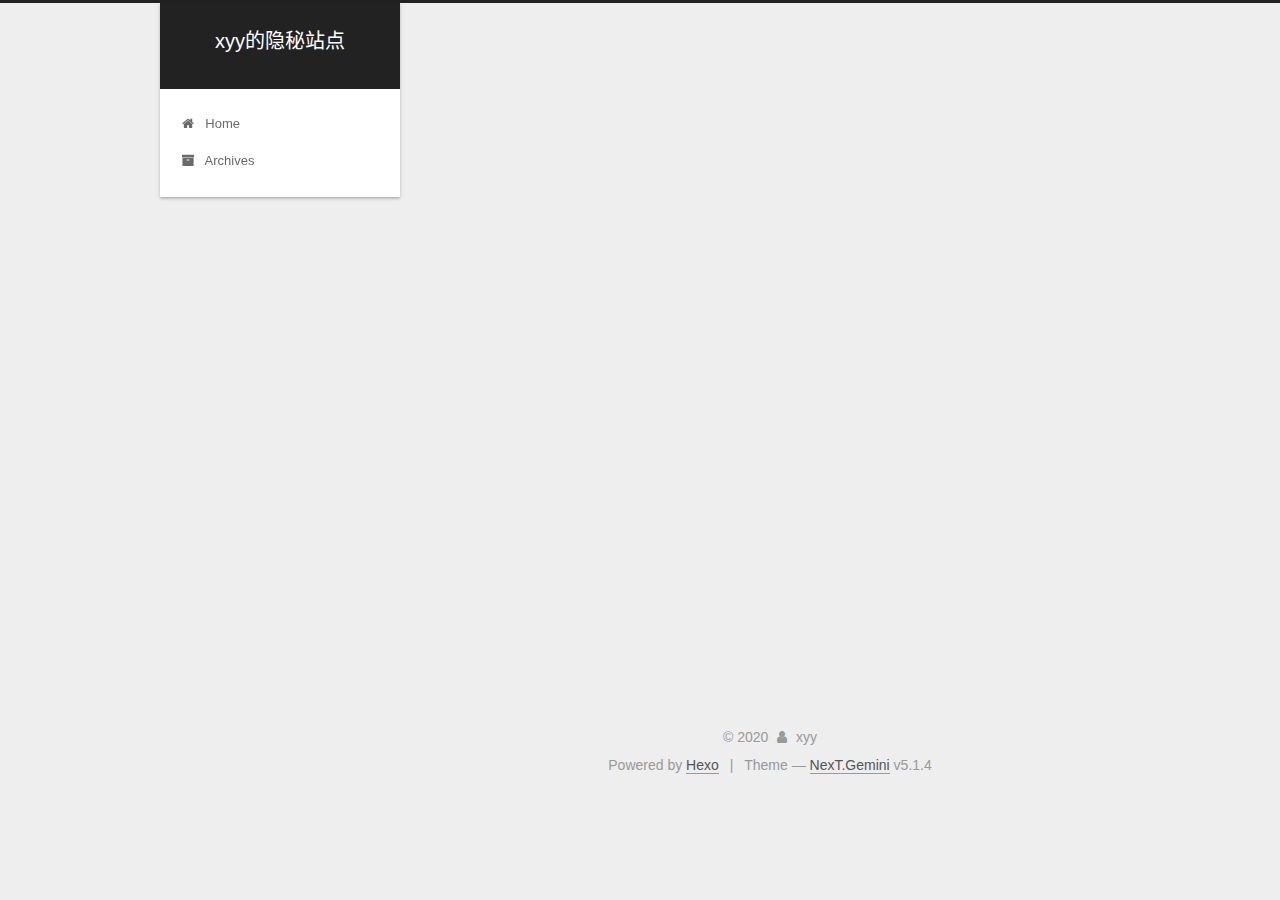
==== about/index.html @ 2b1d04ac "Site updated: 2020-07-02 09:01:20" ====
<!DOCTYPE html>



  


<html class="theme-next gemini use-motion" lang="zh-CN">
<head>
  <!-- hexo-inject:begin --><!-- hexo-inject:end --><meta charset="UTF-8"/>
<meta http-equiv="X-UA-Compatible" content="IE=edge" />
<meta name="viewport" content="width=device-width, initial-scale=1, maximum-scale=1"/>
<meta name="theme-color" content="#222">









<meta http-equiv="Cache-Control" content="no-transform" />
<meta http-equiv="Cache-Control" content="no-siteapp" />
















  
  
  <link href="/lib/fancybox/source/jquery.fancybox.css?v=2.1.5" rel="stylesheet" type="text/css" />







<link href="/lib/font-awesome/css/font-awesome.min.css?v=4.6.2" rel="stylesheet" type="text/css" />

<link href="/css/main.css?v=5.1.4" rel="stylesheet" type="text/css" />


  <link rel="apple-touch-icon" sizes="180x180" href="https://s1.ax1x.com/2020/07/02/NHhKhV.png?v=5.1.4">


  <link rel="icon" type="image/png" sizes="32x32" href="https://s1.ax1x.com/2020/07/02/NHhKhV.png?v=5.1.4">


  <link rel="icon" type="image/png" sizes="16x16" href="https://s1.ax1x.com/2020/07/02/NHh3X4.png?v=5.1.4">


  <link rel="mask-icon" href="/images/logo.svg?v=5.1.4" color="#222">





  <meta name="keywords" content="Hexo, NexT" />










<meta name="description" content="我是xyy, 你如果不知道我叫什么那也无所谓 这个blog我打算用来记录笔记, 同时发一些平时没人看的经验分享(就如我看前几届学长的冷门分享一样, 但好有用!) (利益相关: 山东大学信息学院光电)  这个站点是我用2天速成的快餐知识和少量的已有知识拼凑出来的 如果你和我一样什么都不知道, 连打字都不会, 但也想搭一个, 则我的建议是你:  学一下Git的基本知识, 基本会用GitHub 学一下">
<meta property="og:type" content="website">
<meta property="og:title" content="about">
<meta property="og:url" content="http://yoursite.com/about/index.html">
<meta property="og:site_name" content="xyy的隐秘站点">
<meta property="og:description" content="我是xyy, 你如果不知道我叫什么那也无所谓 这个blog我打算用来记录笔记, 同时发一些平时没人看的经验分享(就如我看前几届学长的冷门分享一样, 但好有用!) (利益相关: 山东大学信息学院光电)  这个站点是我用2天速成的快餐知识和少量的已有知识拼凑出来的 如果你和我一样什么都不知道, 连打字都不会, 但也想搭一个, 则我的建议是你:  学一下Git的基本知识, 基本会用GitHub 学一下">
<meta property="og:locale" content="zh_CN">
<meta property="og:image" content="https://s1.ax1x.com/2020/06/26/NsXDSI.png">
<meta property="article:published_time" content="2020-06-26T14:29:48.000Z">
<meta property="article:modified_time" content="2020-06-26T15:05:38.631Z">
<meta property="article:author" content="xyy">
<meta name="twitter:card" content="summary">
<meta name="twitter:image" content="https://s1.ax1x.com/2020/06/26/NsXDSI.png">



<script type="text/javascript" id="hexo.configurations">
  var NexT = window.NexT || {};
  var CONFIG = {
    root: '/',
    scheme: 'Gemini',
    version: '5.1.4',
    sidebar: {"position":"left","display":"post","offset":12,"b2t":false,"scrollpercent":false,"onmobile":false},
    fancybox: true,
    tabs: true,
    motion: {"enable":true,"async":false,"transition":{"post_block":"fadeIn","post_header":"slideDownIn","post_body":"slideDownIn","coll_header":"slideLeftIn","sidebar":"slideUpIn"}},
    duoshuo: {
      userId: '0',
      author: 'Author'
    },
    algolia: {
      applicationID: '',
      apiKey: '',
      indexName: '',
      hits: {"per_page":10},
      labels: {"input_placeholder":"Search for Posts","hits_empty":"We didn't find any results for the search: ${query}","hits_stats":"${hits} results found in ${time} ms"}
    }
  };
</script>



  <link rel="canonical" href="http://yoursite.com/about/"/>





  <title>about | xyy的隐秘站点</title>
  








<meta name="generator" content="Hexo 4.2.1"><!-- hexo-inject:begin --><!-- hexo-inject:end --></head>

<body itemscope itemtype="http://schema.org/WebPage" lang="zh-CN">

  
  
    
  

  <!-- hexo-inject:begin --><!-- hexo-inject:end --><div class="container sidebar-position-left page-post-detail">
    <div class="headband"></div>

    <header id="header" class="header" itemscope itemtype="http://schema.org/WPHeader">
      <div class="header-inner"><div class="site-brand-wrapper">
  <div class="site-meta ">
    

    <div class="custom-logo-site-title">
      <a href="/"  class="brand" rel="start">
        <span class="logo-line-before"><i></i></span>
        <span class="site-title">xyy的隐秘站点</span>
        <span class="logo-line-after"><i></i></span>
      </a>
    </div>
      
        <p class="site-subtitle"></p>
      
  </div>

  <div class="site-nav-toggle">
    <button>
      <span class="btn-bar"></span>
      <span class="btn-bar"></span>
      <span class="btn-bar"></span>
    </button>
  </div>
</div>

<nav class="site-nav">
  

  
    <ul id="menu" class="menu">
      
        
        <li class="menu-item menu-item-home">
          <a href="/%20" rel="section">
            
              <i class="menu-item-icon fa fa-fw fa-home"></i> <br />
            
            Home
          </a>
        </li>
      
        
        <li class="menu-item menu-item-archives">
          <a href="/archives/%20" rel="section">
            
              <i class="menu-item-icon fa fa-fw fa-archive"></i> <br />
            
            Archives
          </a>
        </li>
      

      
    </ul>
  

  
</nav>



 </div>
    </header>

    <main id="main" class="main">
      <div class="main-inner">
        <div class="content-wrap">
          <div id="content" class="content">
            

  <div id="posts" class="posts-expand">
    
    
    
    <div class="post-block page">
      <header class="post-header">

	<h1 class="post-title" itemprop="name headline">about</h1>



</header>

      
      
      
      <div class="post-body">
        
        
          <p><img src="https://s1.ax1x.com/2020/06/26/NsXDSI.png" alt="NsXDSI.png" style="zoom:15%;" /></p>
<p><strong>我是xyy, 你如果不知道我叫什么那也无所谓</strong></p>
<p>这个blog我打算用来记录笔记, 同时发一些平时没人看的经验分享(就如我看前几届学长的冷门分享一样, 但好有用!)</p>
<p>(利益相关: 山东大学信息学院光电)</p>
<hr>
<p>这个站点是我用2天速成的快餐知识和少量的已有知识拼凑出来的</p>
<p>如果你和我一样什么都不知道, 连打字都不会, 但也想搭一个, 则我的建议是你:</p>
<ul>
<li>学一下<strong>Git</strong>的基本知识, 基本会用GitHub</li>
<li>学一下<strong>Linux</strong>的<strong>最最基本</strong>的操作</li>
<li>基本了解一下怎么阅读文档</li>
<li>学会<strong>Markdown</strong>语法</li>
<li>上知乎查怎么用<strong>hexo+gitHub pages</strong>搭建blog</li>
<li>基本了解一下<strong>DNS</strong>, 或学一下计网</li>
</ul>

        
      </div>
      
      
      
    </div>
    
    
    
  </div>


          </div>
          


          

  



        </div>
        
          
  
  <div class="sidebar-toggle">
    <div class="sidebar-toggle-line-wrap">
      <span class="sidebar-toggle-line sidebar-toggle-line-first"></span>
      <span class="sidebar-toggle-line sidebar-toggle-line-middle"></span>
      <span class="sidebar-toggle-line sidebar-toggle-line-last"></span>
    </div>
  </div>

  <aside id="sidebar" class="sidebar">
    
    <div class="sidebar-inner">

      

      

      <section class="site-overview-wrap sidebar-panel sidebar-panel-active">
        <div class="site-overview">
          <div class="site-author motion-element" itemprop="author" itemscope itemtype="http://schema.org/Person">
            
              <p class="site-author-name" itemprop="name">xyy</p>
              <p class="site-description motion-element" itemprop="description"></p>
          </div>

          <nav class="site-state motion-element">

            
              <div class="site-state-item site-state-posts">
              
                <a href="/archives/%20%7C%7C%20archive">
              
                  <span class="site-state-item-count">3</span>
                  <span class="site-state-item-name">posts</span>
                </a>
              </div>
            

            

            

          </nav>

          

          

          
          

          
          

          

        </div>
      </section>

      

      

    </div>
  </aside>


        
      </div>
    </main>

    <footer id="footer" class="footer">
      <div class="footer-inner">
        <div class="copyright">&copy; <span itemprop="copyrightYear">2020</span>
  <span class="with-love">
    <i class="fa fa-user"></i>
  </span>
  <span class="author" itemprop="copyrightHolder">xyy</span>

  
</div>


  <div class="powered-by">Powered by <a class="theme-link" target="_blank" href="https://hexo.io">Hexo</a></div>



  <span class="post-meta-divider">|</span>



  <div class="theme-info">Theme &mdash; <a class="theme-link" target="_blank" href="https://github.com/iissnan/hexo-theme-next">NexT.Gemini</a> v5.1.4</div>




        







        
      </div>
    </footer>

    
      <div class="back-to-top">
        <i class="fa fa-arrow-up"></i>
        
      </div>
    

    

  </div>

  

<script type="text/javascript">
  if (Object.prototype.toString.call(window.Promise) !== '[object Function]') {
    window.Promise = null;
  }
</script>









  












  
  
    <script type="text/javascript" src="/lib/jquery/index.js?v=2.1.3"></script>
  

  
  
    <script type="text/javascript" src="/lib/fastclick/lib/fastclick.min.js?v=1.0.6"></script>
  

  
  
    <script type="text/javascript" src="/lib/jquery_lazyload/jquery.lazyload.js?v=1.9.7"></script>
  

  
  
    <script type="text/javascript" src="/lib/velocity/velocity.min.js?v=1.2.1"></script>
  

  
  
    <script type="text/javascript" src="/lib/velocity/velocity.ui.min.js?v=1.2.1"></script>
  

  
  
    <script type="text/javascript" src="/lib/fancybox/source/jquery.fancybox.pack.js?v=2.1.5"></script>
  


  


  <script type="text/javascript" src="/js/src/utils.js?v=5.1.4"></script>

  <script type="text/javascript" src="/js/src/motion.js?v=5.1.4"></script>



  
  


  <script type="text/javascript" src="/js/src/affix.js?v=5.1.4"></script>

  <script type="text/javascript" src="/js/src/schemes/pisces.js?v=5.1.4"></script>



  
  <script type="text/javascript" src="/js/src/scrollspy.js?v=5.1.4"></script>
<script type="text/javascript" src="/js/src/post-details.js?v=5.1.4"></script>



  


  <script type="text/javascript" src="/js/src/bootstrap.js?v=5.1.4"></script><!-- hexo-inject:begin --><!-- Begin: Injected MathJax -->
<script type="text/x-mathjax-config">
  MathJax.Hub.Config({"tex2jax":{"inlineMath":[["$","$"],["\\(","\\)"]],"skipTags":["script","noscript","style","textarea","pre","code"],"processEscapes":true},"TeX":{"equationNumbers":{"autoNumber":"AMS"}}});
</script>

<script type="text/x-mathjax-config">
  MathJax.Hub.Queue(function() {
    var all = MathJax.Hub.getAllJax(), i;
    for(i=0; i < all.length; i += 1) {
      all[i].SourceElement().parentNode.className += ' has-jax';
    }
  });
</script>

<script type="text/javascript" src="https://cdnjs.cloudflare.com/ajax/libs/mathjax/2.7.1/MathJax.js">
</script>
<!-- End: Injected MathJax -->
<!-- hexo-inject:end -->



  


  




	





  





  












  





  

  

  

  
  

  

  

  

</body>
</html>
---- css/main.css ----
/* normalize.css v3.0.2 | MIT License | git.io/normalize */
html {
  font-family: sans-serif; /* 1 */
  -ms-text-size-adjust: 100%; /* 2 */
  -webkit-text-size-adjust: 100%; /* 2 */
}
body {
  margin: 0;
}
article,
aside,
details,
figcaption,
figure,
footer,
header,
hgroup,
main,
menu,
nav,
section,
summary {
  display: block;
}
audio,
canvas,
progress,
video {
  display: inline-block; /* 1 */
  vertical-align: baseline; /* 2 */
}
audio:not([controls]) {
  display: none;
  height: 0;
}
[hidden],
template {
  display: none;
}
a {
  background-color: transparent;
}
a:active,
a:hover {
  outline: 0;
}
abbr[title] {
  border-bottom: 1px dotted;
}
b,
strong {
  font-weight: bold;
}
dfn {
  font-style: italic;
}
h1 {
  font-size: 2em;
  margin: 0.67em 0;
}
mark {
  background: #ff0;
  color: #000;
}
small {
  font-size: 80%;
}
sub,
sup {
  font-size: 75%;
  line-height: 0;
  position: relative;
  vertical-align: baseline;
}
sup {
  top: -0.5em;
}
sub {
  bottom: -0.25em;
}
img {
  border: 0;
}
svg:not(:root) {
  overflow: hidden;
}
figure {
  margin: 1em 40px;
}
hr {
  -moz-box-sizing: content-box;
  box-sizing: content-box;
  height: 0;
}
pre {
  overflow: auto;
}
code,
kbd,
pre,
samp {
  font-family: monospace, monospace;
  font-size: 1em;
}
button,
input,
optgroup,
select,
textarea {
  color: inherit; /* 1 */
  font: inherit; /* 2 */
  margin: 0; /* 3 */
}
button {
  overflow: visible;
}
button,
select {
  text-transform: none;
}
button,
html input[type="button"],
input[type="reset"],
input[type="submit"] {
  -webkit-appearance: button; /* 2 */
  cursor: pointer; /* 3 */
}
button[disabled],
html input[disabled] {
  cursor: default;
}
button::-moz-focus-inner,
input::-moz-focus-inner {
  border: 0;
  padding: 0;
}
input {
  line-height: normal;
}
input[type="checkbox"],
input[type="radio"] {
  box-sizing: border-box; /* 1 */
  padding: 0; /* 2 */
}
input[type="number"]::-webkit-inner-spin-button,
input[type="number"]::-webkit-outer-spin-button {
  height: auto;
}
input[type="search"] {
  -webkit-appearance: textfield; /* 1 */
  -moz-box-sizing: content-box;
  -webkit-box-sizing: content-box; /* 2 */
  box-sizing: content-box;
}
input[type="search"]::-webkit-search-cancel-button,
input[type="search"]::-webkit-search-decoration {
  -webkit-appearance: none;
}
fieldset {
  border: 1px solid #c0c0c0;
  margin: 0 2px;
  padding: 0.35em 0.625em 0.75em;
}
legend {
  border: 0; /* 1 */
  padding: 0; /* 2 */
}
textarea {
  overflow: auto;
}
optgroup {
  font-weight: bold;
}
table {
  border-collapse: collapse;
  border-spacing: 0;
}
td,
th {
  padding: 0;
}
::selection {
  background: #262a30;
  color: #fff;
}
body {
  position: relative;
  font-family: 'Lato', "PingFang SC", "Microsoft YaHei", sans-serif;
  font-size: 14px;
  line-height: 2;
  color: #555;
  background: #eee;
}
@media (max-width: 767px) {
  body {
    padding-right: 0 !important;
  }
}
@media (min-width: 768px) and (max-width: 991px) {
  body {
    padding-right: 0 !important;
  }
}
@media (min-width: 1600px) {
  body {
    font-size: 16px;
  }
}
h1,
h2,
h3,
h4,
h5,
h6 {
  margin: 0;
  padding: 0;
  font-weight: bold;
  line-height: 1.5;
  font-family: 'Lato', "PingFang SC", "Microsoft YaHei", sans-serif;
}
h2,
h3,
h4,
h5,
h6 {
  margin: 20px 0 15px;
}
h1 {
  font-size: 22px;
}
@media (max-width: 767px) {
  h1 {
    font-size: 18px;
  }
}
h2 {
  font-size: 20px;
}
@media (max-width: 767px) {
  h2 {
    font-size: 16px;
  }
}
h3 {
  font-size: 18px;
}
@media (max-width: 767px) {
  h3 {
    font-size: 14px;
  }
}
h4 {
  font-size: 16px;
}
@media (max-width: 767px) {
  h4 {
    font-size: 12px;
  }
}
h5 {
  font-size: 14px;
}
@media (max-width: 767px) {
  h5 {
    font-size: 10px;
  }
}
h6 {
  font-size: 12px;
}
@media (max-width: 767px) {
  h6 {
    font-size: 8px;
  }
}
p {
  margin: 0 0 20px 0;
}
a {
  color: #555;
  text-decoration: none;
  outline: none;
  border-bottom: 1px solid #999;
  word-wrap: break-word;
}
a:hover {
  color: #222;
  border-bottom-color: #222;
}
blockquote {
  margin: 0;
  padding: 0;
}
img {
  display: block;
  margin: auto;
  max-width: 100%;
  height: auto;
}
hr {
  margin: 40px 0;
  height: 3px;
  border: none;
  background-color: #ddd;
  background-image: repeating-linear-gradient(-45deg, #fff, #fff 4px, transparent 4px, transparent 8px);
}
blockquote {
  padding: 0 15px;
  color: #666;
  border-left: 4px solid #ddd;
}
blockquote cite::before {
  content: "-";
  padding: 0 5px;
}
dt {
  font-weight: 700;
}
dd {
  margin: 0;
  padding: 0;
}
kbd {
  border: 1px solid #ccc;
  border-radius: 0.2em;
  box-shadow: 0.1em 0.1em 0.2em rgba(0,0,0,0.1);
  background-color: #f9f9f9;
  font-family: inherit;
  background-image: -webkit-linear-gradient(top, #eee, #fff, #eee);
  padding: 0.1em 0.3em;
  white-space: nowrap;
}
.text-left {
  text-align: left;
}
.text-center {
  text-align: center;
}
.text-right {
  text-align: right;
}
.text-justify {
  text-align: justify;
}
.text-nowrap {
  white-space: nowrap;
}
.text-lowercase {
  text-transform: lowercase;
}
.text-uppercase {
  text-transform: uppercase;
}
.text-capitalize {
  text-transform: capitalize;
}
.center-block {
  display: block;
  margin-left: auto;
  margin-right: auto;
}
.clearfix:before,
.clearfix:after {
  content: " ";
  display: table;
}
.clearfix:after {
  clear: both;
}
.pullquote {
  width: 45%;
}
.pullquote.left {
  float: left;
  margin-left: 5px;
  margin-right: 10px;
}
.pullquote.right {
  float: right;
  margin-left: 10px;
  margin-right: 5px;
}
.affix.affix.affix {
  position: fixed;
}
.translation {
  margin-top: -20px;
  font-size: 14px;
  color: #999;
}
.scrollbar-measure {
  width: 100px;
  height: 100px;
  overflow: scroll;
  position: absolute;
  top: -9999px;
}
.use-motion .motion-element {
  opacity: 0;
}
table {
  margin: 20px 0;
  width: 100%;
  border-collapse: collapse;
  border-spacing: 0;
  border: 1px solid #ddd;
  font-size: 14px;
  table-layout: fixed;
  word-wrap: break-all;
}
table>tbody>tr:nth-of-type(odd) {
  background-color: #f9f9f9;
}
table>tbody>tr:hover {
  background-color: #f5f5f5;
}
caption,
th,
td {
  padding: 8px;
  text-align: left;
  vertical-align: middle;
  font-weight: normal;
}
th,
td {
  border-bottom: 3px solid #ddd;
  border-right: 1px solid #eee;
}
th {
  padding-bottom: 10px;
  font-weight: 700;
}
td {
  border-bottom-width: 1px;
}
html,
body {
  height: 100%;
}
.container {
  position: relative;
  min-height: 100%;
}
.header-inner {
  margin: 0 auto;
  padding: 100px 0 70px;
  width: calc(100% - 252px);
}
@media (min-width: 1600px) {
  .container .header-inner {
    width: 900px;
  }
}
.main {
  padding-bottom: 150px;
}
.main-inner {
  margin: 0 auto;
  width: calc(100% - 252px);
}
@media (min-width: 1600px) {
  .container .main-inner {
    width: 900px;
  }
}
.footer {
  position: absolute;
  left: 0;
  bottom: 0;
  width: 100%;
  min-height: 50px;
}
.footer-inner {
  box-sizing: border-box;
  margin: 20px auto;
  width: calc(100% - 252px);
}
@media (min-width: 1600px) {
  .container .footer-inner {
    width: 900px;
  }
}
pre,
.highlight {
  overflow: auto;
  margin: 20px 0;
  padding: 0;
  font-size: 13px;
  color: #4d4d4c;
  background: #f7f7f7;
  line-height: 1.6;
}
pre,
code {
  font-family: consolas, Menlo, "PingFang SC", "Microsoft YaHei", monospace;
}
code {
  padding: 2px 4px;
  word-wrap: break-word;
  color: #555;
  background: #eee;
  border-radius: 3px;
  font-size: 13px;
}
pre {
  padding: 10px;
}
pre code {
  padding: 0;
  color: #4d4d4c;
  background: none;
  text-shadow: none;
}
.highlight {
  border-radius: 1px;
}
.highlight pre {
  border: none;
  margin: 0;
  padding: 10px 0;
}
.highlight table {
  margin: 0;
  width: auto;
  border: none;
}
.highlight td {
  border: none;
  padding: 0;
}
.highlight figcaption {
  font-size: 1em;
  color: #4d4d4c;
  line-height: 1em;
  margin-bottom: 1em;
}
.highlight figcaption:before,
.highlight figcaption:after {
  content: " ";
  display: table;
}
.highlight figcaption:after {
  clear: both;
}
.highlight figcaption a {
  float: right;
  color: #4d4d4c;
}
.highlight figcaption a:hover {
  border-bottom-color: #4d4d4c;
}
.highlight .gutter pre {
  padding-left: 10px;
  padding-right: 10px;
  color: #869194;
  text-align: right;
  background-color: #eff2f3;
}
.highlight .code pre {
  width: 100%;
  padding-left: 10px;
  padding-right: 10px;
  background-color: #f7f7f7;
}
.highlight .line {
  height: 20px;
}
.gutter {
  -webkit-user-select: none;
  -moz-user-select: none;
  -ms-user-select: none;
  user-select: none;
}
.gist table {
  width: auto;
}
.gist table td {
  border: none;
}
pre .deletion {
  background: #fdd;
}
pre .addition {
  background: #dfd;
}
pre .meta {
  color: #8959a8;
}
pre .comment {
  color: #8e908c;
}
pre .variable,
pre .attribute,
pre .tag,
pre .regexp,
pre .ruby .constant,
pre .xml .tag .title,
pre .xml .pi,
pre .xml .doctype,
pre .html .doctype,
pre .css .id,
pre .css .class,
pre .css .pseudo {
  color: #c82829;
}
pre .number,
pre .preprocessor,
pre .built_in,
pre .literal,
pre .params,
pre .constant,
pre .command {
  color: #f5871f;
}
pre .ruby .class .title,
pre .css .rules .attribute,
pre .string,
pre .value,
pre .inheritance,
pre .header,
pre .ruby .symbol,
pre .xml .cdata,
pre .special,
pre .number,
pre .formula {
  color: #718c00;
}
pre .title,
pre .css .hexcolor {
  color: #3e999f;
}
pre .function,
pre .python .decorator,
pre .python .title,
pre .ruby .function .title,
pre .ruby .title .keyword,
pre .perl .sub,
pre .javascript .title,
pre .coffeescript .title {
  color: #4271ae;
}
pre .keyword,
pre .javascript .function {
  color: #8959a8;
}
.full-image.full-image.full-image.full-image {
  border: none;
  max-width: 100%;
  width: auto;
  margin: 20px auto 25px;
}
@media (min-width: 992px) {
  .full-image.full-image.full-image.full-image {
    max-width: none;
    width: 118%;
    margin: 0 -9%;
  }
}
.blockquote-center,
.page-home .post-type-quote blockquote,
.page-post-detail .post-type-quote blockquote {
  position: relative;
  margin: 40px 0;
  padding: 0;
  border-left: none;
  text-align: center;
}
.blockquote-center::before,
.page-home .post-type-quote blockquote::before,
.page-post-detail .post-type-quote blockquote::before,
.blockquote-center::after,
.page-home .post-type-quote blockquote::after,
.page-post-detail .post-type-quote blockquote::after {
  position: absolute;
  content: ' ';
  display: block;
  width: 100%;
  height: 24px;
  opacity: 0.2;
  background-repeat: no-repeat;
  background-position: 0 -6px;
  background-size: 22px 22px;
}
.blockquote-center::before,
.page-home .post-type-quote blockquote::before,
.page-post-detail .post-type-quote blockquote::before {
  top: -20px;
  background-image: url("../images/quote-l.svg");
  border-top: 1px solid #ccc;
}
.blockquote-center::after,
.page-home .post-type-quote blockquote::after,
.page-post-detail .post-type-quote blockquote::after {
  bottom: -20px;
  background-image: url("../images/quote-r.svg");
  border-bottom: 1px solid #ccc;
  background-position: 100% 8px;
}
.blockquote-center p,
.page-home .post-type-quote blockquote p,
.page-post-detail .post-type-quote blockquote p,
.blockquote-center div,
.page-home .post-type-quote blockquote div,
.page-post-detail .post-type-quote blockquote div {
  text-align: center;
}
.post .post-body .group-picture img {
  box-sizing: border-box;
  padding: 0 3px;
  border: none;
}
.post .group-picture-row {
  overflow: hidden;
  margin-top: 6px;
}
.post .group-picture-row:first-child {
  margin-top: 0;
}
.post .group-picture-column {
  float: left;
}
.page-post-detail .post-body .group-picture-column {
  float: none;
  margin-top: 10px;
  width: auto !important;
}
.page-post-detail .post-body .group-picture-column img {
  margin: 0 auto;
}
.page-archive .group-picture-container {
  overflow: hidden;
}
.page-archive .group-picture-row {
  float: left;
}
.page-archive .group-picture-row:first-child {
  margin-top: 6px;
}
.page-archive .group-picture-column {
  max-width: 150px;
  max-height: 150px;
}
.post-body .note {
  position: relative;
  padding: 15px;
  margin-bottom: 20px;
  border: 1px solid #eee;
  border-left-width: 5px;
  border-radius: 3px;
}
.post-body .note h2,
.post-body .note h3,
.post-body .note h4,
.post-body .note h5,
.post-body .note h6 {
  margin-top: 0;
  margin-bottom: 0;
  border-bottom: initial;
  padding-top: 0 !important;
}
.post-body .note p:first-child,
.post-body .note ul:first-child,
.post-body .note ol:first-child,
.post-body .note table:first-child,
.post-body .note pre:first-child,
.post-body .note blockquote:first-child {
  margin-top: 0;
}
.post-body .note p:last-child,
.post-body .note ul:last-child,
.post-body .note ol:last-child,
.post-body .note table:last-child,
.post-body .note pre:last-child,
.post-body .note blockquote:last-child {
  margin-bottom: 0;
}
.post-body .note.default {
  border-left-color: #777;
}
.post-body .note.default h2,
.post-body .note.default h3,
.post-body .note.default h4,
.post-body .note.default h5,
.post-body .note.default h6 {
  color: #777;
}
.post-body .note.primary {
  border-left-color: #6f42c1;
}
.post-body .note.primary h2,
.post-body .note.primary h3,
.post-body .note.primary h4,
.post-body .note.primary h5,
.post-body .note.primary h6 {
  color: #6f42c1;
}
.post-body .note.info {
  border-left-color: #428bca;
}
.post-body .note.info h2,
.post-body .note.info h3,
.post-body .note.info h4,
.post-body .note.info h5,
.post-body .note.info h6 {
  color: #428bca;
}
.post-body .note.success {
  border-left-color: #5cb85c;
}
.post-body .note.success h2,
.post-body .note.success h3,
.post-body .note.success h4,
.post-body .note.success h5,
.post-body .note.success h6 {
  color: #5cb85c;
}
.post-body .note.warning {
  border-left-color: #f0ad4e;
}
.post-body .note.warning h2,
.post-body .note.warning h3,
.post-body .note.warning h4,
.post-body .note.warning h5,
.post-body .note.warning h6 {
  color: #f0ad4e;
}
.post-body .note.danger {
  border-left-color: #d9534f;
}
.post-body .note.danger h2,
.post-body .note.danger h3,
.post-body .note.danger h4,
.post-body .note.danger h5,
.post-body .note.danger h6 {
  color: #d9534f;
}
.post-body .label {
  display: inline;
  padding: 0 2px;
  white-space: nowrap;
}
.post-body .label.default {
  background-color: #f0f0f0;
}
.post-body .label.primary {
  background-color: #efe6f7;
}
.post-body .label.info {
  background-color: #e5f2f8;
}
.post-body .label.success {
  background-color: #e7f4e9;
}
.post-body .label.warning {
  background-color: #fcf6e1;
}
.post-body .label.danger {
  background-color: #fae8eb;
}
.post-body .tabs {
  position: relative;
  display: block;
  margin-bottom: 20px;
  padding-top: 10px;
}
.post-body .tabs ul.nav-tabs {
  margin: 0;
  padding: 0;
  display: flex;
  margin-bottom: -1px;
}
@media (max-width: 413px) {
  .post-body .tabs ul.nav-tabs {
    display: block;
    margin-bottom: 5px;
  }
}
.post-body .tabs ul.nav-tabs li.tab {
  list-style-type: none !important;
  margin: 0 0.25em 0 0;
  border-top: 3px solid transparent;
  border-left: 1px solid transparent;
  border-right: 1px solid transparent;
}
@media (max-width: 413px) {
  .post-body .tabs ul.nav-tabs li.tab {
    margin: initial;
    border-top: 1px solid transparent;
    border-left: 3px solid transparent;
    border-right: 1px solid transparent;
    border-bottom: 1px solid transparent;
  }
}
.post-body .tabs ul.nav-tabs li.tab a {
  outline: 0;
  border-bottom: initial;
  display: block;
  line-height: 1.8em;
  padding: 0.25em 0.75em;
  transition-duration: 0.2s;
  transition-timing-function: ease-out;
  transition-delay: 0s;
}
.post-body .tabs ul.nav-tabs li.tab a i {
  width: 1.285714285714286em;
}
.post-body .tabs ul.nav-tabs li.tab.active {
  border-top: 3px solid #fc6423;
  border-left: 1px solid #ddd;
  border-right: 1px solid #ddd;
  background-color: #fff;
}
@media (max-width: 413px) {
  .post-body .tabs ul.nav-tabs li.tab.active {
    border-top: 1px solid #ddd;
    border-left: 3px solid #fc6423;
    border-right: 1px solid #ddd;
    border-bottom: 1px solid #ddd;
  }
}
.post-body .tabs ul.nav-tabs li.tab.active a {
  cursor: default;
  color: #555;
}
.post-body .tabs .tab-content {
  background-color: #fff;
}
.post-body .tabs .tab-content .tab-pane {
  border: 1px solid #ddd;
  padding: 20px 20px 0 20px;
}
.post-body .tabs .tab-content .tab-pane:not(.active) {
  display: none !important;
}
.post-body .tabs .tab-content .tab-pane.active {
  display: block !important;
}
.btn {
  display: inline-block;
  padding: 0 20px;
  font-size: 14px;
  color: #555;
  background: #fff;
  border: 2px solid #555;
  text-decoration: none;
  border-radius: 2px;
  transition-property: background-color;
  transition-duration: 0.2s;
  transition-timing-function: ease-in-out;
  transition-delay: 0s;
  line-height: 2;
}
.btn:hover {
  border-color: #222;
  color: #fff;
  background: #222;
}
.btn +.btn {
  margin: 0 0 8px 8px;
}
.btn .fa-fw {
  width: 1.285714285714286em;
  text-align: left;
}
.btn-bar {
  display: block;
  width: 22px;
  height: 2px;
  background: #555;
  border-radius: 1px;
}
.btn-bar+.btn-bar {
  margin-top: 4px;
}
.pagination {
  margin: 120px 0 40px;
  text-align: center;
  border-top: 1px solid #eee;
}
.page-number-basic,
.pagination .prev,
.pagination .next,
.pagination .page-number,
.pagination .space {
  display: inline-block;
  position: relative;
  top: -1px;
  margin: 0 10px;
  padding: 0 11px;
}
@media (max-width: 767px) {
  .page-number-basic,
  .pagination .prev,
  .pagination .next,
  .pagination .page-number,
  .pagination .space {
    margin: 0 5px;
  }
}
.pagination .prev,
.pagination .next,
.pagination .page-number {
  border-bottom: 0;
  border-top: 1px solid #eee;
  transition-property: border-color;
  transition-duration: 0.2s;
  transition-timing-function: ease-in-out;
  transition-delay: 0s;
}
.pagination .prev:hover,
.pagination .next:hover,
.pagination .page-number:hover {
  border-top-color: #222;
}
.pagination .space {
  padding: 0;
  margin: 0;
}
.pagination .prev {
  margin-left: 0;
}
.pagination .next {
  margin-right: 0;
}
.pagination .page-number.current {
  color: #fff;
  background: #ccc;
  border-top-color: #ccc;
}
@media (max-width: 767px) {
  .pagination {
    border-top: none;
  }
  .pagination .prev,
  .pagination .next,
  .pagination .page-number {
    margin-bottom: 10px;
    border-top: 0;
    border-bottom: 1px solid #eee;
    padding: 0 10px;
  }
  .pagination .prev:hover,
  .pagination .next:hover,
  .pagination .page-number:hover {
    border-bottom-color: #222;
  }
}
.comments {
  margin: 60px 20px 0;
}
.tag-cloud {
  text-align: center;
}
.tag-cloud a {
  display: inline-block;
  margin: 10px;
}
.back-to-top {
  box-sizing: border-box;
  position: fixed;
  bottom: -100px;
  right: 30px;
  z-index: 1050;
  padding: 0 6px;
  width: 24px;
  background: #222;
  font-size: 12px;
  opacity: 0.6;
  color: #fff;
  cursor: pointer;
  text-align: center;
  -webkit-transform: translateZ(0);
  transition-property: bottom;
  transition-duration: 0.2s;
  transition-timing-function: ease-in-out;
  transition-delay: 0s;
}
@media (min-width: 768px) and (max-width: 991px) {
  .back-to-top {
    display: none !important;
  }
}
@media (max-width: 767px) {
  .back-to-top {
    display: none !important;
  }
}
.back-to-top.back-to-top-on {
  bottom: 30px;
}
.header {
  background: transparent;
}
.header-inner {
  position: relative;
}
.headband {
  height: 3px;
  background: #222;
}
.site-meta {
  margin: 0;
  text-align: center;
}
@media (max-width: 767px) {
  .site-meta {
    text-align: center;
  }
}
.brand {
  position: relative;
  display: inline-block;
  padding: 0 40px;
  color: #fff;
  background: #222;
  border-bottom: none;
}
.brand:hover {
  color: #fff;
}
.logo {
  display: inline-block;
  margin-right: 5px;
  line-height: 36px;
  vertical-align: top;
}
.site-title {
  display: inline-block;
  vertical-align: top;
  line-height: 36px;
  font-size: 20px;
  font-weight: normal;
  font-family: 'Lato', "PingFang SC", "Microsoft YaHei", sans-serif;
}
.site-subtitle {
  margin-top: 10px;
  font-size: 13px;
  color: #ddd;
}
.use-motion .brand {
  opacity: 0;
}
.use-motion .logo,
.use-motion .site-title,
.use-motion .site-subtitle {
  opacity: 0;
  position: relative;
  top: -10px;
}
.site-nav-toggle {
  display: none;
  position: absolute;
  top: 10px;
  left: 10px;
}
@media (max-width: 767px) {
  .site-nav-toggle {
    display: block;
  }
}
.site-nav-toggle button {
  margin-top: 2px;
  padding: 9px 10px;
  background: transparent;
  border: none;
}
@media (max-width: 767px) {
  .site-nav {
    display: none;
    margin: 0 -10px;
    padding: 0 10px;
    clear: both;
    border-top: 1px solid #ddd;
  }
}
@media (min-width: 768px) and (max-width: 991px) {
  .site-nav {
    display: block !important;
  }
}
@media (min-width: 992px) {
  .site-nav {
    display: block !important;
  }
}
.menu {
  margin-top: 20px;
  padding-left: 0;
  text-align: center;
}
.menu .menu-item {
  display: inline-block;
  margin: 0 10px;
  list-style: none;
}
@media screen and (max-width: 767px) {
  .menu .menu-item {
    margin-top: 10px;
  }
}
.menu .menu-item a {
  display: block;
  font-size: 13px;
  line-height: inherit;
  border-bottom: 1px solid transparent;
  transition-property: border-color;
  transition-duration: 0.2s;
  transition-timing-function: ease-in-out;
  transition-delay: 0s;
}
.menu .menu-item a:hover,
.menu-item-active a {
  border-bottom-color: #222;
}
.menu .menu-item .fa {
  margin-right: 5px;
}
.use-motion .menu-item {
  opacity: 0;
}
.post-body {
  font-family: 'Lato', "PingFang SC", "Microsoft YaHei", sans-serif;
}
@media (max-width: 767px) {
  .post-body {
    word-break: break-word;
  }
}
.post-body .fancybox img {
  display: block !important;
  margin: 0 auto;
  cursor: pointer;
  cursor: zoom-in;
  cursor: -webkit-zoom-in;
}
.post-body .image-caption,
.post-body .figure .caption {
  margin: -20px auto 15px;
  text-align: center;
  font-size: 14px;
  color: #999;
  font-weight: bold;
  line-height: 1;
}
.post-sticky-flag {
  display: inline-block;
  font-size: 16px;
  -ms-transform: rotate(30deg);
  -webkit-transform: rotate(30deg);
  -moz-transform: rotate(30deg);
  -ms-transform: rotate(30deg);
  -o-transform: rotate(30deg);
  transform: rotate(30deg);
}
.use-motion .post-block,
.use-motion .pagination,
.use-motion .comments {
  opacity: 0;
}
.use-motion .post-header {
  opacity: 0;
}
.use-motion .post-body {
  opacity: 0;
}
.use-motion .collection-title {
  opacity: 0;
}
.posts-expand {
  padding-top: 40px;
}
@media (max-width: 767px) {
  .posts-expand {
    margin: 0 20px;
  }
  .post-body pre .gutter pre {
    padding-right: 10px;
  }
  .post-body .highlight {
    margin-left: 0px;
    margin-right: 0px;
    padding: 0;
  }
  .post-body .highlight .gutter pre {
    padding-right: 10px;
  }
}
@media (min-width: 992px) {
  .posts-expand .post-body {
    text-align: justify;
  }
}
.posts-expand .post-body h2,
.posts-expand .post-body h3,
.posts-expand .post-body h4,
.posts-expand .post-body h5,
.posts-expand .post-body h6 {
  padding-top: 10px;
}
.posts-expand .post-body h2 .header-anchor,
.posts-expand .post-body h3 .header-anchor,
.posts-expand .post-body h4 .header-anchor,
.posts-expand .post-body h5 .header-anchor,
.posts-expand .post-body h6 .header-anchor {
  float: right;
  margin-left: 10px;
  color: #ccc;
  border-bottom-style: none;
  visibility: hidden;
}
.posts-expand .post-body h2 .header-anchor:hover,
.posts-expand .post-body h3 .header-anchor:hover,
.posts-expand .post-body h4 .header-anchor:hover,
.posts-expand .post-body h5 .header-anchor:hover,
.posts-expand .post-body h6 .header-anchor:hover {
  color: inherit;
}
.posts-expand .post-body h2:hover .header-anchor,
.posts-expand .post-body h3:hover .header-anchor,
.posts-expand .post-body h4:hover .header-anchor,
.posts-expand .post-body h5:hover .header-anchor,
.posts-expand .post-body h6:hover .header-anchor {
  visibility: visible;
}
.posts-expand .post-body ul li {
  list-style: circle;
}
.posts-expand .post-body img {
  box-sizing: border-box;
  margin: auto;
  padding: 3px;
  border: 1px solid #ddd;
}
.posts-expand .post-body .fancybox img {
  margin: 0 auto 25px;
}
@media (max-width: 767px) {
  .posts-collapse {
    margin: 0 20px;
  }
  .posts-collapse .post-title,
  .posts-collapse .post-meta {
    display: block;
    width: auto;
    text-align: left;
  }
}
.posts-collapse {
  position: relative;
  z-index: 1010;
  margin-left: 55px;
}
.posts-collapse::after {
  content: " ";
  position: absolute;
  top: 20px;
  left: 0;
  margin-left: -2px;
  width: 4px;
  height: 100%;
  background: #f5f5f5;
  z-index: -1;
}
@media (max-width: 767px) {
  .posts-collapse {
    margin: 0 20px;
  }
}
.posts-collapse .collection-title {
  position: relative;
  margin: 60px 0;
}
.posts-collapse .collection-title h1,
.posts-collapse .collection-title h2 {
  margin-left: 20px;
}
.posts-collapse .collection-title small {
  color: #bbb;
  margin-left: 5px;
}
.posts-collapse .collection-title::before {
  content: " ";
  position: absolute;
  left: 0;
  top: 50%;
  margin-left: -4px;
  margin-top: -4px;
  width: 8px;
  height: 8px;
  background: #bbb;
  border-radius: 50%;
}
.posts-collapse .post {
  margin: 30px 0;
}
.posts-collapse .post-header {
  position: relative;
  transition-duration: 0.2s;
  transition-timing-function: ease-in-out;
  transition-delay: 0s;
  transition-property: border;
  border-bottom: 1px dashed #ccc;
}
.posts-collapse .post-header::before {
  content: " ";
  position: absolute;
  left: 0;
  top: 12px;
  width: 6px;
  height: 6px;
  margin-left: -4px;
  background: #bbb;
  border-radius: 50%;
  border: 1px solid #fff;
  transition-duration: 0.2s;
  transition-timing-function: ease-in-out;
  transition-delay: 0s;
  transition-property: background;
}
.posts-collapse .post-header:hover {
  border-bottom-color: #666;
}
.posts-collapse .post-header:hover::before {
  background: #222;
}
.posts-collapse .post-meta {
  position: absolute;
  font-size: 12px;
  left: 20px;
  top: 5px;
}
.posts-collapse .post-comments-count {
  display: none;
}
.posts-collapse .post-title {
  margin-left: 60px;
  font-size: 16px;
  font-weight: normal;
  line-height: inherit;
}
.posts-collapse .post-title::after {
  margin-left: 3px;
  opacity: 0.6;
}
.posts-collapse .post-title a {
  color: #666;
  border-bottom: none;
}
.page-home .post-type-quote .post-header,
.page-post-detail .post-type-quote .post-header,
.page-home .post-type-quote .post-tags,
.page-post-detail .post-type-quote .post-tags {
  display: none;
}
.posts-expand .post-title {
  text-align: center;
  word-break: break-word;
  font-weight: 400;
}
.posts-expand .post-title-link {
  display: inline-block;
  position: relative;
  color: #555;
  border-bottom: none;
  line-height: 1.2;
  vertical-align: top;
}
.posts-expand .post-title-link::before {
  content: "";
  position: absolute;
  width: 100%;
  height: 2px;
  bottom: 0;
  left: 0;
  background-color: #000;
  visibility: hidden;
  -webkit-transform: scaleX(0);
  -moz-transform: scaleX(0);
  -ms-transform: scaleX(0);
  -o-transform: scaleX(0);
  transform: scaleX(0);
  transition-duration: 0.2s;
  transition-timing-function: ease-in-out;
  transition-delay: 0s;
}
.posts-expand .post-title-link:hover::before {
  visibility: visible;
  -webkit-transform: scaleX(1);
  -moz-transform: scaleX(1);
  -ms-transform: scaleX(1);
  -o-transform: scaleX(1);
  transform: scaleX(1);
}
.posts-expand .post-title-link .fa {
  font-size: 16px;
}
.posts-expand .post-meta {
  margin: 3px 0 60px 0;
  color: #999;
  font-family: 'Lato', "PingFang SC", "Microsoft YaHei", sans-serif;
  font-size: 12px;
  text-align: center;
}
.posts-expand .post-meta .post-category-list {
  display: inline-block;
  margin: 0;
  padding: 3px;
}
.posts-expand .post-meta .post-category-list-link {
  color: #999;
}
.posts-expand .post-meta .post-description {
  font-size: 14px;
  margin-top: 2px;
}
.post-meta-divider {
  margin: 0 0.5em;
}
.post-meta-item-icon {
  margin-right: 3px;
}
@media (min-width: 768px) and (max-width: 991px) {
  .post-meta-item-icon {
    display: inline-block;
  }
}
@media (max-width: 767px) {
  .post-meta-item-icon {
    display: inline-block;
  }
}
@media (min-width: 768px) and (max-width: 991px) {
  .post-meta-item-text {
    display: none;
  }
}
@media (max-width: 767px) {
  .post-meta-item-text {
    display: none;
  }
}
@media (max-width: 767px) {
  .posts-expand .post-comments-count {
    display: none;
  }
}
.post-button {
  margin-top: 40px;
}
.posts-expand .post-tags {
  margin-top: 40px;
  text-align: center;
}
.posts-expand .post-tags a {
  display: inline-block;
  margin-right: 10px;
  font-size: 13px;
}
.post-nav {
  display: table;
  margin-top: 15px;
  width: 100%;
  border-top: 1px solid #eee;
}
.post-nav-divider {
  display: table-cell;
  width: 10%;
}
.post-nav-item {
  display: table-cell;
  padding: 10px 0 0 0;
  width: 45%;
  vertical-align: top;
}
.post-nav-item a {
  position: relative;
  display: block;
  line-height: 25px;
  font-size: 14px;
  color: #555;
  border-bottom: none;
}
.post-nav-item a:hover {
  color: #222;
  border-bottom: none;
}
.post-nav-item a:active {
  top: 2px;
}
.post-nav-item .fa {
  position: absolute;
  top: 8px;
  left: 0;
  font-size: 12px;
}
.post-nav-next a {
  padding-left: 15px;
}
.post-nav-prev {
  text-align: right;
}
.post-nav-prev a {
  padding-right: 15px;
}
.post-nav-prev .fa {
  right: 0;
  left: auto;
}
.posts-expand .post-eof {
  display: block;
  margin: 80px auto 60px;
  width: 8%;
  height: 1px;
  background: #ccc;
  text-align: center;
}
.post:last-child .post-eof.post-eof.post-eof {
  display: none;
}
.post-gallery {
  display: table;
  table-layout: fixed;
  width: 100%;
  border-collapse: separate;
}
.post-gallery-row {
  display: table-row;
}
.post-gallery .post-gallery-img {
  display: table-cell;
  text-align: center;
  vertical-align: middle;
  border: none;
}
.post-gallery .post-gallery-img img {
  max-width: 100%;
  max-height: 100%;
  border: none;
}
.fancybox-close,
.fancybox-close:hover {
  border: none;
}
.rtl.post-body p,
.rtl.post-body a,
.rtl.post-body h1,
.rtl.post-body h2,
.rtl.post-body h3,
.rtl.post-body h4,
.rtl.post-body h5,
.rtl.post-body h6,
.rtl.post-body li,
.rtl.post-body ul,
.rtl.post-body ol {
  direction: rtl;
  font-family: UKIJ Ekran;
}
.rtl.post-title {
  font-family: UKIJ Ekran;
}
.sidebar {
  position: fixed;
  right: 0;
  top: 0;
  bottom: 0;
  width: 0;
  z-index: 1040;
  box-shadow: inset 0 2px 6px #000;
  background: #222;
  -webkit-transform: translateZ(0);
}
.sidebar a {
  color: #999;
  border-bottom-color: #555;
}
.sidebar a:hover {
  color: #eee;
}
@media (min-width: 768px) and (max-width: 991px) {
  .sidebar {
    display: none !important;
  }
}
@media (max-width: 767px) {
  .sidebar {
    display: none !important;
  }
}
.sidebar-inner {
  position: relative;
  padding: 20px 10px;
  color: #999;
  text-align: center;
}
.site-overview-wrap {
  overflow: hidden;
}
.site-overview {
  overflow-y: auto;
  overflow-x: hidden;
}
.sidebar-toggle {
  position: fixed;
  right: 30px;
  bottom: 45px;
  width: 14px;
  height: 14px;
  padding: 5px;
  background: #222;
  line-height: 0;
  z-index: 1050;
  cursor: pointer;
  -webkit-transform: translateZ(0);
}
@media (min-width: 768px) and (max-width: 991px) {
  .sidebar-toggle {
    display: none !important;
  }
}
@media (max-width: 767px) {
  .sidebar-toggle {
    display: none !important;
  }
}
.sidebar-toggle-line {
  position: relative;
  display: inline-block;
  vertical-align: top;
  height: 2px;
  width: 100%;
  background: #fff;
  margin-top: 3px;
}
.sidebar-toggle-line:first-child {
  margin-top: 0;
}
.site-author-image {
  display: block;
  margin: 0 auto;
  padding: 2px;
  max-width: 120px;
  height: auto;
  border: 1px solid #eee;
}
.site-author-name {
  margin: 0;
  text-align: center;
  color: #222;
  font-weight: 600;
}
.site-description {
  margin-top: 0;
  text-align: center;
  font-size: 13px;
  color: #999;
}
.site-state {
  overflow: hidden;
  line-height: 1.4;
  white-space: nowrap;
  text-align: center;
}
.site-state-item {
  display: inline-block;
  padding: 0 15px;
  border-left: 1px solid #eee;
}
.site-state-item:first-child {
  border-left: none;
}
.site-state-item a {
  border-bottom: none;
}
.site-state-item-count {
  display: block;
  text-align: center;
  color: inherit;
  font-weight: 600;
  font-size: 16px;
}
.site-state-item-name {
  font-size: 13px;
  color: #999;
}
.feed-link {
  margin-top: 20px;
}
.feed-link a {
  display: inline-block;
  padding: 0 15px;
  color: #fc6423;
  border: 1px solid #fc6423;
  border-radius: 4px;
}
.feed-link a i {
  color: #fc6423;
  font-size: 14px;
}
.feed-link a:hover {
  color: #fff;
  background: #fc6423;
}
.feed-link a:hover i {
  color: #fff;
}
.links-of-author {
  margin-top: 20px;
}
.links-of-author a {
  display: inline-block;
  vertical-align: middle;
  margin-right: 10px;
  margin-bottom: 10px;
  border-bottom-color: #555;
  font-size: 13px;
}
.links-of-author a:before {
  display: inline-block;
  vertical-align: middle;
  margin-right: 3px;
  content: " ";
  width: 4px;
  height: 4px;
  border-radius: 50%;
  background: #95ffec;
}
.links-of-blogroll {
  font-size: 13px;
}
.links-of-blogroll-title {
  margin-top: 20px;
  font-size: 14px;
  font-weight: 600;
}
.links-of-blogroll-list {
  margin: 0;
  padding: 0;
  list-style: none;
}
.links-of-blogroll-item {
  padding: 2px 10px;
}
.links-of-blogroll-item a {
  max-width: 280px;
  box-sizing: border-box;
  display: inline-block;
  overflow: hidden;
  white-space: nowrap;
  text-overflow: ellipsis;
}
.sidebar-nav {
  margin: 0 0 20px;
  padding-left: 0;
}
.sidebar-nav li {
  display: inline-block;
  cursor: pointer;
  border-bottom: 1px solid transparent;
  font-size: 14px;
  color: #555;
}
.sidebar-nav li:hover {
  color: #fc6423;
}
.page-post-detail .sidebar-nav-toc {
  padding: 0 5px;
}
.page-post-detail .sidebar-nav-overview {
  margin-left: 10px;
}
.sidebar-nav .sidebar-nav-active {
  color: #fc6423;
  border-bottom-color: #fc6423;
}
.sidebar-nav .sidebar-nav-active:hover {
  color: #fc6423;
}
.sidebar-panel {
  display: none;
}
.sidebar-panel-active {
  display: block;
}
.post-toc-empty {
  font-size: 14px;
  color: #666;
}
.post-toc-wrap {
  overflow: hidden;
}
.post-toc {
  overflow: auto;
}
.post-toc ol {
  margin: 0;
  padding: 0 2px 5px 10px;
  text-align: left;
  list-style: none;
  font-size: 14px;
}
.post-toc ol > ol {
  padding-left: 0;
}
.post-toc ol a {
  transition-duration: 0.2s;
  transition-timing-function: ease-in-out;
  transition-delay: 0s;
  transition-property: all;
  color: #666;
  border-bottom-color: #ccc;
}
.post-toc ol a:hover {
  color: #000;
  border-bottom-color: #000;
}
.post-toc .nav-item {
  overflow: hidden;
  text-overflow: ellipsis;
  text-align: justify;
  white-space: nowrap;
  line-height: 1.8;
}
.post-toc .nav .nav-child {
  display: none;
}
.post-toc .nav .active > .nav-child {
  display: block;
}
.post-toc .nav .active-current > .nav-child {
  display: block;
}
.post-toc .nav .active-current > .nav-child > .nav-item {
  display: block;
}
.post-toc .nav .active > a {
  color: #fc6423;
  border-bottom-color: #fc6423;
}
.post-toc .nav .active-current > a {
  color: #fc6423;
}
.post-toc .nav .active-current > a:hover {
  color: #fc6423;
}
.footer {
  font-size: 14px;
  color: #999;
}
.footer img {
  border: none;
}
.footer-inner {
  text-align: center;
}
.with-love {
  display: inline-block;
  margin: 0 5px;
}
.powered-by,
.theme-info {
  display: inline-block;
}
.cc-license {
  margin-top: 10px;
  text-align: center;
}
.cc-license .cc-opacity {
  opacity: 0.7;
  border-bottom: none;
}
.cc-license .cc-opacity:hover {
  opacity: 0.9;
}
.cc-license img {
  display: inline-block;
}
.theme-next #ds-thread #ds-reset {
  color: #555;
}
.theme-next #ds-thread #ds-reset .ds-replybox {
  margin-bottom: 30px;
}
.theme-next #ds-thread #ds-reset .ds-replybox .ds-avatar,
.theme-next #ds-reset .ds-avatar img {
  box-shadow: none;
}
.theme-next #ds-thread #ds-reset .ds-textarea-wrapper {
  border-color: #c7d4e1;
  background: none;
  border-top-right-radius: 3px;
  border-top-left-radius: 3px;
}
.theme-next #ds-thread #ds-reset .ds-textarea-wrapper textarea {
  height: 60px;
}
.theme-next #ds-reset .ds-rounded-top {
  border-radius: 0;
}
.theme-next #ds-thread #ds-reset .ds-post-toolbar {
  box-sizing: border-box;
  border: 1px solid #c7d4e1;
  background: #f6f8fa;
}
.theme-next #ds-thread #ds-reset .ds-post-options {
  height: 40px;
  border: none;
  background: none;
}
.theme-next #ds-thread #ds-reset .ds-toolbar-buttons {
  top: 11px;
}
.theme-next #ds-thread #ds-reset .ds-sync {
  top: 5px;
}
.theme-next #ds-thread #ds-reset .ds-post-button {
  top: 4px;
  right: 5px;
  width: 90px;
  height: 30px;
  border: 1px solid #c5ced7;
  border-radius: 3px;
  background-image: linear-gradient(#fbfbfc, #f5f7f9);
  color: #60676d;
}
.theme-next #ds-thread #ds-reset .ds-post-button:hover {
  background-position: 0 -30px;
  color: #60676d;
}
.theme-next #ds-thread #ds-reset .ds-comments-info {
  padding: 10px 0;
}
.theme-next #ds-thread #ds-reset .ds-sort {
  display: none;
}
.theme-next #ds-thread #ds-reset li.ds-tab a.ds-current {
  border: none;
  background: #f6f8fa;
  color: #60676d;
}
.theme-next #ds-thread #ds-reset li.ds-tab a.ds-current:hover {
  background-color: #e9f0f7;
  color: #60676d;
}
.theme-next #ds-thread #ds-reset li.ds-tab a {
  border-radius: 2px;
  padding: 5px;
}
.theme-next #ds-thread #ds-reset .ds-login-buttons p {
  color: #999;
  line-height: 36px;
}
.theme-next #ds-thread #ds-reset .ds-login-buttons .ds-service-list li {
  height: 28px;
}
.theme-next #ds-thread #ds-reset .ds-service-list a {
  background: none;
  padding: 5px;
  border: 1px solid;
  border-radius: 3px;
  text-align: center;
}
.theme-next #ds-thread #ds-reset .ds-service-list a:hover {
  color: #fff;
  background: #666;
}
.theme-next #ds-thread #ds-reset .ds-service-list .ds-weibo {
  color: #fc9b00;
  border-color: #fc9b00;
}
.theme-next #ds-thread #ds-reset .ds-service-list .ds-weibo:hover {
  background: #fc9b00;
}
.theme-next #ds-thread #ds-reset .ds-service-list .ds-qq {
  color: #60a3ec;
  border-color: #60a3ec;
}
.theme-next #ds-thread #ds-reset .ds-service-list .ds-qq:hover {
  background: #60a3ec;
}
.theme-next #ds-thread #ds-reset .ds-service-list .ds-renren {
  color: #2e7ac4;
  border-color: #2e7ac4;
}
.theme-next #ds-thread #ds-reset .ds-service-list .ds-renren:hover {
  background: #2e7ac4;
}
.theme-next #ds-thread #ds-reset .ds-service-list .ds-douban {
  color: #37994c;
  border-color: #37994c;
}
.theme-next #ds-thread #ds-reset .ds-service-list .ds-douban:hover {
  background: #37994c;
}
.theme-next #ds-thread #ds-reset .ds-service-list .ds-kaixin {
  color: #fef20d;
  border-color: #fef20d;
}
.theme-next #ds-thread #ds-reset .ds-service-list .ds-kaixin:hover {
  background: #fef20d;
}
.theme-next #ds-thread #ds-reset .ds-service-list .ds-netease {
  color: #f00;
  border-color: #f00;
}
.theme-next #ds-thread #ds-reset .ds-service-list .ds-netease:hover {
  background: #f00;
}
.theme-next #ds-thread #ds-reset .ds-service-list .ds-sohu {
  color: #ffcb05;
  border-color: #ffcb05;
}
.theme-next #ds-thread #ds-reset .ds-service-list .ds-sohu:hover {
  background: #ffcb05;
}
.theme-next #ds-thread #ds-reset .ds-service-list .ds-baidu {
  color: #2831e0;
  border-color: #2831e0;
}
.theme-next #ds-thread #ds-reset .ds-service-list .ds-baidu:hover {
  background: #2831e0;
}
.theme-next #ds-thread #ds-reset .ds-service-list .ds-google {
  color: #166bec;
  border-color: #166bec;
}
.theme-next #ds-thread #ds-reset .ds-service-list .ds-google:hover {
  background: #166bec;
}
.theme-next #ds-thread #ds-reset .ds-service-list .ds-weixin {
  color: #00ce0d;
  border-color: #00ce0d;
}
.theme-next #ds-thread #ds-reset .ds-service-list .ds-weixin:hover {
  background: #00ce0d;
}
.theme-next #ds-thread #ds-reset .ds-service-list .ds-more-services {
  border: none;
}
.theme-next #ds-thread #ds-reset .ds-service-list .ds-more-services:hover {
  background: none;
}
.theme-next #ds-reset .duoshuo-ua-admin {
  display: inline-block;
  color: #f00;
}
.theme-next #ds-reset .duoshuo-ua-platform,
.theme-next #ds-reset .duoshuo-ua-browser {
  color: #ccc;
}
.theme-next #ds-reset .duoshuo-ua-platform .fa,
.theme-next #ds-reset .duoshuo-ua-browser .fa {
  display: inline-block;
  margin-right: 3px;
}
.theme-next #ds-reset .duoshuo-ua-separator {
  display: inline-block;
  margin-left: 5px;
}
.theme-next .this_ua {
  background-color: #ccc !important;
  border-radius: 4px;
  padding: 0 5px !important;
  margin: 1px 1px !important;
  border: 1px solid #bbb !important;
  color: #fff;
  display: inline-block !important;
}
.theme-next .this_ua.admin {
  background-color: #d9534f !important;
  border-color: #d9534f !important;
}
.theme-next .this_ua.platform.iOS,
.theme-next .this_ua.platform.Mac,
.theme-next .this_ua.platform.Windows {
  background-color: #39b3d7 !important;
  border-color: #46b8da !important;
}
.theme-next .this_ua.platform.Linux {
  background-color: #3a3a3a !important;
  border-color: #1f1f1f !important;
}
.theme-next .this_ua.platform.Android {
  background-color: #00c47d !important;
  border-color: #01b171 !important;
}
.theme-next .this_ua.browser.Mobile,
.theme-next .this_ua.browser.Chrome {
  background-color: #5cb85c !important;
  border-color: #4cae4c !important;
}
.theme-next .this_ua.browser.Firefox {
  background-color: #f0ad4e !important;
  border-color: #eea236 !important;
}
.theme-next .this_ua.browser.Maxthon,
.theme-next .this_ua.browser.IE {
  background-color: #428bca !important;
  border-color: #357ebd !important;
}
.theme-next .this_ua.browser.baidu,
.theme-next .this_ua.browser.UCBrowser,
.theme-next .this_ua.browser.Opera {
  background-color: #d9534f !important;
  border-color: #d43f3a !important;
}
.theme-next .this_ua.browser.Android,
.theme-next .this_ua.browser.QQBrowser {
  background-color: #78ace9 !important;
  border-color: #4cae4c !important;
}
.post-spread {
  margin-top: 20px;
  text-align: center;
}
.jiathis_style {
  display: inline-block;
}
.jiathis_style a {
  border: none;
}
.fa {
  font-family: FontAwesome !important;
}
.post-spread {
  margin-top: 20px;
  text-align: center;
}
.bdshare-slide-button-box a {
  border: none;
}
.bdsharebuttonbox {
  display: inline-block;
}
.bdsharebuttonbox a {
  border: none;
}
.local-search-pop-overlay {
  position: fixed;
  width: 100%;
  height: 100%;
  top: 0;
  left: 0;
  z-index: 2080;
  background-color: rgba(0,0,0,0.3);
}
.local-search-popup {
  display: none;
  position: fixed;
  top: 10%;
  left: 50%;
  margin-left: -350px;
  width: 700px;
  height: 80%;
  padding: 0;
  background: #fff;
  color: #333;
  z-index: 9999;
  border-radius: 5px;
}
@media (max-width: 767px) {
  .local-search-popup {
    padding: 0;
    top: 0;
    left: 0;
    margin: 0;
    width: 100%;
    height: 100%;
    border-radius: 0;
  }
}
.local-search-popup ul.search-result-list {
  padding: 0;
  margin: 0 5px;
}
.local-search-popup p.search-result {
  border-bottom: 1px dashed #ccc;
  padding: 5px 0;
}
.local-search-popup a.search-result-title {
  font-weight: bold;
  font-size: 16px;
}
.local-search-popup .search-keyword {
  border-bottom: 1px dashed #f00;
  font-weight: bold;
  color: #f00;
}
.local-search-popup .local-search-header {
  padding: 5px;
  height: 36px;
  background: #f5f5f5;
  border-top-left-radius: 5px;
  border-top-right-radius: 5px;
}
.local-search-popup #local-search-result {
  overflow: auto;
  position: relative;
  padding: 5px 25px;
  height: calc(100% - 55px);
}
.local-search-popup .local-search-input-wrapper {
  display: inline-block;
  width: calc(100% - 90px);
  height: 36px;
  line-height: 36px;
  padding: 0 5px;
}
.local-search-popup .local-search-input-wrapper input {
  padding: 8px 0;
  height: 20px;
  display: block;
  width: 100%;
  outline: none;
  border: none;
  background: transparent;
  vertical-align: middle;
}
.local-search-popup .search-icon,
.local-search-popup .popup-btn-close {
  display: inline-block;
  font-size: 18px;
  color: #999;
  height: 36px;
  width: 18px;
  padding-left: 10px;
  padding-right: 10px;
}
.local-search-popup .search-icon {
  float: left;
}
.local-search-popup .popup-btn-close {
  border-left: 1px solid #eee;
  float: right;
  cursor: pointer;
}
.local-search-popup #no-result {
  position: absolute;
  left: 50%;
  top: 50%;
  -webkit-transform: translate(-50%, -50%);
  -webkit-transform: translate(-50%, -50%);
  -moz-transform: translate(-50%, -50%);
  -ms-transform: translate(-50%, -50%);
  -o-transform: translate(-50%, -50%);
  transform: translate(-50%, -50%);
  color: #ccc;
}
.site-uv,
.site-pv,
.page-pv {
  display: inline-block;
}
.site-uv .busuanzi-value,
.site-pv .busuanzi-value,
.page-pv .busuanzi-value {
  margin: 0 5px;
}
.site-uv {
  margin-right: 10px;
}
.site-uv::after {
  content: "|";
  padding-left: 10px;
}
.page-archive .archive-page-counter {
  position: relative;
  top: 3px;
  left: 20px;
}
@media (max-width: 767px) {
  .page-archive .archive-page-counter {
    top: 5px;
  }
}
.page-archive .posts-collapse .archive-move-on {
  position: absolute;
  top: 11px;
  left: 0;
  margin-left: -6px;
  width: 10px;
  height: 10px;
  opacity: 0.5;
  background: #555;
  border: 1px solid #fff;
  border-radius: 50%;
}
.category-all-page .category-all-title {
  text-align: center;
}
.category-all-page .category-all {
  margin-top: 20px;
}
.category-all-page .category-list {
  margin: 0;
  padding: 0;
  list-style: none;
}
.category-all-page .category-list-item {
  margin: 5px 10px;
}
.category-all-page .category-list-count {
  color: #bbb;
}
.category-all-page .category-list-count:before {
  display: inline;
  content: " (";
}
.category-all-page .category-list-count:after {
  display: inline;
  content: ") ";
}
.category-all-page .category-list-child {
  padding-left: 10px;
}
#schedule ul#event-list {
  padding-left: 30px;
}
#schedule ul#event-list hr {
  margin: 20px 0 45px 0 !important;
  background: #222;
}
#schedule ul#event-list hr:after {
  display: inline-block;
  content: 'NOW';
  background: #222;
  color: #fff;
  font-weight: bold;
  text-align: right;
  padding: 0 5px;
}
#schedule ul#event-list li.event {
  margin: 20px 0px;
  background: #f9f9f9;
  padding-left: 10px;
  min-height: 40px;
}
#schedule ul#event-list li.event h2.event-summary {
  margin: 0;
  padding-bottom: 3px;
}
#schedule ul#event-list li.event h2.event-summary:before {
  display: inline-block;
  font-family: FontAwesome;
  font-size: 8px;
  content: '\f111';
  vertical-align: middle;
  margin-right: 25px;
  color: #bbb;
}
#schedule ul#event-list li.event span.event-relative-time {
  display: inline-block;
  font-size: 12px;
  font-weight: 400;
  padding-left: 12px;
  color: #bbb;
}
#schedule ul#event-list li.event span.event-details {
  display: block;
  color: #bbb;
  margin-left: 56px;
  padding-top: 3px;
  padding-bottom: 6px;
  text-indent: -24px;
  line-height: 18px;
}
#schedule ul#event-list li.event span.event-details:before {
  text-indent: 0;
  display: inline-block;
  width: 14px;
  font-family: FontAwesome;
  text-align: center;
  margin-right: 9px;
  color: #bbb;
}
#schedule ul#event-list li.event span.event-details.event-location:before {
  content: '\f041';
}
#schedule ul#event-list li.event span.event-details.event-duration:before {
  content: '\f017';
}
#schedule ul#event-list li.event-past {
  background: #fcfcfc;
}
#schedule ul#event-list li.event-past > * {
  opacity: 0.6;
}
#schedule ul#event-list li.event-past h2.event-summary {
  color: #bbb;
}
#schedule ul#event-list li.event-past h2.event-summary:before {
  color: #dfdfdf;
}
#schedule ul#event-list li.event-now {
  background: #222;
  color: #fff;
  padding: 15px 0 15px 10px;
}
#schedule ul#event-list li.event-now h2.event-summary:before {
  -webkit-transform: scale(1.2);
  -moz-transform: scale(1.2);
  -ms-transform: scale(1.2);
  -o-transform: scale(1.2);
  transform: scale(1.2);
  color: #fff;
  animation: dot-flash 1s alternate infinite ease-in-out;
}
#schedule ul#event-list li.event-now * {
  color: #fff !important;
}
@-moz-keyframes dot-flash {
  from {
    opacity: 1;
    -webkit-transform: scale(1.1);
    -moz-transform: scale(1.1);
    -ms-transform: scale(1.1);
    -o-transform: scale(1.1);
    transform: scale(1.1);
  }
  to {
    opacity: 0;
    -webkit-transform: scale(1);
    -moz-transform: scale(1);
    -ms-transform: scale(1);
    -o-transform: scale(1);
    transform: scale(1);
  }
}
@-webkit-keyframes dot-flash {
  from {
    opacity: 1;
    -webkit-transform: scale(1.1);
    -moz-transform: scale(1.1);
    -ms-transform: scale(1.1);
    -o-transform: scale(1.1);
    transform: scale(1.1);
  }
  to {
    opacity: 0;
    -webkit-transform: scale(1);
    -moz-transform: scale(1);
    -ms-transform: scale(1);
    -o-transform: scale(1);
    transform: scale(1);
  }
}
@-o-keyframes dot-flash {
  from {
    opacity: 1;
    -webkit-transform: scale(1.1);
    -moz-transform: scale(1.1);
    -ms-transform: scale(1.1);
    -o-transform: scale(1.1);
    transform: scale(1.1);
  }
  to {
    opacity: 0;
    -webkit-transform: scale(1);
    -moz-transform: scale(1);
    -ms-transform: scale(1);
    -o-transform: scale(1);
    transform: scale(1);
  }
}
@keyframes dot-flash {
  from {
    opacity: 1;
    -webkit-transform: scale(1.1);
    -moz-transform: scale(1.1);
    -ms-transform: scale(1.1);
    -o-transform: scale(1.1);
    transform: scale(1.1);
  }
  to {
    opacity: 0;
    -webkit-transform: scale(1);
    -moz-transform: scale(1);
    -ms-transform: scale(1);
    -o-transform: scale(1);
    transform: scale(1);
  }
}
.page-post-detail .sidebar-toggle-line {
  background: #fc6423;
}
.page-post-detail .comments {
  overflow: hidden;
}
.header {
  position: relative;
  margin: 0 auto;
  width: 75%;
}
@media (min-width: 768px) and (max-width: 991px) {
  .header {
    width: auto;
  }
}
@media (max-width: 767px) {
  .header {
    width: auto;
  }
}
.header-inner {
  position: absolute;
  top: 0;
  overflow: hidden;
  padding: 0;
  width: 240px;
  background: #fff;
  box-shadow: 0 2px 2px 0 rgba(0,0,0,0.12), 0 3px 1px -2px rgba(0,0,0,0.06), 0 1px 5px 0 rgba(0,0,0,0.12);
  border-radius: initial;
}
@media (min-width: 1600px) {
  .container .header-inner {
    width: 240px;
  }
}
@media (min-width: 768px) and (max-width: 991px) {
  .header-inner {
    position: relative;
    width: auto;
    border-radius: initial;
  }
}
@media (max-width: 767px) {
  .header-inner {
    position: relative;
    width: auto;
    border-radius: initial;
  }
}
.main:before,
.main:after {
  content: " ";
  display: table;
}
.main:after {
  clear: both;
}
@media (min-width: 768px) and (max-width: 991px) {
  .main {
    padding-bottom: 100px;
  }
}
@media (max-width: 767px) {
  .main {
    padding-bottom: 100px;
  }
}
.container .main-inner {
  width: 75%;
}
@media (min-width: 768px) and (max-width: 991px) {
  .container .main-inner {
    width: auto;
  }
}
@media (max-width: 767px) {
  .container .main-inner {
    width: auto;
  }
}
.content-wrap {
  float: right;
  box-sizing: border-box;
  padding: 40px;
  width: calc(100% - 252px);
  background: #fff;
  min-height: 700px;
  box-shadow: 0 2px 2px 0 rgba(0,0,0,0.12), 0 3px 1px -2px rgba(0,0,0,0.06), 0 1px 5px 0 rgba(0,0,0,0.12);
  border-radius: initial;
}
@media (min-width: 768px) and (max-width: 991px) {
  .content-wrap {
    width: 100%;
    padding: 20px;
    border-radius: initial;
  }
}
@media (max-width: 767px) {
  .content-wrap {
    width: 100%;
    padding: 20px;
    min-height: auto;
    border-radius: initial;
  }
}
.sidebar {
  position: static;
  float: left;
  margin-top: 300px;
  width: 240px;
  background: #eee;
  box-shadow: none;
}
@media (min-width: 768px) and (max-width: 991px) {
  .sidebar {
    display: none;
  }
}
@media (max-width: 767px) {
  .sidebar {
    display: none;
  }
}
.sidebar-toggle {
  display: none;
}
.footer-inner {
  width: 75%;
  padding-left: 260px;
}
@media (min-width: 768px) and (max-width: 991px) {
  .footer-inner {
    width: auto;
    padding-left: 0 !important;
    padding-right: 0 !important;
  }
}
@media (max-width: 767px) {
  .footer-inner {
    width: auto;
    padding-left: 0 !important;
    padding-right: 0 !important;
  }
}
.sidebar-position-right .header-inner {
  right: 0;
}
.sidebar-position-right .content-wrap {
  float: left;
}
.sidebar-position-right .sidebar {
  float: right;
}
.sidebar-position-right .footer-inner {
  padding-left: 0;
  padding-right: 260px;
}
.site-brand-wrapper {
  position: relative;
}
.site-meta {
  padding: 20px 0;
  color: #fff;
  background: #222;
}
@media (min-width: 768px) and (max-width: 991px) {
  .site-meta {
    box-shadow: 0 0 16px rgba(0,0,0,0.5);
  }
}
@media (max-width: 767px) {
  .site-meta {
    box-shadow: 0 0 16px rgba(0,0,0,0.5);
  }
}
.brand {
  padding: 0;
  background: none;
}
.brand:hover {
  color: #fff;
}
.site-subtitle {
  margin: 10px 10px 0;
  font-weight: initial;
}
.site-search form {
  display: none;
}
.site-nav {
  border-top: none;
}
@media (min-width: 768px) and (max-width: 991px) {
  .site-nav {
    display: none !important;
  }
}
@media (min-width: 768px) and (max-width: 991px) {
  .site-nav-on {
    display: block !important;
  }
}
.menu .menu-item {
  display: block;
  margin: 0;
}
.menu .menu-item a {
  position: relative;
  box-sizing: border-box;
  padding: 5px 20px;
  text-align: left;
  line-height: inherit;
  transition-property: background-color;
  transition-duration: 0.2s;
  transition-timing-function: ease-in-out;
  transition-delay: 0s;
}
.menu .menu-item a:hover,
.menu-item-active a {
  background: #f9f9f9;
  border-bottom-color: #fff;
}
.menu .menu-item br {
  display: none;
}
.menu-item-active a:after {
  content: " ";
  position: absolute;
  top: 50%;
  margin-top: -3px;
  right: 15px;
  width: 6px;
  height: 6px;
  border-radius: 50%;
  background-color: #bbb;
}
.btn-bar {
  background-color: #fff;
}
.site-nav-toggle {
  left: 20px;
  top: 50%;
  -webkit-transform: translateY(-50%);
  -webkit-transform: translateY(-50%);
  -moz-transform: translateY(-50%);
  -ms-transform: translateY(-50%);
  -o-transform: translateY(-50%);
  transform: translateY(-50%);
}
@media (min-width: 768px) and (max-width: 991px) {
  .site-nav-toggle {
    display: block;
  }
}
.use-motion .sidebar .motion-element {
  opacity: 1;
}
.sidebar {
  margin-left: -100%;
  right: auto;
  bottom: auto;
  -webkit-transform: none;
}
.sidebar-inner {
  box-sizing: border-box;
  width: 240px;
  color: #555;
  background: #fff;
  box-shadow: 0 2px 2px 0 rgba(0,0,0,0.12), 0 3px 1px -2px rgba(0,0,0,0.06), 0 1px 5px 0 rgba(0,0,0,0.12), 0 -1px 0.5px 0 rgba(0,0,0,0.09);
  border-radius: initial;
  opacity: 0;
}
.sidebar-inner.affix {
  position: fixed;
  top: 12px;
}
.sidebar-inner.affix-bottom {
  position: absolute;
}
.site-overview {
  text-align: left;
}
.site-author:before,
.site-author:after {
  content: " ";
  display: table;
}
.site-author:after {
  clear: both;
}
.sidebar a {
  color: #555;
}
.sidebar a:hover {
  color: #222;
}
.site-state-item {
  padding: 0 10px;
}
.links-of-author-item a:before {
  display: none;
}
.links-of-author-item a {
  border-bottom: none;
  text-decoration: underline;
}
.feed-link {
  border-top: 1px dotted #ccc;
  border-bottom: 1px dotted #ccc;
  text-align: center;
}
.feed-link a {
  display: block;
  color: #fc6423;
  border: none;
}
.feed-link a:hover {
  background: none;
  color: #e34603;
}
.feed-link a:hover i {
  color: #e34603;
}
.links-of-author {
  display: flex;
  flex-wrap: wrap;
  justify-content: center;
}
.links-of-author-item {
  margin: 5px 0 0;
  width: 50%;
}
.links-of-author-item a {
  max-width: 216px;
  box-sizing: border-box;
  display: inline-block;
  margin-right: 0;
  margin-bottom: 0;
  padding: 0 5px;
  overflow: hidden;
  white-space: nowrap;
  text-overflow: ellipsis;
}
.links-of-author-item a {
  display: block;
  text-decoration: none;
}
.links-of-author-item a:hover {
  border-radius: 4px;
  background: #eee;
}
.links-of-author-item .fa {
  margin-right: 2px;
  font-size: 16px;
}
.links-of-author-item .fa-globe {
  font-size: 15px;
}
.links-of-blogroll {
  text-align: center;
  margin-top: 20px;
  padding: 3px 0 0;
  border-top: 1px dotted #ccc;
}
.links-of-blogroll-title {
  margin-top: 0;
}
.links-of-blogroll-item {
  padding: 0;
}
.links-of-blogroll-inline:before,
.links-of-blogroll-inline:after {
  content: " ";
  display: table;
}
.links-of-blogroll-inline:after {
  clear: both;
}
.links-of-blogroll-inline .links-of-blogroll-item {
  margin: 5px 0 0;
  width: 50%;
  display: inline-block;
  width: unset;
}
.links-of-blogroll-inline .links-of-blogroll-item a {
  max-width: 216px;
  box-sizing: border-box;
  display: inline-block;
  margin-right: 0;
  margin-bottom: 0;
  padding: 0 5px;
  overflow: hidden;
  white-space: nowrap;
  text-overflow: ellipsis;
}
.content-wrap {
  padding: initial;
  background: initial;
  box-shadow: initial;
  border-radius: initial;
}
.post-block {
  padding: 40px;
  background: #fff;
  box-shadow: 0 2px 2px 0 rgba(0,0,0,0.12), 0 3px 1px -2px rgba(0,0,0,0.06), 0 1px 5px 0 rgba(0,0,0,0.12);
  border-radius: initial;
}
#posts > article + article .post-block {
  margin-top: 12px;
  box-shadow: 0 2px 2px 0 rgba(0,0,0,0.12), 0 3px 1px -2px rgba(0,0,0,0.06), 0 1px 5px 0 rgba(0,0,0,0.12), 0 -1px 0.5px 0 rgba(0,0,0,0.09);
  border-radius: initial;
}
.comments {
  padding: 40px;
  margin: initial;
  margin-top: 12px;
  background: #fff;
  box-shadow: 0 2px 2px 0 rgba(0,0,0,0.12), 0 3px 1px -2px rgba(0,0,0,0.06), 0 1px 5px 0 rgba(0,0,0,0.12), 0 -1px 0.5px 0 rgba(0,0,0,0.09);
  border-radius: initial;
}
.posts-expand {
  padding-top: initial;
}
.post-nav-divider {
  width: 4%;
}
.post-nav-item {
  width: 48%;
}
.post-eof,
.post-spread {
  display: none !important;
}
.pagination {
  margin: 12px 0 0;
  border-top: initial;
  background: #fff;
  box-shadow: 0 2px 2px 0 rgba(0,0,0,0.12), 0 3px 1px -2px rgba(0,0,0,0.06), 0 1px 5px 0 rgba(0,0,0,0.12), 0 -1px 0.5px 0 rgba(0,0,0,0.09);
  border-radius: initial;
  padding: 10px 0 10px;
}
.pagination .prev,
.pagination .next,
.pagination .page-number {
  margin-bottom: initial;
  top: initial;
}
.main {
  padding-bottom: initial;
}
.footer {
  bottom: auto;
}
.post-header h1,
.post-header h2 {
  margin: initial;
}
.posts-expand .post-title-link {
  line-height: inherit;
}
.posts-expand .post-title {
  font-size: 1.7em;
}
.post-body h1 {
  font-size: 1.6em;
  border-bottom: 1px solid #eee;
}
.post-body h2 {
  font-size: 1.45em;
  border-bottom: 1px solid #eee;
}
.post-body h3 {
  font-size: 1.3em;
  border-bottom: 1px dotted #eee;
}
.post-body h4 {
  font-size: 1.2em;
}
.post-body h5 {
  font-size: 1.07em;
}
.post-body h6 {
  font-size: 1.03em;
}
@media (min-width: 768px) and (max-width: 991px) {
  .content-wrap {
    padding: 10px;
  }
  .posts-expand {
    margin: initial;
  }
  .posts-expand .post-button {
    margin-top: 20px;
  }
  .post-block {
    padding: 20px;
    box-shadow: 0 2px 2px 0 rgba(0,0,0,0.12), 0 3px 1px -2px rgba(0,0,0,0.06), 0 1px 5px 0 rgba(0,0,0,0.12), 0 -1px 0.5px 0 rgba(0,0,0,0.09);
    border-radius: initial;
  }
  #posts > article + article .post-block {
    margin-top: 10px;
  }
  .comments {
    margin-top: 10px;
    padding: 10px 20px;
  }
  .pagination {
    margin: 10px 0 0;
  }
}
@media (max-width: 767px) {
  .content-wrap {
    padding: 8px;
  }
  .posts-expand {
    margin: initial;
  }
  .posts-expand .post-button {
    margin-top: 12px;
  }
  .posts-expand img {
    padding: initial !important;
  }
  .post-block {
    padding: 12px;
    min-height: auto;
    box-shadow: 0 2px 2px 0 rgba(0,0,0,0.12), 0 3px 1px -2px rgba(0,0,0,0.06), 0 1px 5px 0 rgba(0,0,0,0.12), 0 -1px 0.5px 0 rgba(0,0,0,0.09);
    border-radius: initial;
  }
  #posts > article + article .post-block {
    margin-top: 8px;
  }
  .comments {
    margin-top: 8px;
    padding: 0 12px;
  }
  .pagination {
    margin: 8px 0 0;
  }
}
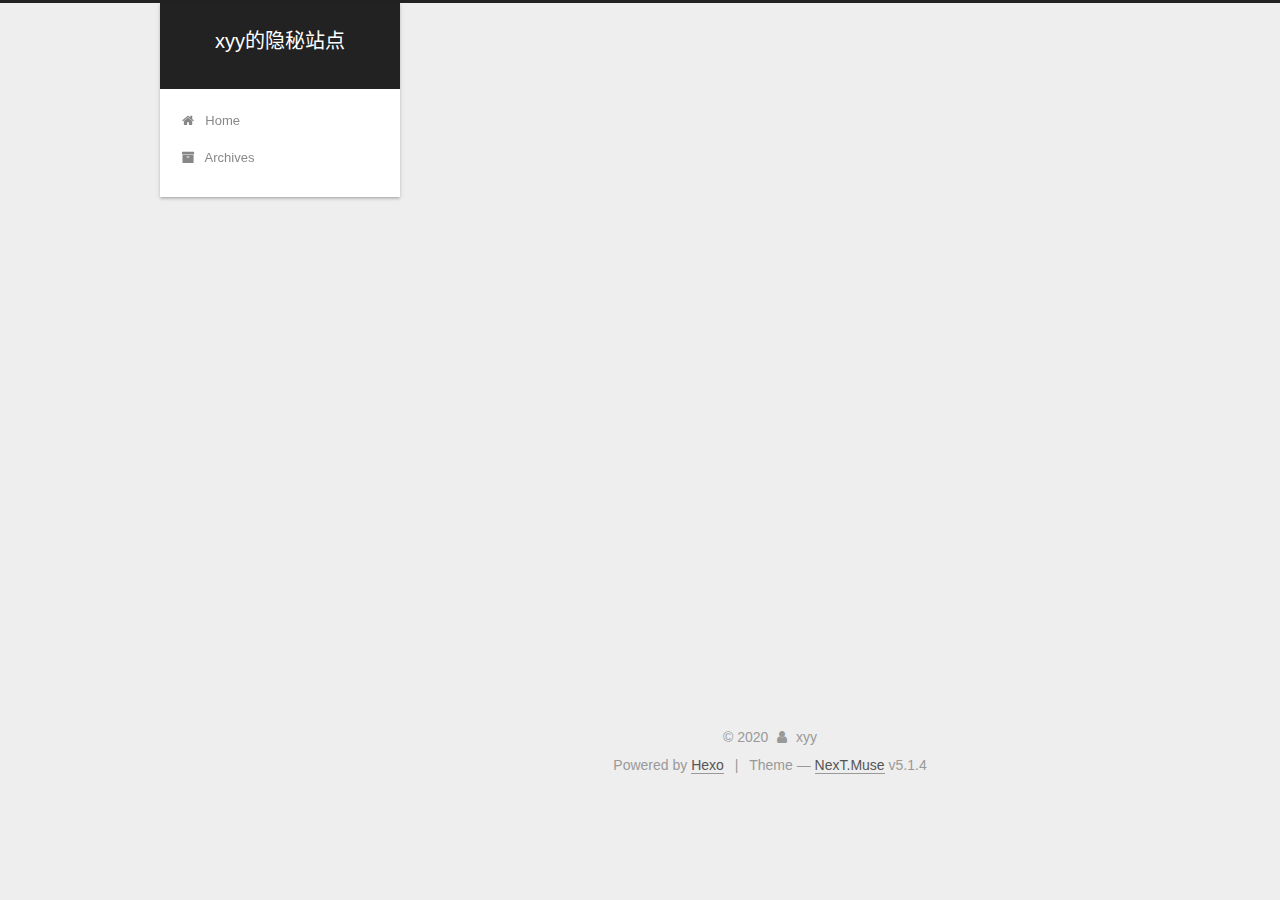
==== commit 25b280d0: "Site updated: 2020-07-02 09:03:39" ====
--- a/about/index.html
+++ b/about/index.html
@@ -5,7 +5,7 @@
   
 
 
-<html class="theme-next gemini use-motion" lang="zh-CN">
+<html class="theme-next muse use-motion" lang="zh-CN">
 <head>
   <!-- hexo-inject:begin --><!-- hexo-inject:end --><meta charset="UTF-8"/>
 <meta http-equiv="X-UA-Compatible" content="IE=edge" />
@@ -53,13 +53,13 @@
 <link href="/css/main.css?v=5.1.4" rel="stylesheet" type="text/css" />
 
 
-  <link rel="apple-touch-icon" sizes="180x180" href="https://s1.ax1x.com/2020/07/02/NHhKhV.png?v=5.1.4">
-
-
-  <link rel="icon" type="image/png" sizes="32x32" href="https://s1.ax1x.com/2020/07/02/NHhKhV.png?v=5.1.4">
-
-
-  <link rel="icon" type="image/png" sizes="16x16" href="https://s1.ax1x.com/2020/07/02/NHh3X4.png?v=5.1.4">
+  <link rel="apple-touch-icon" sizes="180x180" href="/images/apple-touch-icon-next.png?v=5.1.4">
+
+
+  <link rel="icon" type="image/png" sizes="32x32" href="/images/favicon-32x32-next.png?v=5.1.4">
+
+
+  <link rel="icon" type="image/png" sizes="16x16" href="/images/favicon-16x16-next.png?v=5.1.4">
 
 
   <link rel="mask-icon" href="/images/logo.svg?v=5.1.4" color="#222">
@@ -99,7 +99,7 @@
   var NexT = window.NexT || {};
   var CONFIG = {
     root: '/',
-    scheme: 'Gemini',
+    scheme: 'Muse',
     version: '5.1.4',
     sidebar: {"position":"left","display":"post","offset":12,"b2t":false,"scrollpercent":false,"onmobile":false},
     fancybox: true,
@@ -371,7 +371,7 @@
 
 
 
-  <div class="theme-info">Theme &mdash; <a class="theme-link" target="_blank" href="https://github.com/iissnan/hexo-theme-next">NexT.Gemini</a> v5.1.4</div>
+  <div class="theme-info">Theme &mdash; <a class="theme-link" target="_blank" href="https://github.com/iissnan/hexo-theme-next">NexT.Muse</a> v5.1.4</div>
 
 
 
@@ -470,13 +470,6 @@
 
   
   
-
-
-  <script type="text/javascript" src="/js/src/affix.js?v=5.1.4"></script>
-
-  <script type="text/javascript" src="/js/src/schemes/pisces.js?v=5.1.4"></script>
-
-
 
   
   <script type="text/javascript" src="/js/src/scrollspy.js?v=5.1.4"></script>
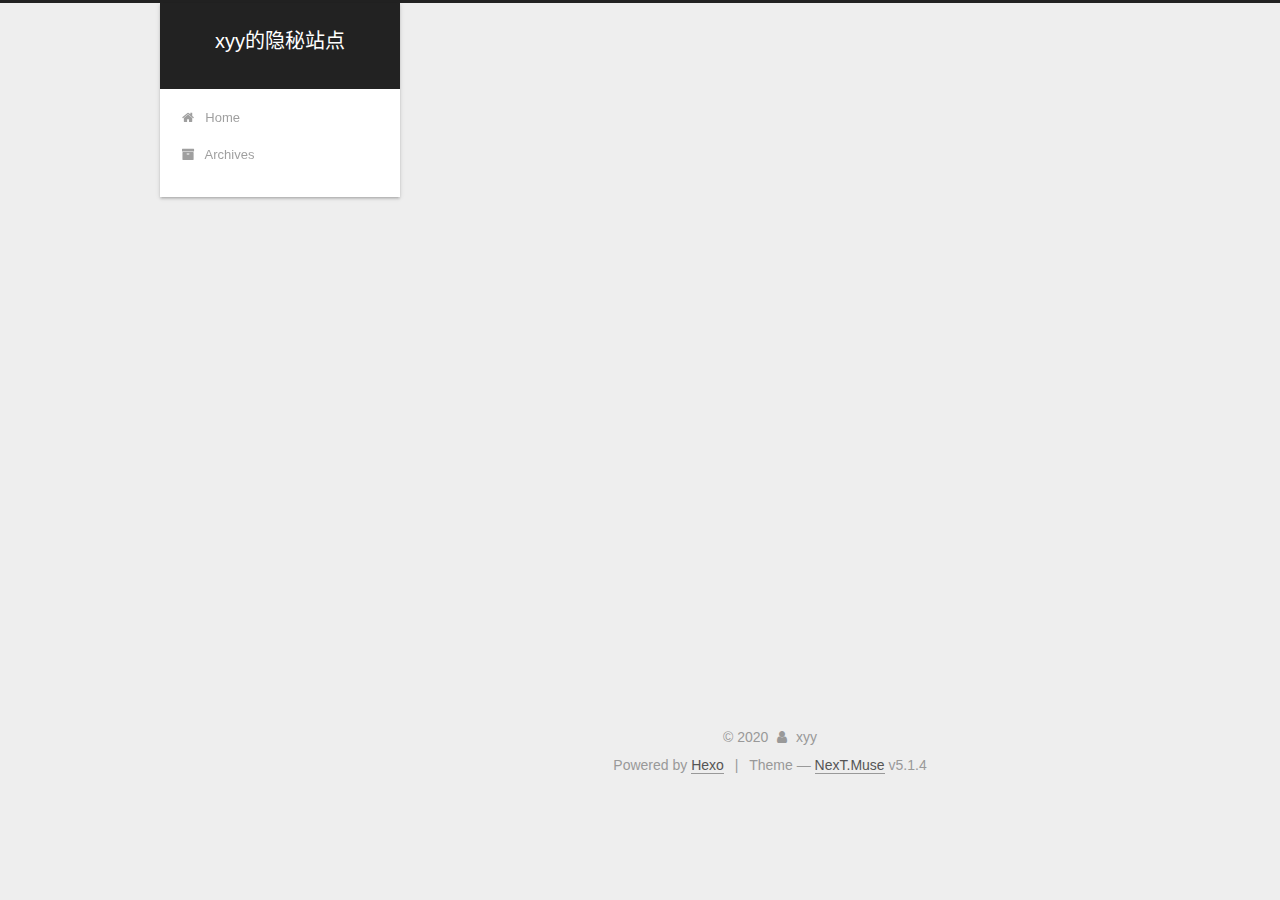
==== commit ce0e35e5: "Site updated: 2020-07-02 09:06:23" ====
--- a/about/index.html
+++ b/about/index.html
@@ -550,6 +550,8 @@
   
 
   
+  
+
 
   
 
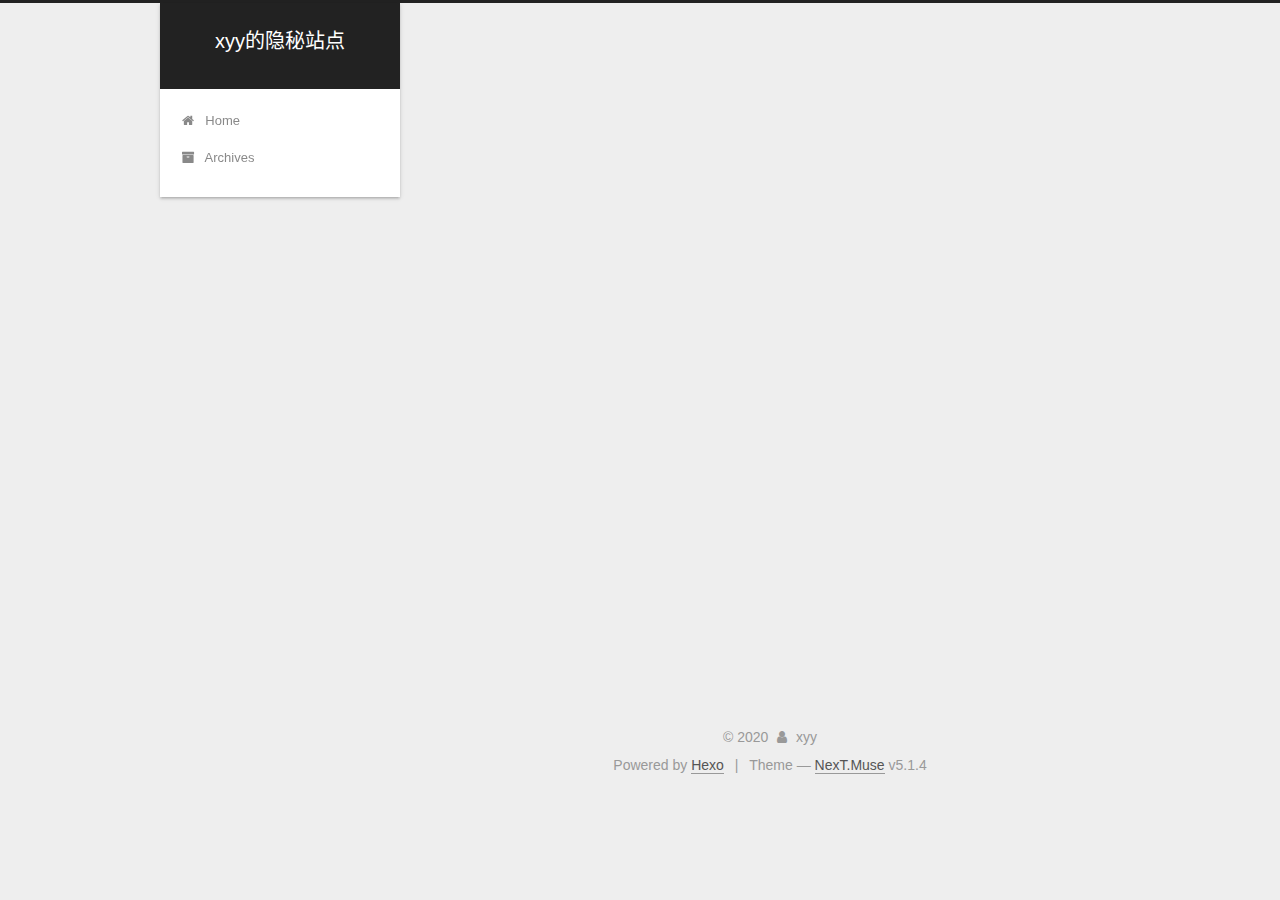
==== commit 7ae1015e: "Site updated: 2020-07-02 09:21:57" ====
--- a/about/index.html
+++ b/about/index.html
@@ -480,7 +480,79 @@
   
 
 
-  <script type="text/javascript" src="/js/src/bootstrap.js?v=5.1.4"></script><!-- hexo-inject:begin --><!-- Begin: Injected MathJax -->
+  <script type="text/javascript" src="/js/src/bootstrap.js?v=5.1.4"></script>
+
+
+
+  
+
+
+  
+
+
+
+
+	
+
+
+
+
+
+  
+
+
+
+
+
+  
+
+
+
+
+
+
+
+
+
+
+
+
+  
+
+
+
+
+
+  
+
+  
+
+  
+
+  
+  
+
+  
+  
+    <script type="text/x-mathjax-config">
+      MathJax.Hub.Config({
+        tex2jax: {
+          inlineMath: [ ['$','$'], ["\\(","\\)"]  ],
+          processEscapes: true,
+          skipTags: ['script', 'noscript', 'style', 'textarea', 'pre', 'code']
+        }
+      });
+    </script>
+
+    <script type="text/x-mathjax-config">
+      MathJax.Hub.Queue(function() {
+        var all = MathJax.Hub.getAllJax(), i;
+        for (i=0; i < all.length; i += 1) {
+          all[i].SourceElement().parentNode.className += ' has-jax';
+        }
+      });
+    </script>
+    <script type="text/javascript" src="//cdn.bootcss.com/mathjax/2.7.1/latest.js?config=TeX-AMS-MML_HTMLorMML"></script><!-- hexo-inject:begin --><!-- Begin: Injected MathJax -->
 <script type="text/x-mathjax-config">
   MathJax.Hub.Config({"tex2jax":{"inlineMath":[["$","$"],["\\(","\\)"]],"skipTags":["script","noscript","style","textarea","pre","code"],"processEscapes":true},"TeX":{"equationNumbers":{"autoNumber":"AMS"}}});
 </script>
@@ -498,58 +570,6 @@
 </script>
 <!-- End: Injected MathJax -->
 <!-- hexo-inject:end -->
-
-
-
-  
-
-
-  
-
-
-
-
-	
-
-
-
-
-
-  
-
-
-
-
-
-  
-
-
-
-
-
-
-
-
-
-
-
-
-  
-
-
-
-
-
-  
-
-  
-
-  
-
-  
-  
-
-  
   
 
 
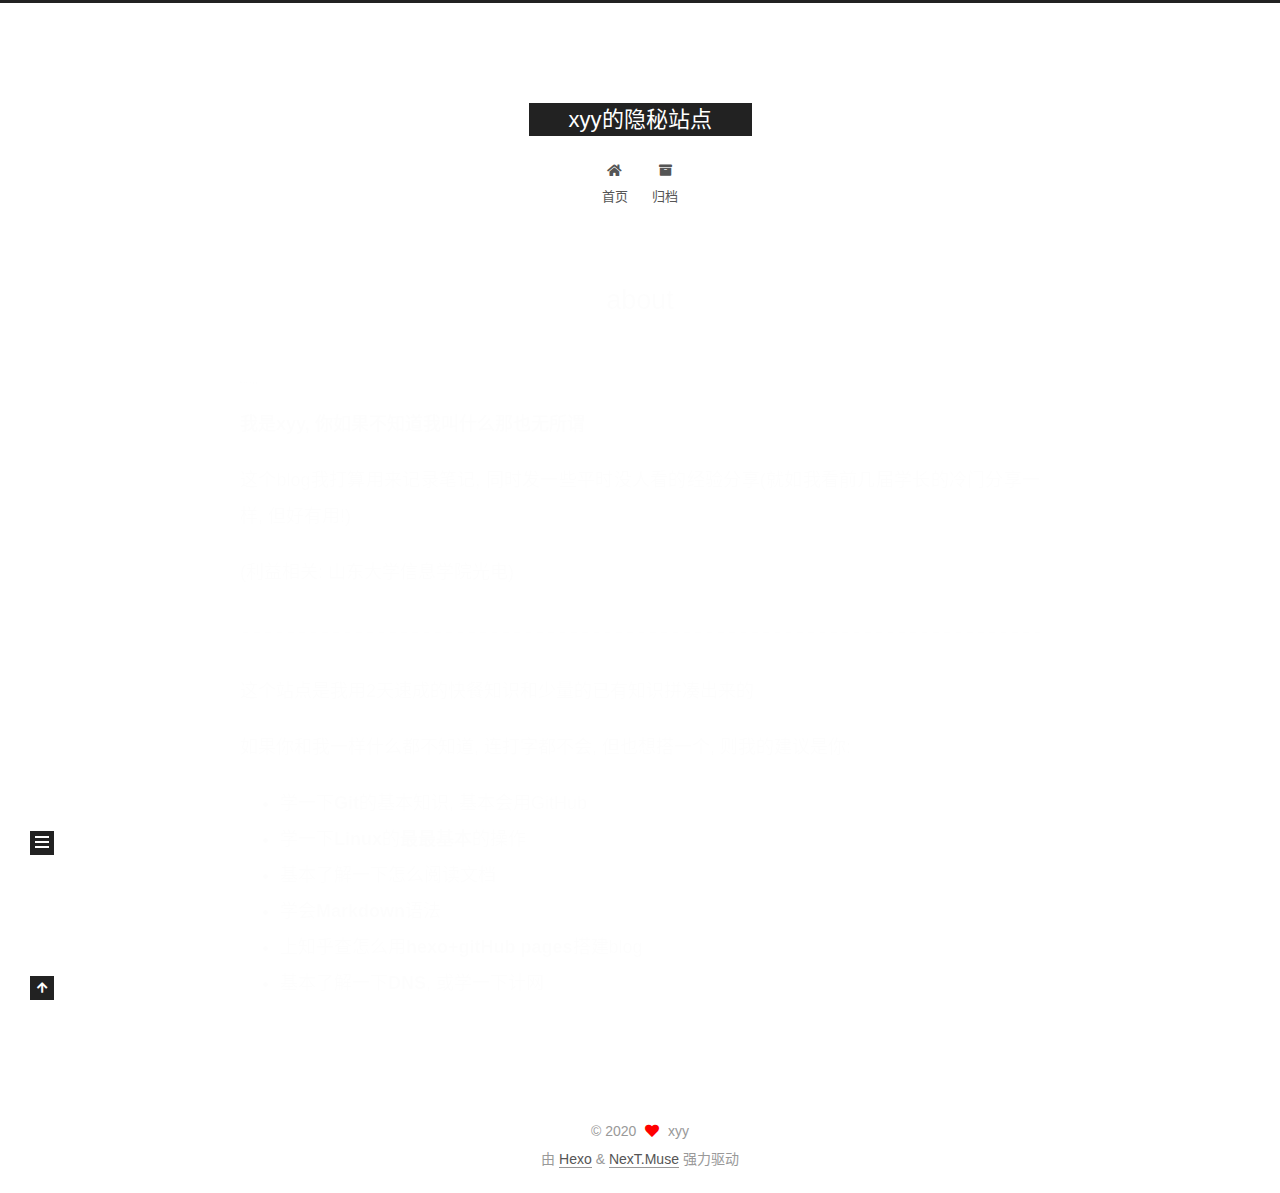
==== commit ee844648: "Site updated: 2020-07-02 09:53:43" ====
--- a/about/index.html
+++ b/about/index.html
@@ -1,85 +1,26 @@
 <!DOCTYPE html>
-
-
-
-  
-
-
-<html class="theme-next muse use-motion" lang="zh-CN">
+<html lang="zh-CN">
 <head>
-  <!-- hexo-inject:begin --><!-- hexo-inject:end --><meta charset="UTF-8"/>
-<meta http-equiv="X-UA-Compatible" content="IE=edge" />
-<meta name="viewport" content="width=device-width, initial-scale=1, maximum-scale=1"/>
+  <meta charset="UTF-8">
+<meta name="viewport" content="width=device-width, initial-scale=1, maximum-scale=2">
 <meta name="theme-color" content="#222">
-
-
-
-
-
-
-
-
-
-<meta http-equiv="Cache-Control" content="no-transform" />
-<meta http-equiv="Cache-Control" content="no-siteapp" />
-
-
-
-
-
-
-
-
-
-
-
-
-
-
-
-
-  
-  
-  <link href="/lib/fancybox/source/jquery.fancybox.css?v=2.1.5" rel="stylesheet" type="text/css" />
-
-
-
-
-
-
-
-<link href="/lib/font-awesome/css/font-awesome.min.css?v=4.6.2" rel="stylesheet" type="text/css" />
-
-<link href="/css/main.css?v=5.1.4" rel="stylesheet" type="text/css" />
-
-
-  <link rel="apple-touch-icon" sizes="180x180" href="/images/apple-touch-icon-next.png?v=5.1.4">
-
-
-  <link rel="icon" type="image/png" sizes="32x32" href="/images/favicon-32x32-next.png?v=5.1.4">
-
-
-  <link rel="icon" type="image/png" sizes="16x16" href="/images/favicon-16x16-next.png?v=5.1.4">
-
-
-  <link rel="mask-icon" href="/images/logo.svg?v=5.1.4" color="#222">
-
-
-
-
-
-  <meta name="keywords" content="Hexo, NexT" />
-
-
-
-
-
-
-
-
-
-
-<meta name="description" content="我是xyy, 你如果不知道我叫什么那也无所谓 这个blog我打算用来记录笔记, 同时发一些平时没人看的经验分享(就如我看前几届学长的冷门分享一样, 但好有用!) (利益相关: 山东大学信息学院光电)  这个站点是我用2天速成的快餐知识和少量的已有知识拼凑出来的 如果你和我一样什么都不知道, 连打字都不会, 但也想搭一个, 则我的建议是你:  学一下Git的基本知识, 基本会用GitHub 学一下">
+<meta name="generator" content="Hexo 4.2.1">
+  <link rel="apple-touch-icon" sizes="180x180" href="/images/apple-touch-icon-next.png">
+  <link rel="icon" type="image/png" sizes="32x32" href="/images/favicon-32x32-next.png">
+  <link rel="icon" type="image/png" sizes="16x16" href="/images/favicon-16x16-next.png">
+  <link rel="mask-icon" href="/images/logo.svg" color="#222">
+
+<link rel="stylesheet" href="/css/main.css">
+
+
+<link rel="stylesheet" href="/lib/font-awesome/css/all.min.css">
+
+<script id="hexo-configurations">
+    var NexT = window.NexT || {};
+    var CONFIG = {"hostname":"yoursite.com","root":"/","scheme":"Muse","version":"7.8.0","exturl":false,"sidebar":{"position":"left","display":"post","padding":18,"offset":12,"onmobile":false},"copycode":{"enable":false,"show_result":false,"style":null},"back2top":{"enable":true,"sidebar":false,"scrollpercent":false},"bookmark":{"enable":false,"color":"#222","save":"auto"},"fancybox":false,"mediumzoom":false,"lazyload":false,"pangu":false,"comments":{"style":"tabs","active":null,"storage":true,"lazyload":false,"nav":null},"algolia":{"hits":{"per_page":10},"labels":{"input_placeholder":"Search for Posts","hits_empty":"We didn't find any results for the search: ${query}","hits_stats":"${hits} results found in ${time} ms"}},"localsearch":{"enable":false,"trigger":"auto","top_n_per_article":1,"unescape":false,"preload":false},"motion":{"enable":true,"async":false,"transition":{"post_block":"fadeIn","post_header":"slideDownIn","post_body":"slideDownIn","coll_header":"slideLeftIn","sidebar":"slideUpIn"}}};
+  </script>
+
+  <meta name="description" content="我是xyy, 你如果不知道我叫什么那也无所谓 这个blog我打算用来记录笔记, 同时发一些平时没人看的经验分享(就如我看前几届学长的冷门分享一样, 但好有用!) (利益相关: 山东大学信息学院光电)  这个站点是我用2天速成的快餐知识和少量的已有知识拼凑出来的 如果你和我一样什么都不知道, 连打字都不会, 但也想搭一个, 则我的建议是你:  学一下Git的基本知识, 基本会用GitHub 学一下">
 <meta property="og:type" content="website">
 <meta property="og:title" content="about">
 <meta property="og:url" content="http://yoursite.com/about/index.html">
@@ -93,143 +34,136 @@
 <meta name="twitter:card" content="summary">
 <meta name="twitter:image" content="https://s1.ax1x.com/2020/06/26/NsXDSI.png">
 
-
-
-<script type="text/javascript" id="hexo.configurations">
-  var NexT = window.NexT || {};
-  var CONFIG = {
-    root: '/',
-    scheme: 'Muse',
-    version: '5.1.4',
-    sidebar: {"position":"left","display":"post","offset":12,"b2t":false,"scrollpercent":false,"onmobile":false},
-    fancybox: true,
-    tabs: true,
-    motion: {"enable":true,"async":false,"transition":{"post_block":"fadeIn","post_header":"slideDownIn","post_body":"slideDownIn","coll_header":"slideLeftIn","sidebar":"slideUpIn"}},
-    duoshuo: {
-      userId: '0',
-      author: 'Author'
-    },
-    algolia: {
-      applicationID: '',
-      apiKey: '',
-      indexName: '',
-      hits: {"per_page":10},
-      labels: {"input_placeholder":"Search for Posts","hits_empty":"We didn't find any results for the search: ${query}","hits_stats":"${hits} results found in ${time} ms"}
-    }
+<link rel="canonical" href="http://yoursite.com/about/">
+
+
+<script id="page-configurations">
+  // https://hexo.io/docs/variables.html
+  CONFIG.page = {
+    sidebar: "",
+    isHome : false,
+    isPost : false,
+    lang   : 'zh-CN'
   };
 </script>
 
-
-
-  <link rel="canonical" href="http://yoursite.com/about/"/>
-
-
-
-
-
-  <title>about | xyy的隐秘站点</title>
-  
-
-
-
-
-
-
-
-
-<meta name="generator" content="Hexo 4.2.1"><!-- hexo-inject:begin --><!-- hexo-inject:end --></head>
-
-<body itemscope itemtype="http://schema.org/WebPage" lang="zh-CN">
-
-  
-  
-    
-  
-
-  <!-- hexo-inject:begin --><!-- hexo-inject:end --><div class="container sidebar-position-left page-post-detail">
+  <title>about | xyy的隐秘站点
+</title>
+  
+
+
+
+
+
+
+  <noscript>
+  <style>
+  .use-motion .brand,
+  .use-motion .menu-item,
+  .sidebar-inner,
+  .use-motion .post-block,
+  .use-motion .pagination,
+  .use-motion .comments,
+  .use-motion .post-header,
+  .use-motion .post-body,
+  .use-motion .collection-header { opacity: initial; }
+
+  .use-motion .site-title,
+  .use-motion .site-subtitle {
+    opacity: initial;
+    top: initial;
+  }
+
+  .use-motion .logo-line-before i { left: initial; }
+  .use-motion .logo-line-after i { right: initial; }
+  </style>
+</noscript>
+
+</head>
+
+<body itemscope itemtype="http://schema.org/WebPage">
+  <div class="container use-motion">
     <div class="headband"></div>
 
-    <header id="header" class="header" itemscope itemtype="http://schema.org/WPHeader">
-      <div class="header-inner"><div class="site-brand-wrapper">
-  <div class="site-meta ">
-    
-
-    <div class="custom-logo-site-title">
-      <a href="/"  class="brand" rel="start">
-        <span class="logo-line-before"><i></i></span>
-        <span class="site-title">xyy的隐秘站点</span>
-        <span class="logo-line-after"><i></i></span>
-      </a>
+    <header class="header" itemscope itemtype="http://schema.org/WPHeader">
+      <div class="header-inner"><div class="site-brand-container">
+  <div class="site-nav-toggle">
+    <div class="toggle" aria-label="切换导航栏">
+      <span class="toggle-line toggle-line-first"></span>
+      <span class="toggle-line toggle-line-middle"></span>
+      <span class="toggle-line toggle-line-last"></span>
     </div>
-      
-        <p class="site-subtitle"></p>
-      
-  </div>
-
-  <div class="site-nav-toggle">
-    <button>
-      <span class="btn-bar"></span>
-      <span class="btn-bar"></span>
-      <span class="btn-bar"></span>
-    </button>
-  </div>
-</div>
+  </div>
+
+  <div class="site-meta">
+
+    <a href="/" class="brand" rel="start">
+      <span class="logo-line-before"><i></i></span>
+      <h1 class="site-title">xyy的隐秘站点</h1>
+      <span class="logo-line-after"><i></i></span>
+    </a>
+  </div>
+
+  <div class="site-nav-right">
+    <div class="toggle popup-trigger">
+    </div>
+  </div>
+</div>
+
+
+
 
 <nav class="site-nav">
-  
-
-  
-    <ul id="menu" class="menu">
-      
-        
+  <ul id="menu" class="main-menu menu">
         <li class="menu-item menu-item-home">
-          <a href="/%20" rel="section">
-            
-              <i class="menu-item-icon fa fa-fw fa-home"></i> <br />
-            
-            Home
-          </a>
-        </li>
-      
-        
+
+    <a href="/" rel="section"><i class="fa fa-home fa-fw"></i>首页</a>
+
+  </li>
         <li class="menu-item menu-item-archives">
-          <a href="/archives/%20" rel="section">
-            
-              <i class="menu-item-icon fa fa-fw fa-archive"></i> <br />
-            
-            Archives
-          </a>
-        </li>
-      
-
-      
-    </ul>
-  
-
-  
+
+    <a href="/archives/" rel="section"><i class="fa fa-archive fa-fw"></i>归档</a>
+
+  </li>
+  </ul>
 </nav>
 
 
 
- </div>
+
+</div>
     </header>
 
-    <main id="main" class="main">
+    
+  <div class="back-to-top">
+    <i class="fa fa-arrow-up"></i>
+    <span>0%</span>
+  </div>
+
+
+    <main class="main">
       <div class="main-inner">
         <div class="content-wrap">
-          <div id="content" class="content">
+          
+  
+  
+
+          <div class="content page posts-expand">
             
 
-  <div id="posts" class="posts-expand">
-    
-    
-    
-    <div class="post-block page">
+    
+    
+    
+    <div class="post-block" lang="zh-CN">
       <header class="post-header">
 
-	<h1 class="post-title" itemprop="name headline">about</h1>
-
-
+<h1 class="post-title" itemprop="name headline">about
+</h1>
+
+<div class="post-meta">
+  
+
+</div>
 
 </header>
 
@@ -237,8 +171,6 @@
       
       
       <div class="post-body">
-        
-        
           <p><img src="https://s1.ax1x.com/2020/06/26/NsXDSI.png" alt="NsXDSI.png" style="zoom:15%;" /></p>
 <p><strong>我是xyy, 你如果不知道我叫什么那也无所谓</strong></p>
 <p>这个blog我打算用来记录笔记, 同时发一些平时没人看的经验分享(就如我看前几届学长的冷门分享一样, 但好有用!)</p>
@@ -255,126 +187,115 @@
 <li>基本了解一下<strong>DNS</strong>, 或学一下计网</li>
 </ul>
 
-        
       </div>
       
       
       
     </div>
     
-    
-    
-  </div>
+
+    
+    
+    
 
 
           </div>
           
 
-
+<script>
+  window.addEventListener('tabs:register', () => {
+    let { activeClass } = CONFIG.comments;
+    if (CONFIG.comments.storage) {
+      activeClass = localStorage.getItem('comments_active') || activeClass;
+    }
+    if (activeClass) {
+      let activeTab = document.querySelector(`a[href="#comment-${activeClass}"]`);
+      if (activeTab) {
+        activeTab.click();
+      }
+    }
+  });
+  if (CONFIG.comments.storage) {
+    window.addEventListener('tabs:click', event => {
+      if (!event.target.matches('.tabs-comment .tab-content .tab-pane')) return;
+      let commentClass = event.target.classList[1];
+      localStorage.setItem('comments_active', commentClass);
+    });
+  }
+</script>
+
+        </div>
           
-
-  
-
-
-
-        </div>
+  
+  <div class="toggle sidebar-toggle">
+    <span class="toggle-line toggle-line-first"></span>
+    <span class="toggle-line toggle-line-middle"></span>
+    <span class="toggle-line toggle-line-last"></span>
+  </div>
+
+  <aside class="sidebar">
+    <div class="sidebar-inner">
+
+      <ul class="sidebar-nav motion-element">
+        <li class="sidebar-nav-toc">
+          文章目录
+        </li>
+        <li class="sidebar-nav-overview">
+          站点概览
+        </li>
+      </ul>
+
+      <!--noindex-->
+      <div class="post-toc-wrap sidebar-panel">
+      </div>
+      <!--/noindex-->
+
+      <div class="site-overview-wrap sidebar-panel">
+        <div class="site-author motion-element" itemprop="author" itemscope itemtype="http://schema.org/Person">
+  <p class="site-author-name" itemprop="name">xyy</p>
+  <div class="site-description" itemprop="description"></div>
+</div>
+<div class="site-state-wrap motion-element">
+  <nav class="site-state">
+      <div class="site-state-item site-state-posts">
+          <a href="/archives/">
         
-          
-  
-  <div class="sidebar-toggle">
-    <div class="sidebar-toggle-line-wrap">
-      <span class="sidebar-toggle-line sidebar-toggle-line-first"></span>
-      <span class="sidebar-toggle-line sidebar-toggle-line-middle"></span>
-      <span class="sidebar-toggle-line sidebar-toggle-line-last"></span>
-    </div>
-  </div>
-
-  <aside id="sidebar" class="sidebar">
-    
-    <div class="sidebar-inner">
-
-      
-
-      
-
-      <section class="site-overview-wrap sidebar-panel sidebar-panel-active">
-        <div class="site-overview">
-          <div class="site-author motion-element" itemprop="author" itemscope itemtype="http://schema.org/Person">
-            
-              <p class="site-author-name" itemprop="name">xyy</p>
-              <p class="site-description motion-element" itemprop="description"></p>
-          </div>
-
-          <nav class="site-state motion-element">
-
-            
-              <div class="site-state-item site-state-posts">
-              
-                <a href="/archives/%20%7C%7C%20archive">
-              
-                  <span class="site-state-item-count">3</span>
-                  <span class="site-state-item-name">posts</span>
-                </a>
-              </div>
-            
-
-            
-
-            
-
-          </nav>
-
-          
-
-          
-
-          
-          
-
-          
-          
-
-          
-
-        </div>
-      </section>
-
-      
-
-      
+          <span class="site-state-item-count">3</span>
+          <span class="site-state-item-name">日志</span>
+        </a>
+      </div>
+  </nav>
+</div>
+
+
+
+      </div>
 
     </div>
   </aside>
-
-
+  <div id="sidebar-dimmer"></div>
+
+
+      </div>
+    </main>
+
+    <footer class="footer">
+      <div class="footer-inner">
         
-      </div>
-    </main>
-
-    <footer id="footer" class="footer">
-      <div class="footer-inner">
-        <div class="copyright">&copy; <span itemprop="copyrightYear">2020</span>
+
+        
+
+<div class="copyright">
+  
+  &copy; 
+  <span itemprop="copyrightYear">2020</span>
   <span class="with-love">
-    <i class="fa fa-user"></i>
+    <i class="fa fa-heart"></i>
   </span>
   <span class="author" itemprop="copyrightHolder">xyy</span>
-
-  
-</div>
-
-
-  <div class="powered-by">Powered by <a class="theme-link" target="_blank" href="https://hexo.io">Hexo</a></div>
-
-
-
-  <span class="post-meta-divider">|</span>
-
-
-
-  <div class="theme-info">Theme &mdash; <a class="theme-link" target="_blank" href="https://github.com/iissnan/hexo-theme-next">NexT.Muse</a> v5.1.4</div>
-
-
-
+</div>
+  <div class="powered-by">由 <a href="https://hexo.io/" class="theme-link" rel="noopener" target="_blank">Hexo</a> & <a href="https://muse.theme-next.org/" class="theme-link" rel="noopener" target="_blank">NexT.Muse</a> 强力驱动
+  </div>
 
         
 
@@ -384,193 +305,43 @@
 
 
 
-        
+
       </div>
     </footer>
-
-    
-      <div class="back-to-top">
-        <i class="fa fa-arrow-up"></i>
-        
-      </div>
-    
-
-    
-
-  </div>
-
-  
-
-<script type="text/javascript">
-  if (Object.prototype.toString.call(window.Promise) !== '[object Function]') {
-    window.Promise = null;
-  }
-</script>
-
-
-
-
-
-
-
-
-
-  
-
-
-
-
-
-
-
-
-
-
-
-
-  
-  
-    <script type="text/javascript" src="/lib/jquery/index.js?v=2.1.3"></script>
-  
-
-  
-  
-    <script type="text/javascript" src="/lib/fastclick/lib/fastclick.min.js?v=1.0.6"></script>
-  
-
-  
-  
-    <script type="text/javascript" src="/lib/jquery_lazyload/jquery.lazyload.js?v=1.9.7"></script>
-  
-
-  
-  
-    <script type="text/javascript" src="/lib/velocity/velocity.min.js?v=1.2.1"></script>
-  
-
-  
-  
-    <script type="text/javascript" src="/lib/velocity/velocity.ui.min.js?v=1.2.1"></script>
-  
-
-  
-  
-    <script type="text/javascript" src="/lib/fancybox/source/jquery.fancybox.pack.js?v=2.1.5"></script>
-  
-
-
-  
-
-
-  <script type="text/javascript" src="/js/src/utils.js?v=5.1.4"></script>
-
-  <script type="text/javascript" src="/js/src/motion.js?v=5.1.4"></script>
-
-
-
-  
-  
-
-  
-  <script type="text/javascript" src="/js/src/scrollspy.js?v=5.1.4"></script>
-<script type="text/javascript" src="/js/src/post-details.js?v=5.1.4"></script>
-
-
-
-  
-
-
-  <script type="text/javascript" src="/js/src/bootstrap.js?v=5.1.4"></script>
-
-
-
-  
-
-
-  
-
-
-
-
-	
-
-
-
-
-
-  
-
-
-
-
-
-  
-
-
-
-
-
-
-
-
-
-
-
-
-  
-
-
-
-
-
-  
-
-  
-
-  
-
-  
-  
-
-  
-  
-    <script type="text/x-mathjax-config">
-      MathJax.Hub.Config({
-        tex2jax: {
-          inlineMath: [ ['$','$'], ["\\(","\\)"]  ],
-          processEscapes: true,
-          skipTags: ['script', 'noscript', 'style', 'textarea', 'pre', 'code']
-        }
-      });
-    </script>
-
-    <script type="text/x-mathjax-config">
-      MathJax.Hub.Queue(function() {
-        var all = MathJax.Hub.getAllJax(), i;
-        for (i=0; i < all.length; i += 1) {
-          all[i].SourceElement().parentNode.className += ' has-jax';
-        }
-      });
-    </script>
-    <script type="text/javascript" src="//cdn.bootcss.com/mathjax/2.7.1/latest.js?config=TeX-AMS-MML_HTMLorMML"></script><!-- hexo-inject:begin --><!-- Begin: Injected MathJax -->
-<script type="text/x-mathjax-config">
-  MathJax.Hub.Config({"tex2jax":{"inlineMath":[["$","$"],["\\(","\\)"]],"skipTags":["script","noscript","style","textarea","pre","code"],"processEscapes":true},"TeX":{"equationNumbers":{"autoNumber":"AMS"}}});
-</script>
-
-<script type="text/x-mathjax-config">
-  MathJax.Hub.Queue(function() {
-    var all = MathJax.Hub.getAllJax(), i;
-    for(i=0; i < all.length; i += 1) {
-      all[i].SourceElement().parentNode.className += ' has-jax';
-    }
-  });
-</script>
-
-<script type="text/javascript" src="https://cdnjs.cloudflare.com/ajax/libs/mathjax/2.7.1/MathJax.js">
-</script>
-<!-- End: Injected MathJax -->
-<!-- hexo-inject:end -->
-  
+  </div>
+
+  
+  <script src="/lib/anime.min.js"></script>
+  <script src="/lib/velocity/velocity.min.js"></script>
+  <script src="/lib/velocity/velocity.ui.min.js"></script>
+
+<script src="/js/utils.js"></script>
+
+<script src="/js/motion.js"></script>
+
+
+<script src="/js/schemes/muse.js"></script>
+
+
+<script src="/js/next-boot.js"></script>
+
+
+
+
+  
+
+
+
+
+
+
+
+
+
+
+
+
+
 
 
   
--- a/css/main.css
+++ b/css/main.css
@@ -1,66 +1,63 @@
-/* normalize.css v3.0.2 | MIT License | git.io/normalize */
+:root {
+  --body-bg-color: #fff;
+  --content-bg-color: #fff;
+  --card-bg-color: #f5f5f5;
+  --text-color: #555;
+  --blockquote-color: #666;
+  --link-color: #555;
+  --link-hover-color: #222;
+  --brand-color: #fff;
+  --brand-hover-color: #fff;
+  --table-row-odd-bg-color: #f9f9f9;
+  --table-row-hover-bg-color: #f5f5f5;
+  --menu-item-bg-color: #f5f5f5;
+  --btn-default-bg: #222;
+  --btn-default-color: #fff;
+  --btn-default-border-color: #222;
+  --btn-default-hover-bg: #fff;
+  --btn-default-hover-color: #222;
+  --btn-default-hover-border-color: #222;
+}
 html {
-  font-family: sans-serif; /* 1 */
-  -ms-text-size-adjust: 100%; /* 2 */
+  line-height: 1.15; /* 1 */
   -webkit-text-size-adjust: 100%; /* 2 */
 }
 body {
   margin: 0;
 }
-article,
-aside,
-details,
-figcaption,
-figure,
-footer,
-header,
-hgroup,
-main,
-menu,
-nav,
-section,
-summary {
+main {
   display: block;
-}
-audio,
-canvas,
-progress,
-video {
-  display: inline-block; /* 1 */
-  vertical-align: baseline; /* 2 */
-}
-audio:not([controls]) {
-  display: none;
-  height: 0;
-}
-[hidden],
-template {
-  display: none;
-}
-a {
-  background-color: transparent;
-}
-a:active,
-a:hover {
-  outline: 0;
-}
-abbr[title] {
-  border-bottom: 1px dotted;
-}
-b,
-strong {
-  font-weight: bold;
-}
-dfn {
-  font-style: italic;
 }
 h1 {
   font-size: 2em;
   margin: 0.67em 0;
 }
-mark {
-  background: #ff0;
-  color: #000;
+hr {
+  box-sizing: content-box; /* 1 */
+  height: 0; /* 1 */
+  overflow: visible; /* 2 */
+}
+pre {
+  font-family: monospace, monospace; /* 1 */
+  font-size: 1em; /* 2 */
+}
+a {
+  background: transparent;
+}
+abbr[title] {
+  border-bottom: none; /* 1 */
+  text-decoration: underline; /* 2 */
+  text-decoration: underline dotted; /* 2 */
+}
+b,
+strong {
+  font-weight: bolder;
+}
+code,
+kbd,
+samp {
+  font-family: monospace, monospace; /* 1 */
+  font-size: 1em; /* 2 */
 }
 small {
   font-size: 80%;
@@ -72,138 +69,122 @@
   position: relative;
   vertical-align: baseline;
 }
+sub {
+  bottom: -0.25em;
+}
 sup {
   top: -0.5em;
 }
-sub {
-  bottom: -0.25em;
-}
 img {
-  border: 0;
-}
-svg:not(:root) {
-  overflow: hidden;
-}
-figure {
-  margin: 1em 40px;
-}
-hr {
-  -moz-box-sizing: content-box;
-  box-sizing: content-box;
-  height: 0;
-}
-pre {
-  overflow: auto;
-}
-code,
-kbd,
-pre,
-samp {
-  font-family: monospace, monospace;
-  font-size: 1em;
+  border-style: none;
 }
 button,
 input,
 optgroup,
 select,
 textarea {
-  color: inherit; /* 1 */
-  font: inherit; /* 2 */
-  margin: 0; /* 3 */
-}
-button {
+  font-family: inherit; /* 1 */
+  font-size: 100%; /* 1 */
+  line-height: 1.15; /* 1 */
+  margin: 0; /* 2 */
+}
+button,
+input {
+/* 1 */
   overflow: visible;
 }
 button,
 select {
+/* 1 */
   text-transform: none;
 }
 button,
-html input[type="button"],
-input[type="reset"],
-input[type="submit"] {
-  -webkit-appearance: button; /* 2 */
-  cursor: pointer; /* 3 */
-}
-button[disabled],
-html input[disabled] {
-  cursor: default;
+[type='button'],
+[type='reset'],
+[type='submit'] {
+  -webkit-appearance: button;
 }
 button::-moz-focus-inner,
-input::-moz-focus-inner {
-  border: 0;
+[type='button']::-moz-focus-inner,
+[type='reset']::-moz-focus-inner,
+[type='submit']::-moz-focus-inner {
+  border-style: none;
   padding: 0;
 }
-input {
-  line-height: normal;
-}
-input[type="checkbox"],
-input[type="radio"] {
+button:-moz-focusring,
+[type='button']:-moz-focusring,
+[type='reset']:-moz-focusring,
+[type='submit']:-moz-focusring {
+  outline: 1px dotted ButtonText;
+}
+fieldset {
+  padding: 0.35em 0.75em 0.625em;
+}
+legend {
+  box-sizing: border-box; /* 1 */
+  color: inherit; /* 2 */
+  display: table; /* 1 */
+  max-width: 100%; /* 1 */
+  padding: 0; /* 3 */
+  white-space: normal; /* 1 */
+}
+progress {
+  vertical-align: baseline;
+}
+textarea {
+  overflow: auto;
+}
+[type='checkbox'],
+[type='radio'] {
   box-sizing: border-box; /* 1 */
   padding: 0; /* 2 */
 }
-input[type="number"]::-webkit-inner-spin-button,
-input[type="number"]::-webkit-outer-spin-button {
+[type='number']::-webkit-inner-spin-button,
+[type='number']::-webkit-outer-spin-button {
   height: auto;
 }
-input[type="search"] {
+[type='search'] {
+  outline-offset: -2px; /* 2 */
   -webkit-appearance: textfield; /* 1 */
-  -moz-box-sizing: content-box;
-  -webkit-box-sizing: content-box; /* 2 */
-  box-sizing: content-box;
-}
-input[type="search"]::-webkit-search-cancel-button,
-input[type="search"]::-webkit-search-decoration {
+}
+[type='search']::-webkit-search-decoration {
   -webkit-appearance: none;
 }
-fieldset {
-  border: 1px solid #c0c0c0;
-  margin: 0 2px;
-  padding: 0.35em 0.625em 0.75em;
-}
-legend {
-  border: 0; /* 1 */
-  padding: 0; /* 2 */
-}
-textarea {
-  overflow: auto;
-}
-optgroup {
-  font-weight: bold;
-}
-table {
-  border-collapse: collapse;
-  border-spacing: 0;
-}
-td,
-th {
-  padding: 0;
+::-webkit-file-upload-button {
+  font: inherit; /* 2 */
+  -webkit-appearance: button; /* 1 */
+}
+details {
+  display: block;
+}
+summary {
+  display: list-item;
+}
+template {
+  display: none;
+}
+[hidden] {
+  display: none;
 }
 ::selection {
   background: #262a30;
-  color: #fff;
-}
+  color: #eee;
+}
+html,
 body {
-  position: relative;
+  height: 100%;
+}
+body {
+  background: var(--body-bg-color);
+  color: var(--text-color);
   font-family: 'Lato', "PingFang SC", "Microsoft YaHei", sans-serif;
-  font-size: 14px;
+  font-size: 1em;
   line-height: 2;
-  color: #555;
-  background: #eee;
-}
-@media (max-width: 767px) {
+}
+@media (max-width: 991px) {
   body {
+    padding-left: 0 !important;
     padding-right: 0 !important;
-  }
-}
-@media (min-width: 768px) and (max-width: 991px) {
-  body {
-    padding-right: 0 !important;
-  }
-}
-@media (min-width: 1600px) {
-  body {
-    font-size: 16px;
   }
 }
 h1,
@@ -212,380 +193,293 @@
 h4,
 h5,
 h6 {
-  margin: 0;
-  padding: 0;
+  font-family: 'Lato', "PingFang SC", "Microsoft YaHei", sans-serif;
   font-weight: bold;
   line-height: 1.5;
-  font-family: 'Lato', "PingFang SC", "Microsoft YaHei", sans-serif;
-}
-h2,
-h3,
-h4,
-h5,
+  margin: 20px 0 15px;
+}
+h1 {
+  font-size: 1.5em;
+}
+h2 {
+  font-size: 1.375em;
+}
+h3 {
+  font-size: 1.25em;
+}
+h4 {
+  font-size: 1.125em;
+}
+h5 {
+  font-size: 1em;
+}
 h6 {
-  margin: 20px 0 15px;
-}
-h1 {
-  font-size: 22px;
-}
-@media (max-width: 767px) {
-  h1 {
-    font-size: 18px;
-  }
-}
-h2 {
-  font-size: 20px;
-}
-@media (max-width: 767px) {
-  h2 {
-    font-size: 16px;
-  }
-}
-h3 {
-  font-size: 18px;
-}
-@media (max-width: 767px) {
-  h3 {
-    font-size: 14px;
-  }
-}
-h4 {
-  font-size: 16px;
-}
-@media (max-width: 767px) {
-  h4 {
-    font-size: 12px;
-  }
-}
-h5 {
-  font-size: 14px;
-}
-@media (max-width: 767px) {
-  h5 {
-    font-size: 10px;
-  }
-}
-h6 {
-  font-size: 12px;
-}
-@media (max-width: 767px) {
-  h6 {
-    font-size: 8px;
-  }
+  font-size: 0.875em;
 }
 p {
   margin: 0 0 20px 0;
 }
-a {
-  color: #555;
+a,
+span.exturl {
+  border-bottom: 1px solid #999;
+  color: var(--link-color);
+  outline: 0;
   text-decoration: none;
-  outline: none;
-  border-bottom: 1px solid #999;
+  overflow-wrap: break-word;
   word-wrap: break-word;
-}
-a:hover {
-  color: #222;
-  border-bottom-color: #222;
+  cursor: pointer;
+}
+a:hover,
+span.exturl:hover {
+  border-bottom-color: var(--link-hover-color);
+  color: var(--link-hover-color);
+}
+iframe,
+img,
+video {
+  display: block;
+  margin-left: auto;
+  margin-right: auto;
+  max-width: 100%;
+}
+hr {
+  background-image: repeating-linear-gradient(-45deg, #ddd, #ddd 4px, transparent 4px, transparent 8px);
+  border: 0;
+  height: 3px;
+  margin: 40px 0;
 }
 blockquote {
+  border-left: 4px solid #ddd;
+  color: var(--blockquote-color);
   margin: 0;
-  padding: 0;
-}
-img {
-  display: block;
-  margin: auto;
-  max-width: 100%;
-  height: auto;
-}
-hr {
-  margin: 40px 0;
-  height: 3px;
-  border: none;
-  background-color: #ddd;
-  background-image: repeating-linear-gradient(-45deg, #fff, #fff 4px, transparent 4px, transparent 8px);
-}
-blockquote {
   padding: 0 15px;
-  color: #666;
-  border-left: 4px solid #ddd;
 }
 blockquote cite::before {
-  content: "-";
+  content: '-';
   padding: 0 5px;
 }
 dt {
-  font-weight: 700;
+  font-weight: bold;
 }
 dd {
   margin: 0;
   padding: 0;
 }
 kbd {
+  background-color: #f5f5f5;
+  background-image: linear-gradient(#eee, #fff, #eee);
   border: 1px solid #ccc;
   border-radius: 0.2em;
   box-shadow: 0.1em 0.1em 0.2em rgba(0,0,0,0.1);
-  background-color: #f9f9f9;
+  color: #555;
   font-family: inherit;
-  background-image: -webkit-linear-gradient(top, #eee, #fff, #eee);
   padding: 0.1em 0.3em;
   white-space: nowrap;
 }
-.text-left {
-  text-align: left;
-}
-.text-center {
-  text-align: center;
-}
-.text-right {
-  text-align: right;
-}
-.text-justify {
-  text-align: justify;
-}
-.text-nowrap {
-  white-space: nowrap;
-}
-.text-lowercase {
-  text-transform: lowercase;
-}
-.text-uppercase {
-  text-transform: uppercase;
-}
-.text-capitalize {
-  text-transform: capitalize;
-}
-.center-block {
-  display: block;
-  margin-left: auto;
-  margin-right: auto;
-}
-.clearfix:before,
-.clearfix:after {
-  content: " ";
-  display: table;
-}
-.clearfix:after {
-  clear: both;
-}
-.pullquote {
-  width: 45%;
-}
-.pullquote.left {
-  float: left;
-  margin-left: 5px;
-  margin-right: 10px;
-}
-.pullquote.right {
-  float: right;
-  margin-left: 10px;
-  margin-right: 5px;
-}
-.affix.affix.affix {
-  position: fixed;
-}
-.translation {
-  margin-top: -20px;
-  font-size: 14px;
-  color: #999;
-}
-.scrollbar-measure {
-  width: 100px;
-  height: 100px;
-  overflow: scroll;
-  position: absolute;
-  top: -9999px;
-}
-.use-motion .motion-element {
-  opacity: 0;
+.table-container {
+  overflow: auto;
 }
 table {
-  margin: 20px 0;
-  width: 100%;
   border-collapse: collapse;
   border-spacing: 0;
-  border: 1px solid #ddd;
-  font-size: 14px;
-  table-layout: fixed;
-  word-wrap: break-all;
-}
-table>tbody>tr:nth-of-type(odd) {
-  background-color: #f9f9f9;
-}
-table>tbody>tr:hover {
-  background-color: #f5f5f5;
+  font-size: 0.875em;
+  margin: 0 0 20px 0;
+  width: 100%;
+}
+tbody tr:nth-of-type(odd) {
+  background: var(--table-row-odd-bg-color);
+}
+tbody tr:hover {
+  background: var(--table-row-hover-bg-color);
 }
 caption,
 th,
 td {
+  font-weight: normal;
   padding: 8px;
-  text-align: left;
   vertical-align: middle;
-  font-weight: normal;
 }
 th,
 td {
+  border: 1px solid #ddd;
   border-bottom: 3px solid #ddd;
-  border-right: 1px solid #eee;
 }
 th {
+  font-weight: 700;
   padding-bottom: 10px;
-  font-weight: 700;
 }
 td {
   border-bottom-width: 1px;
 }
-html,
-body {
-  height: 100%;
-}
-.container {
+.btn {
+  background: var(--btn-default-bg);
+  border: 2px solid var(--btn-default-border-color);
+  border-radius: 0;
+  color: var(--btn-default-color);
+  display: inline-block;
+  font-size: 0.875em;
+  line-height: 2;
+  padding: 0 20px;
+  text-decoration: none;
+  transition-property: background-color;
+  transition-delay: 0s;
+  transition-duration: 0.2s;
+  transition-timing-function: ease-in-out;
+}
+.btn:hover {
+  background: var(--btn-default-hover-bg);
+  border-color: var(--btn-default-hover-border-color);
+  color: var(--btn-default-hover-color);
+}
+.btn + .btn {
+  margin: 0 0 8px 8px;
+}
+.btn .fa-fw {
+  text-align: left;
+  width: 1.285714285714286em;
+}
+.toggle {
+  line-height: 0;
+}
+.toggle .toggle-line {
+  background: #fff;
+  display: inline-block;
+  height: 2px;
+  left: 0;
   position: relative;
-  min-height: 100%;
-}
-.header-inner {
-  margin: 0 auto;
-  padding: 100px 0 70px;
-  width: calc(100% - 252px);
-}
-@media (min-width: 1600px) {
-  .container .header-inner {
-    width: 900px;
-  }
-}
-.main {
-  padding-bottom: 150px;
-}
-.main-inner {
-  margin: 0 auto;
-  width: calc(100% - 252px);
-}
-@media (min-width: 1600px) {
-  .container .main-inner {
-    width: 900px;
-  }
-}
-.footer {
-  position: absolute;
-  left: 0;
-  bottom: 0;
+  top: 0;
+  transition: all 0.4s;
+  vertical-align: top;
   width: 100%;
-  min-height: 50px;
-}
-.footer-inner {
-  box-sizing: border-box;
-  margin: 20px auto;
-  width: calc(100% - 252px);
-}
-@media (min-width: 1600px) {
-  .container .footer-inner {
-    width: 900px;
-  }
-}
-pre,
-.highlight {
-  overflow: auto;
-  margin: 20px 0;
-  padding: 0;
-  font-size: 13px;
+}
+.toggle .toggle-line:not(:first-child) {
+  margin-top: 3px;
+}
+.toggle.toggle-arrow .toggle-line-first {
+  left: 50%;
+  top: 2px;
+  transform: rotate(45deg);
+  width: 50%;
+}
+.toggle.toggle-arrow .toggle-line-middle {
+  left: 2px;
+  width: 90%;
+}
+.toggle.toggle-arrow .toggle-line-last {
+  left: 50%;
+  top: -2px;
+  transform: rotate(-45deg);
+  width: 50%;
+}
+.toggle.toggle-close .toggle-line-first {
+  transform: rotate(-45deg);
+  top: 5px;
+}
+.toggle.toggle-close .toggle-line-middle {
+  opacity: 0;
+}
+.toggle.toggle-close .toggle-line-last {
+  transform: rotate(45deg);
+  top: -5px;
+}
+.highlight,
+pre {
+  background: #f7f7f7;
   color: #4d4d4c;
-  background: #f7f7f7;
   line-height: 1.6;
+  margin: 0 auto 20px;
 }
 pre,
 code {
-  font-family: consolas, Menlo, "PingFang SC", "Microsoft YaHei", monospace;
+  font-family: consolas, Menlo, monospace, "PingFang SC", "Microsoft YaHei";
 }
 code {
-  padding: 2px 4px;
-  word-wrap: break-word;
-  color: #555;
   background: #eee;
   border-radius: 3px;
-  font-size: 13px;
-}
-pre {
-  padding: 10px;
-}
-pre code {
-  padding: 0;
-  color: #4d4d4c;
-  background: none;
-  text-shadow: none;
-}
-.highlight {
-  border-radius: 1px;
+  color: #555;
+  padding: 2px 4px;
+  overflow-wrap: break-word;
+  word-wrap: break-word;
+}
+.highlight *::selection {
+  background: #d6d6d6;
 }
 .highlight pre {
-  border: none;
+  border: 0;
   margin: 0;
   padding: 10px 0;
 }
 .highlight table {
+  border: 0;
   margin: 0;
   width: auto;
-  border: none;
 }
 .highlight td {
-  border: none;
+  border: 0;
   padding: 0;
 }
 .highlight figcaption {
-  font-size: 1em;
+  background: #eff2f3;
   color: #4d4d4c;
-  line-height: 1em;
-  margin-bottom: 1em;
-}
-.highlight figcaption:before,
-.highlight figcaption:after {
-  content: " ";
-  display: table;
-}
-.highlight figcaption:after {
-  clear: both;
+  display: flex;
+  font-size: 0.875em;
+  justify-content: space-between;
+  line-height: 1.2;
+  padding: 0.5em;
 }
 .highlight figcaption a {
-  float: right;
   color: #4d4d4c;
 }
 .highlight figcaption a:hover {
   border-bottom-color: #4d4d4c;
 }
+.highlight .gutter {
+  -moz-user-select: none;
+  -ms-user-select: none;
+  -webkit-user-select: none;
+  user-select: none;
+}
 .highlight .gutter pre {
+  background: #eff2f3;
+  color: #869194;
   padding-left: 10px;
   padding-right: 10px;
-  color: #869194;
   text-align: right;
-  background-color: #eff2f3;
 }
 .highlight .code pre {
+  background: #f7f7f7;
+  padding-left: 10px;
   width: 100%;
-  padding-left: 10px;
-  padding-right: 10px;
-  background-color: #f7f7f7;
-}
-.highlight .line {
-  height: 20px;
-}
-.gutter {
-  -webkit-user-select: none;
+}
+.gist table {
+  width: auto;
+}
+.gist table td {
+  border: 0;
+}
+pre {
+  overflow: auto;
+  padding: 10px;
+}
+pre code {
+  background: none;
+  color: #4d4d4c;
+  font-size: 0.875em;
+  padding: 0;
+  text-shadow: none;
+}
+pre .deletion {
+  background: #fdd;
+}
+pre .addition {
+  background: #dfd;
+}
+pre .meta {
+  color: #eab700;
   -moz-user-select: none;
   -ms-user-select: none;
+  -webkit-user-select: none;
   user-select: none;
-}
-.gist table {
-  width: auto;
-}
-.gist table td {
-  border: none;
-}
-pre .deletion {
-  background: #fdd;
-}
-pre .addition {
-  background: #dfd;
-}
-pre .meta {
-  color: #8959a8;
 }
 pre .comment {
   color: #8e908c;
@@ -593,6 +487,7 @@
 pre .variable,
 pre .attribute,
 pre .tag,
+pre .name,
 pre .regexp,
 pre .ruby .constant,
 pre .xml .tag .title,
@@ -607,6 +502,7 @@
 pre .number,
 pre .preprocessor,
 pre .built_in,
+pre .builtin-name,
 pre .literal,
 pre .params,
 pre .constant,
@@ -616,13 +512,13 @@
 pre .ruby .class .title,
 pre .css .rules .attribute,
 pre .string,
+pre .symbol,
 pre .value,
 pre .inheritance,
 pre .header,
 pre .ruby .symbol,
 pre .xml .cdata,
 pre .special,
-pre .number,
 pre .formula {
   color: #718c00;
 }
@@ -644,110 +540,186 @@
 pre .javascript .function {
   color: #8959a8;
 }
-.full-image.full-image.full-image.full-image {
-  border: none;
-  max-width: 100%;
-  width: auto;
-  margin: 20px auto 25px;
-}
-@media (min-width: 992px) {
-  .full-image.full-image.full-image.full-image {
-    max-width: none;
-    width: 118%;
-    margin: 0 -9%;
-  }
-}
-.blockquote-center,
-.page-home .post-type-quote blockquote,
-.page-post-detail .post-type-quote blockquote {
-  position: relative;
+.blockquote-center {
+  border-left: none;
   margin: 40px 0;
   padding: 0;
-  border-left: none;
-  text-align: center;
-}
-.blockquote-center::before,
-.page-home .post-type-quote blockquote::before,
-.page-post-detail .post-type-quote blockquote::before,
-.blockquote-center::after,
-.page-home .post-type-quote blockquote::after,
-.page-post-detail .post-type-quote blockquote::after {
+  position: relative;
+  text-align: center;
+}
+.blockquote-center .fa {
+  display: block;
+  opacity: 0.6;
   position: absolute;
-  content: ' ';
+  width: 100%;
+}
+.blockquote-center .fa-quote-left {
+  border-top: 1px solid #ccc;
+  text-align: left;
+  top: -20px;
+}
+.blockquote-center .fa-quote-right {
+  border-bottom: 1px solid #ccc;
+  text-align: right;
+  bottom: -20px;
+}
+.blockquote-center p,
+.blockquote-center div {
+  text-align: center;
+}
+.post-body .group-picture img {
+  margin: 0 auto;
+  padding: 0 3px;
+}
+.group-picture-row {
+  margin-bottom: 6px;
+  overflow: hidden;
+}
+.group-picture-column {
+  float: left;
+  margin-bottom: 10px;
+}
+.post-body .label {
+  color: #555;
+  display: inline;
+  padding: 0 2px;
+}
+.post-body .label.default {
+  background: #f0f0f0;
+}
+.post-body .label.primary {
+  background: #efe6f7;
+}
+.post-body .label.info {
+  background: #e5f2f8;
+}
+.post-body .label.success {
+  background: #e7f4e9;
+}
+.post-body .label.warning {
+  background: #fcf6e1;
+}
+.post-body .label.danger {
+  background: #fae8eb;
+}
+.post-body .tabs {
+  margin-bottom: 20px;
+}
+.post-body .tabs,
+.tabs-comment {
   display: block;
-  width: 100%;
-  height: 24px;
-  opacity: 0.2;
-  background-repeat: no-repeat;
-  background-position: 0 -6px;
-  background-size: 22px 22px;
-}
-.blockquote-center::before,
-.page-home .post-type-quote blockquote::before,
-.page-post-detail .post-type-quote blockquote::before {
-  top: -20px;
-  background-image: url("../images/quote-l.svg");
-  border-top: 1px solid #ccc;
-}
-.blockquote-center::after,
-.page-home .post-type-quote blockquote::after,
-.page-post-detail .post-type-quote blockquote::after {
-  bottom: -20px;
-  background-image: url("../images/quote-r.svg");
-  border-bottom: 1px solid #ccc;
-  background-position: 100% 8px;
-}
-.blockquote-center p,
-.page-home .post-type-quote blockquote p,
-.page-post-detail .post-type-quote blockquote p,
-.blockquote-center div,
-.page-home .post-type-quote blockquote div,
-.page-post-detail .post-type-quote blockquote div {
-  text-align: center;
-}
-.post .post-body .group-picture img {
-  box-sizing: border-box;
-  padding: 0 3px;
-  border: none;
-}
-.post .group-picture-row {
-  overflow: hidden;
-  margin-top: 6px;
-}
-.post .group-picture-row:first-child {
-  margin-top: 0;
-}
-.post .group-picture-column {
-  float: left;
-}
-.page-post-detail .post-body .group-picture-column {
-  float: none;
-  margin-top: 10px;
-  width: auto !important;
-}
-.page-post-detail .post-body .group-picture-column img {
-  margin: 0 auto;
-}
-.page-archive .group-picture-container {
-  overflow: hidden;
-}
-.page-archive .group-picture-row {
-  float: left;
-}
-.page-archive .group-picture-row:first-child {
-  margin-top: 6px;
-}
-.page-archive .group-picture-column {
-  max-width: 150px;
-  max-height: 150px;
+  padding-top: 10px;
+  position: relative;
+}
+.post-body .tabs ul.nav-tabs,
+.tabs-comment ul.nav-tabs {
+  display: flex;
+  flex-wrap: wrap;
+  margin: 0;
+  margin-bottom: -1px;
+  padding: 0;
+}
+@media (max-width: 413px) {
+  .post-body .tabs ul.nav-tabs,
+  .tabs-comment ul.nav-tabs {
+    display: block;
+    margin-bottom: 5px;
+  }
+}
+.post-body .tabs ul.nav-tabs li.tab,
+.tabs-comment ul.nav-tabs li.tab {
+  border-bottom: 1px solid #ddd;
+  border-left: 1px solid transparent;
+  border-right: 1px solid transparent;
+  border-top: 3px solid transparent;
+  flex-grow: 1;
+  list-style-type: none;
+  border-radius: 0 0 0 0;
+}
+@media (max-width: 413px) {
+  .post-body .tabs ul.nav-tabs li.tab,
+  .tabs-comment ul.nav-tabs li.tab {
+    border-bottom: 1px solid transparent;
+    border-left: 3px solid transparent;
+    border-right: 1px solid transparent;
+    border-top: 1px solid transparent;
+  }
+}
+@media (max-width: 413px) {
+  .post-body .tabs ul.nav-tabs li.tab,
+  .tabs-comment ul.nav-tabs li.tab {
+    border-radius: 0;
+  }
+}
+.post-body .tabs ul.nav-tabs li.tab a,
+.tabs-comment ul.nav-tabs li.tab a {
+  border-bottom: initial;
+  display: block;
+  line-height: 1.8;
+  outline: 0;
+  padding: 0.25em 0.75em;
+  text-align: center;
+  transition-delay: 0s;
+  transition-duration: 0.2s;
+  transition-timing-function: ease-out;
+}
+.post-body .tabs ul.nav-tabs li.tab a i,
+.tabs-comment ul.nav-tabs li.tab a i {
+  width: 1.285714285714286em;
+}
+.post-body .tabs ul.nav-tabs li.tab.active,
+.tabs-comment ul.nav-tabs li.tab.active {
+  border-bottom: 1px solid transparent;
+  border-left: 1px solid #ddd;
+  border-right: 1px solid #ddd;
+  border-top: 3px solid #fc6423;
+}
+@media (max-width: 413px) {
+  .post-body .tabs ul.nav-tabs li.tab.active,
+  .tabs-comment ul.nav-tabs li.tab.active {
+    border-bottom: 1px solid #ddd;
+    border-left: 3px solid #fc6423;
+    border-right: 1px solid #ddd;
+    border-top: 1px solid #ddd;
+  }
+}
+.post-body .tabs ul.nav-tabs li.tab.active a,
+.tabs-comment ul.nav-tabs li.tab.active a {
+  color: var(--link-color);
+  cursor: default;
+}
+.post-body .tabs .tab-content .tab-pane,
+.tabs-comment .tab-content .tab-pane {
+  border: 1px solid #ddd;
+  border-top: 0;
+  padding: 20px 20px 0 20px;
+  border-radius: 0;
+}
+.post-body .tabs .tab-content .tab-pane:not(.active),
+.tabs-comment .tab-content .tab-pane:not(.active) {
+  display: none;
+}
+.post-body .tabs .tab-content .tab-pane.active,
+.tabs-comment .tab-content .tab-pane.active {
+  display: block;
+}
+.post-body .tabs .tab-content .tab-pane.active:nth-of-type(1),
+.tabs-comment .tab-content .tab-pane.active:nth-of-type(1) {
+  border-radius: 0 0 0 0;
+}
+@media (max-width: 413px) {
+  .post-body .tabs .tab-content .tab-pane.active:nth-of-type(1),
+  .tabs-comment .tab-content .tab-pane.active:nth-of-type(1) {
+    border-radius: 0;
+  }
 }
 .post-body .note {
+  border-radius: 3px;
+  margin-bottom: 20px;
+  padding: 1em;
   position: relative;
-  padding: 15px;
-  margin-bottom: 20px;
   border: 1px solid #eee;
   border-left-width: 5px;
-  border-radius: 3px;
 }
 .post-body .note h2,
 .post-body .note h3,
@@ -755,16 +727,17 @@
 .post-body .note h5,
 .post-body .note h6 {
   margin-top: 0;
+  border-bottom: initial;
   margin-bottom: 0;
-  border-bottom: initial;
-  padding-top: 0 !important;
+  padding-top: 0;
 }
 .post-body .note p:first-child,
 .post-body .note ul:first-child,
 .post-body .note ol:first-child,
 .post-body .note table:first-child,
 .post-body .note pre:first-child,
-.post-body .note blockquote:first-child {
+.post-body .note blockquote:first-child,
+.post-body .note img:first-child {
   margin-top: 0;
 }
 .post-body .note p:last-child,
@@ -772,7 +745,8 @@
 .post-body .note ol:last-child,
 .post-body .note table:last-child,
 .post-body .note pre:last-child,
-.post-body .note blockquote:last-child {
+.post-body .note blockquote:last-child,
+.post-body .note img:last-child {
   margin-bottom: 0;
 }
 .post-body .note.default {
@@ -835,168 +809,28 @@
 .post-body .note.danger h6 {
   color: #d9534f;
 }
-.post-body .label {
-  display: inline;
-  padding: 0 2px;
-  white-space: nowrap;
-}
-.post-body .label.default {
-  background-color: #f0f0f0;
-}
-.post-body .label.primary {
-  background-color: #efe6f7;
-}
-.post-body .label.info {
-  background-color: #e5f2f8;
-}
-.post-body .label.success {
-  background-color: #e7f4e9;
-}
-.post-body .label.warning {
-  background-color: #fcf6e1;
-}
-.post-body .label.danger {
-  background-color: #fae8eb;
-}
-.post-body .tabs {
-  position: relative;
-  display: block;
-  margin-bottom: 20px;
-  padding-top: 10px;
-}
-.post-body .tabs ul.nav-tabs {
-  margin: 0;
-  padding: 0;
-  display: flex;
-  margin-bottom: -1px;
-}
-@media (max-width: 413px) {
-  .post-body .tabs ul.nav-tabs {
-    display: block;
-    margin-bottom: 5px;
-  }
-}
-.post-body .tabs ul.nav-tabs li.tab {
-  list-style-type: none !important;
-  margin: 0 0.25em 0 0;
-  border-top: 3px solid transparent;
-  border-left: 1px solid transparent;
-  border-right: 1px solid transparent;
-}
-@media (max-width: 413px) {
-  .post-body .tabs ul.nav-tabs li.tab {
-    margin: initial;
-    border-top: 1px solid transparent;
-    border-left: 3px solid transparent;
-    border-right: 1px solid transparent;
-    border-bottom: 1px solid transparent;
-  }
-}
-.post-body .tabs ul.nav-tabs li.tab a {
-  outline: 0;
-  border-bottom: initial;
-  display: block;
-  line-height: 1.8em;
-  padding: 0.25em 0.75em;
-  transition-duration: 0.2s;
-  transition-timing-function: ease-out;
-  transition-delay: 0s;
-}
-.post-body .tabs ul.nav-tabs li.tab a i {
-  width: 1.285714285714286em;
-}
-.post-body .tabs ul.nav-tabs li.tab.active {
-  border-top: 3px solid #fc6423;
-  border-left: 1px solid #ddd;
-  border-right: 1px solid #ddd;
-  background-color: #fff;
-}
-@media (max-width: 413px) {
-  .post-body .tabs ul.nav-tabs li.tab.active {
-    border-top: 1px solid #ddd;
-    border-left: 3px solid #fc6423;
-    border-right: 1px solid #ddd;
-    border-bottom: 1px solid #ddd;
-  }
-}
-.post-body .tabs ul.nav-tabs li.tab.active a {
-  cursor: default;
-  color: #555;
-}
-.post-body .tabs .tab-content {
-  background-color: #fff;
-}
-.post-body .tabs .tab-content .tab-pane {
-  border: 1px solid #ddd;
-  padding: 20px 20px 0 20px;
-}
-.post-body .tabs .tab-content .tab-pane:not(.active) {
-  display: none !important;
-}
-.post-body .tabs .tab-content .tab-pane.active {
-  display: block !important;
-}
-.btn {
-  display: inline-block;
-  padding: 0 20px;
-  font-size: 14px;
-  color: #555;
-  background: #fff;
-  border: 2px solid #555;
-  text-decoration: none;
-  border-radius: 2px;
-  transition-property: background-color;
-  transition-duration: 0.2s;
-  transition-timing-function: ease-in-out;
-  transition-delay: 0s;
-  line-height: 2;
-}
-.btn:hover {
-  border-color: #222;
-  color: #fff;
-  background: #222;
-}
-.btn +.btn {
-  margin: 0 0 8px 8px;
-}
-.btn .fa-fw {
-  width: 1.285714285714286em;
-  text-align: left;
-}
-.btn-bar {
-  display: block;
-  width: 22px;
-  height: 2px;
-  background: #555;
-  border-radius: 1px;
-}
-.btn-bar+.btn-bar {
-  margin-top: 4px;
-}
-.pagination {
-  margin: 120px 0 40px;
-  text-align: center;
-  border-top: 1px solid #eee;
-}
-.page-number-basic,
 .pagination .prev,
 .pagination .next,
 .pagination .page-number,
 .pagination .space {
   display: inline-block;
+  margin: 0 10px;
+  padding: 0 11px;
   position: relative;
   top: -1px;
-  margin: 0 10px;
-  padding: 0 11px;
 }
 @media (max-width: 767px) {
-  .page-number-basic,
   .pagination .prev,
   .pagination .next,
   .pagination .page-number,
   .pagination .space {
     margin: 0 5px;
   }
+}
+.pagination {
+  border-top: 1px solid #eee;
+  margin: 120px 0 0;
+  text-align: center;
 }
 .pagination .prev,
 .pagination .next,
@@ -1004,9 +838,9 @@
   border-bottom: 0;
   border-top: 1px solid #eee;
   transition-property: border-color;
+  transition-delay: 0s;
   transition-duration: 0.2s;
   transition-timing-function: ease-in-out;
-  transition-delay: 0s;
 }
 .pagination .prev:hover,
 .pagination .next:hover,
@@ -1014,8 +848,8 @@
   border-top-color: #222;
 }
 .pagination .space {
+  margin: 0;
   padding: 0;
-  margin: 0;
 }
 .pagination .prev {
   margin-left: 0;
@@ -1024,9 +858,9 @@
   margin-right: 0;
 }
 .pagination .page-number.current {
-  color: #fff;
   background: #ccc;
   border-top-color: #ccc;
+  color: #fff;
 }
 @media (max-width: 767px) {
   .pagination {
@@ -1035,9 +869,9 @@
   .pagination .prev,
   .pagination .next,
   .pagination .page-number {
+    border-bottom: 1px solid #eee;
+    border-top: 0;
     margin-bottom: 10px;
-    border-top: 0;
-    border-bottom: 1px solid #eee;
     padding: 0 10px;
   }
   .pagination .prev:hover,
@@ -1047,60 +881,91 @@
   }
 }
 .comments {
-  margin: 60px 20px 0;
-}
-.tag-cloud {
-  text-align: center;
-}
-.tag-cloud a {
-  display: inline-block;
-  margin: 10px;
-}
-.back-to-top {
-  box-sizing: border-box;
-  position: fixed;
-  bottom: -100px;
-  right: 30px;
-  z-index: 1050;
-  padding: 0 6px;
-  width: 24px;
-  background: #222;
-  font-size: 12px;
-  opacity: 0.6;
-  color: #fff;
-  cursor: pointer;
-  text-align: center;
-  -webkit-transform: translateZ(0);
-  transition-property: bottom;
-  transition-duration: 0.2s;
-  transition-timing-function: ease-in-out;
-  transition-delay: 0s;
-}
-@media (min-width: 768px) and (max-width: 991px) {
-  .back-to-top {
-    display: none !important;
+  margin-top: 60px;
+  overflow: hidden;
+}
+.comment-button-group {
+  display: flex;
+  flex-wrap: wrap-reverse;
+  justify-content: center;
+  margin: 1em 0;
+}
+.comment-button-group .comment-button {
+  margin: 0.1em 0.2em;
+}
+.comment-button-group .comment-button.active {
+  background: var(--btn-default-hover-bg);
+  border-color: var(--btn-default-hover-border-color);
+  color: var(--btn-default-hover-color);
+}
+.comment-position {
+  display: none;
+}
+.comment-position.active {
+  display: block;
+}
+.tabs-comment {
+  background: var(--content-bg-color);
+  margin-top: 4em;
+  padding-top: 0;
+}
+.tabs-comment .comments {
+  border: 0;
+  box-shadow: none;
+  margin-top: 0;
+  padding-top: 0;
+}
+.container {
+  min-height: 100%;
+  position: relative;
+}
+.main-inner {
+  margin: 0 auto;
+  width: 700px;
+}
+@media (min-width: 1200px) {
+  .main-inner {
+    width: 800px;
+  }
+}
+@media (min-width: 1600px) {
+  .main-inner {
+    width: 900px;
   }
 }
 @media (max-width: 767px) {
-  .back-to-top {
-    display: none !important;
-  }
-}
-.back-to-top.back-to-top-on {
-  bottom: 30px;
+  .content-wrap {
+    padding: 0 20px;
+  }
 }
 .header {
   background: transparent;
 }
 .header-inner {
-  position: relative;
+  margin: 0 auto;
+  width: 700px;
+}
+@media (min-width: 1200px) {
+  .header-inner {
+    width: 800px;
+  }
+}
+@media (min-width: 1600px) {
+  .header-inner {
+    width: 900px;
+  }
+}
+.site-brand-container {
+  display: flex;
+  flex-shrink: 0;
+  padding: 0 10px;
 }
 .headband {
+  background: #222;
   height: 3px;
-  background: #222;
 }
 .site-meta {
-  margin: 0;
+  flex-grow: 1;
   text-align: center;
 }
 @media (max-width: 767px) {
@@ -1109,149 +974,573 @@
   }
 }
 .brand {
+  border-bottom: none;
+  color: var(--brand-color);
+  display: inline-block;
+  line-height: 1.375em;
+  padding: 0 40px;
   position: relative;
-  display: inline-block;
-  padding: 0 40px;
-  color: #fff;
-  background: #222;
-  border-bottom: none;
 }
 .brand:hover {
-  color: #fff;
-}
-.logo {
-  display: inline-block;
-  margin-right: 5px;
-  line-height: 36px;
-  vertical-align: top;
+  color: var(--brand-hover-color);
 }
 .site-title {
-  display: inline-block;
-  vertical-align: top;
-  line-height: 36px;
-  font-size: 20px;
+  font-family: 'Lato', "PingFang SC", "Microsoft YaHei", sans-serif;
+  font-size: 1.375em;
   font-weight: normal;
-  font-family: 'Lato', "PingFang SC", "Microsoft YaHei", sans-serif;
+  margin: 0;
 }
 .site-subtitle {
-  margin-top: 10px;
-  font-size: 13px;
-  color: #ddd;
+  color: #999;
+  font-size: 0.8125em;
+  margin: 10px 0;
 }
 .use-motion .brand {
   opacity: 0;
 }
-.use-motion .logo,
 .use-motion .site-title,
-.use-motion .site-subtitle {
+.use-motion .site-subtitle,
+.use-motion .custom-logo-image {
   opacity: 0;
   position: relative;
   top: -10px;
 }
-.site-nav-toggle {
+.site-nav-toggle,
+.site-nav-right {
   display: none;
-  position: absolute;
-  top: 10px;
-  left: 10px;
 }
 @media (max-width: 767px) {
-  .site-nav-toggle {
-    display: block;
-  }
-}
-.site-nav-toggle button {
-  margin-top: 2px;
-  padding: 9px 10px;
-  background: transparent;
-  border: none;
+  .site-nav-toggle,
+  .site-nav-right {
+    display: flex;
+    flex-direction: column;
+    justify-content: center;
+  }
+}
+.site-nav-toggle .toggle,
+.site-nav-right .toggle {
+  color: var(--text-color);
+  padding: 10px;
+  width: 22px;
+}
+.site-nav-toggle .toggle .toggle-line,
+.site-nav-right .toggle .toggle-line {
+  background: var(--text-color);
+  border-radius: 1px;
+}
+.site-nav {
+  display: block;
 }
 @media (max-width: 767px) {
   .site-nav {
+    clear: both;
     display: none;
-    margin: 0 -10px;
-    padding: 0 10px;
-    clear: both;
-    border-top: 1px solid #ddd;
-  }
-}
-@media (min-width: 768px) and (max-width: 991px) {
-  .site-nav {
-    display: block !important;
-  }
-}
-@media (min-width: 992px) {
-  .site-nav {
-    display: block !important;
-  }
+  }
+}
+.site-nav.site-nav-on {
+  display: block;
 }
 .menu {
   margin-top: 20px;
   padding-left: 0;
   text-align: center;
 }
-.menu .menu-item {
-  display: inline-block;
+.menu-item {
+  display: inline-block;
+  list-style: none;
   margin: 0 10px;
-  list-style: none;
-}
-@media screen and (max-width: 767px) {
-  .menu .menu-item {
+}
+@media (max-width: 767px) {
+  .menu-item {
+    display: block;
     margin-top: 10px;
   }
-}
-.menu .menu-item a {
+  .menu-item.menu-item-search {
+    display: none;
+  }
+}
+.menu-item a,
+.menu-item span.exturl {
+  border-bottom: 0;
   display: block;
-  font-size: 13px;
-  line-height: inherit;
-  border-bottom: 1px solid transparent;
+  font-size: 0.8125em;
   transition-property: border-color;
+  transition-delay: 0s;
   transition-duration: 0.2s;
   transition-timing-function: ease-in-out;
-  transition-delay: 0s;
-}
+}
+@media (hover: none) {
+  .menu-item a:hover,
+  .menu-item span.exturl:hover {
+    border-bottom-color: transparent !important;
+  }
+}
+.menu-item .fa,
+.menu-item .fab,
+.menu-item .far,
+.menu-item .fas {
+  margin-right: 8px;
+}
+.menu-item .badge {
+  display: inline-block;
+  font-weight: bold;
+  line-height: 1;
+  margin-left: 0.35em;
+  margin-top: 0.35em;
+  text-align: center;
+  white-space: nowrap;
+}
+@media (max-width: 767px) {
+  .menu-item .badge {
+    float: right;
+    margin-left: 0;
+  }
+}
+.menu-item-active a,
 .menu .menu-item a:hover,
-.menu-item-active a {
-  border-bottom-color: #222;
-}
-.menu .menu-item .fa {
-  margin-right: 5px;
+.menu .menu-item span.exturl:hover {
+  background: var(--menu-item-bg-color);
 }
 .use-motion .menu-item {
   opacity: 0;
 }
+.sidebar {
+  background: #222;
+  bottom: 0;
+  box-shadow: inset 0 2px 6px #000;
+  position: fixed;
+  top: 0;
+}
+@media (max-width: 991px) {
+  .sidebar {
+    display: none;
+  }
+}
+.sidebar-inner {
+  color: #999;
+  padding: 18px 10px;
+  text-align: center;
+}
+.cc-license {
+  margin-top: 10px;
+  text-align: center;
+}
+.cc-license .cc-opacity {
+  border-bottom: none;
+  opacity: 0.7;
+}
+.cc-license .cc-opacity:hover {
+  opacity: 0.9;
+}
+.cc-license img {
+  display: inline-block;
+}
+.site-author-image {
+  border: 2px solid #333;
+  display: block;
+  margin: 0 auto;
+  max-width: 96px;
+  padding: 2px;
+}
+.site-author-name {
+  color: #f5f5f5;
+  font-weight: normal;
+  margin: 5px 0 0;
+  text-align: center;
+}
+.site-description {
+  color: #999;
+  font-size: 1em;
+  margin-top: 5px;
+  text-align: center;
+}
+.links-of-author {
+  margin-top: 15px;
+}
+.links-of-author a,
+.links-of-author span.exturl {
+  border-bottom-color: #555;
+  display: inline-block;
+  font-size: 0.8125em;
+  margin-bottom: 10px;
+  margin-right: 10px;
+  vertical-align: middle;
+}
+.links-of-author a::before,
+.links-of-author span.exturl::before {
+  background: #fbeeff;
+  border-radius: 50%;
+  content: ' ';
+  display: inline-block;
+  height: 4px;
+  margin-right: 3px;
+  vertical-align: middle;
+  width: 4px;
+}
+.sidebar-button {
+  margin-top: 15px;
+}
+.sidebar-button a {
+  border: 1px solid #fc6423;
+  border-radius: 4px;
+  color: #fc6423;
+  display: inline-block;
+  padding: 0 15px;
+}
+.sidebar-button a .fa,
+.sidebar-button a .fab,
+.sidebar-button a .far,
+.sidebar-button a .fas {
+  margin-right: 5px;
+}
+.sidebar-button a:hover {
+  background: #fc6423;
+  border: 1px solid #fc6423;
+  color: #fff;
+}
+.sidebar-button a:hover .fa,
+.sidebar-button a:hover .fab,
+.sidebar-button a:hover .far,
+.sidebar-button a:hover .fas {
+  color: #fff;
+}
+.links-of-blogroll {
+  font-size: 0.8125em;
+  margin-top: 10px;
+}
+.links-of-blogroll-title {
+  font-size: 0.875em;
+  font-weight: 600;
+  margin-top: 0;
+}
+.links-of-blogroll-list {
+  list-style: none;
+  margin: 0;
+  padding: 0;
+}
+#sidebar-dimmer {
+  display: none;
+}
+@media (max-width: 767px) {
+  #sidebar-dimmer {
+    background: #000;
+    display: block;
+    height: 100%;
+    left: 100%;
+    opacity: 0;
+    position: fixed;
+    top: 0;
+    width: 100%;
+    z-index: 1100;
+  }
+  .sidebar-active + #sidebar-dimmer {
+    opacity: 0.7;
+    transform: translateX(-100%);
+    transition: opacity 0.5s;
+  }
+}
+.sidebar-nav {
+  margin: 0;
+  padding-bottom: 20px;
+  padding-left: 0;
+}
+.sidebar-nav li {
+  border-bottom: 1px solid transparent;
+  color: #666;
+  cursor: pointer;
+  display: inline-block;
+  font-size: 0.875em;
+}
+.sidebar-nav li.sidebar-nav-overview {
+  margin-left: 10px;
+}
+.sidebar-nav li:hover {
+  color: #f5f5f5;
+}
+.sidebar-nav .sidebar-nav-active {
+  border-bottom-color: #87daff;
+  color: #87daff;
+}
+.sidebar-nav .sidebar-nav-active:hover {
+  color: #87daff;
+}
+.sidebar-panel {
+  display: none;
+  overflow-x: hidden;
+  overflow-y: auto;
+}
+.sidebar-panel-active {
+  display: block;
+}
+.sidebar-toggle {
+  background: #222;
+  bottom: 45px;
+  cursor: pointer;
+  height: 14px;
+  left: 30px;
+  padding: 5px;
+  position: fixed;
+  width: 14px;
+  z-index: 1300;
+}
+@media (max-width: 991px) {
+  .sidebar-toggle {
+    left: 20px;
+    opacity: 0.8;
+    display: none;
+  }
+}
+.sidebar-toggle:hover .toggle-line {
+  background: #87daff;
+}
+.post-toc {
+  font-size: 0.875em;
+}
+.post-toc ol {
+  list-style: none;
+  margin: 0;
+  padding: 0 2px 5px 10px;
+  text-align: left;
+}
+.post-toc ol > ol {
+  padding-left: 0;
+}
+.post-toc ol a {
+  transition-property: all;
+  transition-delay: 0s;
+  transition-duration: 0.2s;
+  transition-timing-function: ease-in-out;
+}
+.post-toc .nav-item {
+  line-height: 1.8;
+  overflow: hidden;
+  text-overflow: ellipsis;
+  white-space: nowrap;
+}
+.post-toc .nav .nav-child {
+  display: none;
+}
+.post-toc .nav .active > .nav-child {
+  display: block;
+}
+.post-toc .nav .active-current > .nav-child {
+  display: block;
+}
+.post-toc .nav .active-current > .nav-child > .nav-item {
+  display: block;
+}
+.post-toc .nav .active > a {
+  border-bottom-color: #87daff;
+  color: #87daff;
+}
+.post-toc .nav .active-current > a {
+  color: #87daff;
+}
+.post-toc .nav .active-current > a:hover {
+  color: #87daff;
+}
+.site-state {
+  display: flex;
+  justify-content: center;
+  line-height: 1.4;
+  margin-top: 10px;
+  overflow: hidden;
+  text-align: center;
+  white-space: nowrap;
+}
+.site-state-item {
+  padding: 0 15px;
+}
+.site-state-item:not(:first-child) {
+  border-left: 1px solid #333;
+}
+.site-state-item a {
+  border-bottom: none;
+}
+.site-state-item-count {
+  display: block;
+  font-size: 1.25em;
+  font-weight: 600;
+  text-align: center;
+}
+.site-state-item-name {
+  color: inherit;
+  font-size: 0.875em;
+}
+.footer {
+  color: #999;
+  font-size: 0.875em;
+  padding: 20px 0;
+}
+.footer.footer-fixed {
+  bottom: 0;
+  left: 0;
+  position: absolute;
+  right: 0;
+}
+.footer-inner {
+  box-sizing: border-box;
+  margin: 0 auto;
+  text-align: center;
+  width: 700px;
+}
+@media (min-width: 1200px) {
+  .footer-inner {
+    width: 800px;
+  }
+}
+@media (min-width: 1600px) {
+  .footer-inner {
+    width: 900px;
+  }
+}
+.languages {
+  display: inline-block;
+  font-size: 1.125em;
+  position: relative;
+}
+.languages .lang-select-label span {
+  margin: 0 0.5em;
+}
+.languages .lang-select {
+  height: 100%;
+  left: 0;
+  opacity: 0;
+  position: absolute;
+  top: 0;
+  width: 100%;
+}
+.with-love {
+  color: #ff0000;
+  display: inline-block;
+  margin: 0 5px;
+}
+.powered-by,
+.theme-info {
+  display: inline-block;
+}
+@-moz-keyframes iconAnimate {
+  0%, 100% {
+    transform: scale(1);
+  }
+  10%, 30% {
+    transform: scale(0.9);
+  }
+  20%, 40%, 60%, 80% {
+    transform: scale(1.1);
+  }
+  50%, 70% {
+    transform: scale(1.1);
+  }
+}
+@-webkit-keyframes iconAnimate {
+  0%, 100% {
+    transform: scale(1);
+  }
+  10%, 30% {
+    transform: scale(0.9);
+  }
+  20%, 40%, 60%, 80% {
+    transform: scale(1.1);
+  }
+  50%, 70% {
+    transform: scale(1.1);
+  }
+}
+@-o-keyframes iconAnimate {
+  0%, 100% {
+    transform: scale(1);
+  }
+  10%, 30% {
+    transform: scale(0.9);
+  }
+  20%, 40%, 60%, 80% {
+    transform: scale(1.1);
+  }
+  50%, 70% {
+    transform: scale(1.1);
+  }
+}
+@keyframes iconAnimate {
+  0%, 100% {
+    transform: scale(1);
+  }
+  10%, 30% {
+    transform: scale(0.9);
+  }
+  20%, 40%, 60%, 80% {
+    transform: scale(1.1);
+  }
+  50%, 70% {
+    transform: scale(1.1);
+  }
+}
+.back-to-top {
+  font-size: 12px;
+  text-align: center;
+  transition-delay: 0s;
+  transition-duration: 0.2s;
+  transition-timing-function: ease-in-out;
+}
+.back-to-top {
+  background: #222;
+  bottom: -100px;
+  box-sizing: border-box;
+  color: #fff;
+  cursor: pointer;
+  left: 30px;
+  opacity: 1;
+  padding: 0 6px;
+  position: fixed;
+  transition-property: bottom;
+  z-index: 1300;
+  width: 24px;
+}
+.back-to-top span {
+  display: none;
+}
+.back-to-top:hover {
+  color: #87daff;
+}
+.back-to-top.back-to-top-on {
+  bottom: 19px;
+}
+@media (max-width: 991px) {
+  .back-to-top {
+    left: 20px;
+    opacity: 0.8;
+  }
+}
 .post-body {
   font-family: 'Lato', "PingFang SC", "Microsoft YaHei", sans-serif;
-}
-@media (max-width: 767px) {
+  overflow-wrap: break-word;
+  word-wrap: break-word;
+}
+@media (min-width: 1200px) {
   .post-body {
-    word-break: break-word;
-  }
-}
-.post-body .fancybox img {
-  display: block !important;
-  margin: 0 auto;
-  cursor: pointer;
-  cursor: zoom-in;
-  cursor: -webkit-zoom-in;
+    font-size: 1.125em;
+  }
+}
+.post-body .exturl .fa {
+  font-size: 0.875em;
+  margin-left: 4px;
 }
 .post-body .image-caption,
 .post-body .figure .caption {
-  margin: -20px auto 15px;
-  text-align: center;
-  font-size: 14px;
   color: #999;
+  font-size: 0.875em;
   font-weight: bold;
   line-height: 1;
+  margin: -20px auto 15px;
+  text-align: center;
 }
 .post-sticky-flag {
   display: inline-block;
-  font-size: 16px;
-  -ms-transform: rotate(30deg);
-  -webkit-transform: rotate(30deg);
-  -moz-transform: rotate(30deg);
-  -ms-transform: rotate(30deg);
-  -o-transform: rotate(30deg);
   transform: rotate(30deg);
+}
+.post-button {
+  margin-top: 40px;
+  text-align: center;
 }
 .use-motion .post-block,
 .use-motion .pagination,
@@ -1264,255 +1553,279 @@
 .use-motion .post-body {
   opacity: 0;
 }
-.use-motion .collection-title {
+.use-motion .collection-header {
   opacity: 0;
 }
-.posts-expand {
-  padding-top: 40px;
+.posts-collapse {
+  margin-left: 35px;
+  position: relative;
 }
 @media (max-width: 767px) {
-  .posts-expand {
-    margin: 0 20px;
-  }
-  .post-body pre .gutter pre {
-    padding-right: 10px;
-  }
-  .post-body .highlight {
+  .posts-collapse {
     margin-left: 0px;
     margin-right: 0px;
-    padding: 0;
-  }
-  .post-body .highlight .gutter pre {
-    padding-right: 10px;
-  }
+  }
+}
+.posts-collapse .collection-title {
+  font-size: 1.125em;
+  position: relative;
+}
+.posts-collapse .collection-title::before {
+  background: #999;
+  border: 1px solid #fff;
+  border-radius: 50%;
+  content: ' ';
+  height: 10px;
+  left: 0;
+  margin-left: -6px;
+  margin-top: -4px;
+  position: absolute;
+  top: 50%;
+  width: 10px;
+}
+.posts-collapse .collection-year {
+  font-size: 1.5em;
+  font-weight: bold;
+  margin: 60px 0;
+  position: relative;
+}
+.posts-collapse .collection-year::before {
+  background: #bbb;
+  border-radius: 50%;
+  content: ' ';
+  height: 8px;
+  left: 0;
+  margin-left: -4px;
+  margin-top: -4px;
+  position: absolute;
+  top: 50%;
+  width: 8px;
+}
+.posts-collapse .collection-header {
+  display: block;
+  margin: 0 0 0 20px;
+}
+.posts-collapse .collection-header small {
+  color: #bbb;
+  margin-left: 5px;
+}
+.posts-collapse .post-header {
+  border-bottom: 1px dashed #ccc;
+  margin: 30px 0;
+  padding-left: 15px;
+  position: relative;
+  transition-property: border;
+  transition-delay: 0s;
+  transition-duration: 0.2s;
+  transition-timing-function: ease-in-out;
+}
+.posts-collapse .post-header::before {
+  background: #bbb;
+  border: 1px solid #fff;
+  border-radius: 50%;
+  content: ' ';
+  height: 6px;
+  left: 0;
+  margin-left: -4px;
+  position: absolute;
+  top: 0.75em;
+  transition-property: background;
+  width: 6px;
+  transition-delay: 0s;
+  transition-duration: 0.2s;
+  transition-timing-function: ease-in-out;
+}
+.posts-collapse .post-header:hover {
+  border-bottom-color: #666;
+}
+.posts-collapse .post-header:hover::before {
+  background: #222;
+}
+.posts-collapse .post-meta {
+  display: inline;
+  font-size: 0.75em;
+  margin-right: 10px;
+}
+.posts-collapse .post-title {
+  display: inline;
+}
+.posts-collapse .post-title a,
+.posts-collapse .post-title span.exturl {
+  border-bottom: none;
+  color: var(--link-color);
+}
+.posts-collapse .post-title .fa-external-link-alt {
+  font-size: 0.875em;
+  margin-left: 5px;
+}
+.posts-collapse::before {
+  background: #f5f5f5;
+  content: ' ';
+  height: 100%;
+  left: 0;
+  margin-left: -2px;
+  position: absolute;
+  top: 1.25em;
+  width: 4px;
+}
+.post-eof {
+  background: #ccc;
+  height: 1px;
+  margin: 80px auto 60px;
+  text-align: center;
+  width: 8%;
+}
+.post-block:last-of-type .post-eof {
+  display: none;
+}
+.content {
+  padding-top: 40px;
 }
 @media (min-width: 992px) {
-  .posts-expand .post-body {
+  .post-body {
     text-align: justify;
   }
 }
-.posts-expand .post-body h2,
-.posts-expand .post-body h3,
-.posts-expand .post-body h4,
-.posts-expand .post-body h5,
-.posts-expand .post-body h6 {
+@media (max-width: 991px) {
+  .post-body {
+    text-align: justify;
+  }
+}
+.post-body h1,
+.post-body h2,
+.post-body h3,
+.post-body h4,
+.post-body h5,
+.post-body h6 {
   padding-top: 10px;
 }
-.posts-expand .post-body h2 .header-anchor,
-.posts-expand .post-body h3 .header-anchor,
-.posts-expand .post-body h4 .header-anchor,
-.posts-expand .post-body h5 .header-anchor,
-.posts-expand .post-body h6 .header-anchor {
+.post-body h1 .header-anchor,
+.post-body h2 .header-anchor,
+.post-body h3 .header-anchor,
+.post-body h4 .header-anchor,
+.post-body h5 .header-anchor,
+.post-body h6 .header-anchor {
+  border-bottom-style: none;
+  color: #ccc;
   float: right;
   margin-left: 10px;
-  color: #ccc;
-  border-bottom-style: none;
   visibility: hidden;
 }
-.posts-expand .post-body h2 .header-anchor:hover,
-.posts-expand .post-body h3 .header-anchor:hover,
-.posts-expand .post-body h4 .header-anchor:hover,
-.posts-expand .post-body h5 .header-anchor:hover,
-.posts-expand .post-body h6 .header-anchor:hover {
+.post-body h1 .header-anchor:hover,
+.post-body h2 .header-anchor:hover,
+.post-body h3 .header-anchor:hover,
+.post-body h4 .header-anchor:hover,
+.post-body h5 .header-anchor:hover,
+.post-body h6 .header-anchor:hover {
   color: inherit;
 }
-.posts-expand .post-body h2:hover .header-anchor,
-.posts-expand .post-body h3:hover .header-anchor,
-.posts-expand .post-body h4:hover .header-anchor,
-.posts-expand .post-body h5:hover .header-anchor,
-.posts-expand .post-body h6:hover .header-anchor {
+.post-body h1:hover .header-anchor,
+.post-body h2:hover .header-anchor,
+.post-body h3:hover .header-anchor,
+.post-body h4:hover .header-anchor,
+.post-body h5:hover .header-anchor,
+.post-body h6:hover .header-anchor {
   visibility: visible;
 }
-.posts-expand .post-body ul li {
-  list-style: circle;
-}
-.posts-expand .post-body img {
-  box-sizing: border-box;
-  margin: auto;
-  padding: 3px;
-  border: 1px solid #ddd;
-}
-.posts-expand .post-body .fancybox img {
-  margin: 0 auto 25px;
+.post-body iframe,
+.post-body img,
+.post-body video {
+  margin-bottom: 20px;
+}
+.post-body .video-container {
+  height: 0;
+  margin-bottom: 20px;
+  overflow: hidden;
+  padding-top: 75%;
+  position: relative;
+  width: 100%;
+}
+.post-body .video-container iframe,
+.post-body .video-container object,
+.post-body .video-container embed {
+  height: 100%;
+  left: 0;
+  margin: 0;
+  position: absolute;
+  top: 0;
+  width: 100%;
+}
+.post-gallery {
+  align-items: center;
+  display: grid;
+  grid-gap: 10px;
+  grid-template-columns: 1fr 1fr 1fr;
+  margin-bottom: 20px;
 }
 @media (max-width: 767px) {
-  .posts-collapse {
-    margin: 0 20px;
-  }
-  .posts-collapse .post-title,
-  .posts-collapse .post-meta {
-    display: block;
-    width: auto;
-    text-align: left;
-  }
-}
-.posts-collapse {
+  .post-gallery {
+    grid-template-columns: 1fr 1fr;
+  }
+}
+.post-gallery a {
+  border: 0;
+}
+.post-gallery img {
+  margin: 0;
+}
+.posts-expand .post-header {
+  font-size: 1.125em;
+}
+.posts-expand .post-title {
+  font-size: 1.5em;
+  font-weight: normal;
+  margin: initial;
+  text-align: center;
+  overflow-wrap: break-word;
+  word-wrap: break-word;
+}
+.posts-expand .post-title-link {
+  border-bottom: none;
+  color: var(--link-color);
+  display: inline-block;
   position: relative;
-  z-index: 1010;
-  margin-left: 55px;
-}
-.posts-collapse::after {
-  content: " ";
+  vertical-align: top;
+}
+.posts-expand .post-title-link::before {
+  background: var(--link-color);
+  bottom: 0;
+  content: '';
+  height: 2px;
+  left: 0;
   position: absolute;
-  top: 20px;
-  left: 0;
-  margin-left: -2px;
-  width: 4px;
-  height: 100%;
-  background: #f5f5f5;
-  z-index: -1;
-}
-@media (max-width: 767px) {
-  .posts-collapse {
-    margin: 0 20px;
-  }
-}
-.posts-collapse .collection-title {
-  position: relative;
-  margin: 60px 0;
-}
-.posts-collapse .collection-title h1,
-.posts-collapse .collection-title h2 {
-  margin-left: 20px;
-}
-.posts-collapse .collection-title small {
-  color: #bbb;
-  margin-left: 5px;
-}
-.posts-collapse .collection-title::before {
-  content: " ";
-  position: absolute;
-  left: 0;
-  top: 50%;
-  margin-left: -4px;
-  margin-top: -4px;
-  width: 8px;
-  height: 8px;
-  background: #bbb;
-  border-radius: 50%;
-}
-.posts-collapse .post {
-  margin: 30px 0;
-}
-.posts-collapse .post-header {
-  position: relative;
+  transform: scaleX(0);
+  visibility: hidden;
+  width: 100%;
+  transition-delay: 0s;
   transition-duration: 0.2s;
   transition-timing-function: ease-in-out;
-  transition-delay: 0s;
-  transition-property: border;
-  border-bottom: 1px dashed #ccc;
-}
-.posts-collapse .post-header::before {
-  content: " ";
-  position: absolute;
-  left: 0;
-  top: 12px;
-  width: 6px;
-  height: 6px;
-  margin-left: -4px;
-  background: #bbb;
-  border-radius: 50%;
-  border: 1px solid #fff;
-  transition-duration: 0.2s;
-  transition-timing-function: ease-in-out;
-  transition-delay: 0s;
-  transition-property: background;
-}
-.posts-collapse .post-header:hover {
-  border-bottom-color: #666;
-}
-.posts-collapse .post-header:hover::before {
-  background: #222;
-}
-.posts-collapse .post-meta {
-  position: absolute;
-  font-size: 12px;
-  left: 20px;
-  top: 5px;
-}
-.posts-collapse .post-comments-count {
-  display: none;
-}
-.posts-collapse .post-title {
-  margin-left: 60px;
-  font-size: 16px;
-  font-weight: normal;
-  line-height: inherit;
-}
-.posts-collapse .post-title::after {
-  margin-left: 3px;
-  opacity: 0.6;
-}
-.posts-collapse .post-title a {
-  color: #666;
-  border-bottom: none;
-}
-.page-home .post-type-quote .post-header,
-.page-post-detail .post-type-quote .post-header,
-.page-home .post-type-quote .post-tags,
-.page-post-detail .post-type-quote .post-tags {
-  display: none;
-}
-.posts-expand .post-title {
-  text-align: center;
-  word-break: break-word;
-  font-weight: 400;
-}
-.posts-expand .post-title-link {
-  display: inline-block;
-  position: relative;
-  color: #555;
-  border-bottom: none;
-  line-height: 1.2;
-  vertical-align: top;
-}
-.posts-expand .post-title-link::before {
-  content: "";
-  position: absolute;
-  width: 100%;
-  height: 2px;
-  bottom: 0;
-  left: 0;
-  background-color: #000;
-  visibility: hidden;
-  -webkit-transform: scaleX(0);
-  -moz-transform: scaleX(0);
-  -ms-transform: scaleX(0);
-  -o-transform: scaleX(0);
-  transform: scaleX(0);
-  transition-duration: 0.2s;
-  transition-timing-function: ease-in-out;
-  transition-delay: 0s;
 }
 .posts-expand .post-title-link:hover::before {
+  transform: scaleX(1);
   visibility: visible;
-  -webkit-transform: scaleX(1);
-  -moz-transform: scaleX(1);
-  -ms-transform: scaleX(1);
-  -o-transform: scaleX(1);
-  transform: scaleX(1);
-}
-.posts-expand .post-title-link .fa {
-  font-size: 16px;
+}
+.posts-expand .post-title-link .fa-external-link-alt {
+  font-size: 0.875em;
+  margin-left: 5px;
 }
 .posts-expand .post-meta {
-  margin: 3px 0 60px 0;
   color: #999;
   font-family: 'Lato', "PingFang SC", "Microsoft YaHei", sans-serif;
-  font-size: 12px;
-  text-align: center;
-}
-.posts-expand .post-meta .post-category-list {
-  display: inline-block;
-  margin: 0;
-  padding: 3px;
-}
-.posts-expand .post-meta .post-category-list-link {
-  color: #999;
+  font-size: 0.75em;
+  margin: 3px 0 60px 0;
+  text-align: center;
 }
 .posts-expand .post-meta .post-description {
-  font-size: 14px;
+  font-size: 0.875em;
   margin-top: 2px;
+}
+.posts-expand .post-meta time {
+  border-bottom: 1px dashed #999;
+  cursor: pointer;
+}
+.post-meta .post-meta-item + .post-meta-item::before {
+  content: '|';
+  margin: 0 0.5em;
 }
 .post-meta-divider {
   margin: 0 0.5em;
@@ -1520,127 +1833,51 @@
 .post-meta-item-icon {
   margin-right: 3px;
 }
-@media (min-width: 768px) and (max-width: 991px) {
+@media (max-width: 991px) {
   .post-meta-item-icon {
     display: inline-block;
   }
 }
-@media (max-width: 767px) {
-  .post-meta-item-icon {
-    display: inline-block;
-  }
-}
-@media (min-width: 768px) and (max-width: 991px) {
+@media (max-width: 991px) {
   .post-meta-item-text {
     display: none;
   }
 }
-@media (max-width: 767px) {
-  .post-meta-item-text {
-    display: none;
-  }
-}
-@media (max-width: 767px) {
-  .posts-expand .post-comments-count {
-    display: none;
-  }
-}
-.post-button {
-  margin-top: 40px;
-}
-.posts-expand .post-tags {
-  margin-top: 40px;
-  text-align: center;
-}
-.posts-expand .post-tags a {
-  display: inline-block;
-  margin-right: 10px;
-  font-size: 13px;
-}
 .post-nav {
-  display: table;
+  border-top: 1px solid #eee;
+  display: flex;
+  justify-content: space-between;
   margin-top: 15px;
-  width: 100%;
-  border-top: 1px solid #eee;
-}
-.post-nav-divider {
-  display: table-cell;
-  width: 10%;
+  padding: 10px 5px 0;
 }
 .post-nav-item {
-  display: table-cell;
-  padding: 10px 0 0 0;
-  width: 45%;
-  vertical-align: top;
+  flex: 1;
 }
 .post-nav-item a {
+  border-bottom: none;
+  display: block;
+  font-size: 0.875em;
+  line-height: 1.6;
   position: relative;
-  display: block;
-  line-height: 25px;
-  font-size: 14px;
-  color: #555;
-  border-bottom: none;
-}
-.post-nav-item a:hover {
-  color: #222;
-  border-bottom: none;
 }
 .post-nav-item a:active {
   top: 2px;
 }
 .post-nav-item .fa {
-  position: absolute;
-  top: 8px;
-  left: 0;
-  font-size: 12px;
-}
-.post-nav-next a {
-  padding-left: 15px;
-}
-.post-nav-prev {
+  font-size: 0.75em;
+}
+.post-nav-item:first-child {
+  margin-right: 15px;
+}
+.post-nav-item:first-child .fa {
+  margin-right: 5px;
+}
+.post-nav-item:last-child {
+  margin-left: 15px;
   text-align: right;
 }
-.post-nav-prev a {
-  padding-right: 15px;
-}
-.post-nav-prev .fa {
-  right: 0;
-  left: auto;
-}
-.posts-expand .post-eof {
-  display: block;
-  margin: 80px auto 60px;
-  width: 8%;
-  height: 1px;
-  background: #ccc;
-  text-align: center;
-}
-.post:last-child .post-eof.post-eof.post-eof {
-  display: none;
-}
-.post-gallery {
-  display: table;
-  table-layout: fixed;
-  width: 100%;
-  border-collapse: separate;
-}
-.post-gallery-row {
-  display: table-row;
-}
-.post-gallery .post-gallery-img {
-  display: table-cell;
-  text-align: center;
-  vertical-align: middle;
-  border: none;
-}
-.post-gallery .post-gallery-img img {
-  max-width: 100%;
-  max-height: 100%;
-  border: none;
-}
-.fancybox-close,
-.fancybox-close:hover {
-  border: none;
+.post-nav-item:last-child .fa {
+  margin-left: 5px;
 }
 .rtl.post-body p,
 .rtl.post-body a,
@@ -1659,742 +1896,82 @@
 .rtl.post-title {
   font-family: UKIJ Ekran;
 }
-.sidebar {
-  position: fixed;
-  right: 0;
-  top: 0;
-  bottom: 0;
-  width: 0;
-  z-index: 1040;
-  box-shadow: inset 0 2px 6px #000;
-  background: #222;
-  -webkit-transform: translateZ(0);
-}
-.sidebar a {
-  color: #999;
-  border-bottom-color: #555;
-}
-.sidebar a:hover {
-  color: #eee;
-}
-@media (min-width: 768px) and (max-width: 991px) {
-  .sidebar {
-    display: none !important;
-  }
-}
-@media (max-width: 767px) {
-  .sidebar {
-    display: none !important;
-  }
-}
-.sidebar-inner {
-  position: relative;
-  padding: 20px 10px;
-  color: #999;
-  text-align: center;
-}
-.site-overview-wrap {
-  overflow: hidden;
-}
-.site-overview {
-  overflow-y: auto;
-  overflow-x: hidden;
-}
-.sidebar-toggle {
-  position: fixed;
-  right: 30px;
-  bottom: 45px;
-  width: 14px;
-  height: 14px;
-  padding: 5px;
-  background: #222;
-  line-height: 0;
-  z-index: 1050;
+.post-tags {
+  margin-top: 40px;
+  text-align: center;
+}
+.post-tags a {
+  display: inline-block;
+  font-size: 0.8125em;
+}
+.post-tags a:not(:last-child) {
+  margin-right: 10px;
+}
+.post-widgets {
+  border-top: 1px solid #eee;
+  margin-top: 15px;
+  text-align: center;
+}
+.wp_rating {
+  height: 20px;
+  line-height: 20px;
+  margin-top: 10px;
+  padding-top: 6px;
+  text-align: center;
+}
+.social-like {
+  display: flex;
+  font-size: 0.875em;
+  justify-content: center;
+  text-align: center;
+}
+.reward-container {
+  margin: 20px auto;
+  padding: 10px 0;
+  text-align: center;
+  width: 90%;
+}
+.reward-container button {
+  background: transparent;
+  border: 1px solid #fc6423;
+  border-radius: 0;
+  color: #fc6423;
   cursor: pointer;
-  -webkit-transform: translateZ(0);
-}
-@media (min-width: 768px) and (max-width: 991px) {
-  .sidebar-toggle {
-    display: none !important;
-  }
-}
-@media (max-width: 767px) {
-  .sidebar-toggle {
-    display: none !important;
-  }
-}
-.sidebar-toggle-line {
-  position: relative;
-  display: inline-block;
-  vertical-align: top;
-  height: 2px;
-  width: 100%;
-  background: #fff;
-  margin-top: 3px;
-}
-.sidebar-toggle-line:first-child {
-  margin-top: 0;
-}
-.site-author-image {
-  display: block;
-  margin: 0 auto;
-  padding: 2px;
-  max-width: 120px;
-  height: auto;
-  border: 1px solid #eee;
-}
-.site-author-name {
-  margin: 0;
-  text-align: center;
-  color: #222;
-  font-weight: 600;
-}
-.site-description {
-  margin-top: 0;
-  text-align: center;
-  font-size: 13px;
-  color: #999;
-}
-.site-state {
-  overflow: hidden;
-  line-height: 1.4;
-  white-space: nowrap;
-  text-align: center;
-}
-.site-state-item {
-  display: inline-block;
+  line-height: 2;
+  outline: 0;
   padding: 0 15px;
-  border-left: 1px solid #eee;
-}
-.site-state-item:first-child {
-  border-left: none;
-}
-.site-state-item a {
-  border-bottom: none;
-}
-.site-state-item-count {
-  display: block;
-  text-align: center;
-  color: inherit;
-  font-weight: 600;
-  font-size: 16px;
-}
-.site-state-item-name {
-  font-size: 13px;
-  color: #999;
-}
-.feed-link {
+  vertical-align: text-top;
+}
+.reward-container button:hover {
+  background: #fc6423;
+  border: 1px solid transparent;
+  color: #fa9366;
+}
+#qr {
+  padding-top: 20px;
+}
+#qr a {
+  border: 0;
+}
+#qr img {
+  display: inline-block;
+  margin: 0.8em 2em 0 2em;
+  max-width: 100%;
+  width: 180px;
+}
+#qr p {
+  text-align: center;
+}
+.category-all-page .category-all-title {
+  text-align: center;
+}
+.category-all-page .category-all {
   margin-top: 20px;
 }
-.feed-link a {
-  display: inline-block;
-  padding: 0 15px;
-  color: #fc6423;
-  border: 1px solid #fc6423;
-  border-radius: 4px;
-}
-.feed-link a i {
-  color: #fc6423;
-  font-size: 14px;
-}
-.feed-link a:hover {
-  color: #fff;
-  background: #fc6423;
-}
-.feed-link a:hover i {
-  color: #fff;
-}
-.links-of-author {
-  margin-top: 20px;
-}
-.links-of-author a {
-  display: inline-block;
-  vertical-align: middle;
-  margin-right: 10px;
-  margin-bottom: 10px;
-  border-bottom-color: #555;
-  font-size: 13px;
-}
-.links-of-author a:before {
-  display: inline-block;
-  vertical-align: middle;
-  margin-right: 3px;
-  content: " ";
-  width: 4px;
-  height: 4px;
-  border-radius: 50%;
-  background: #95ffec;
-}
-.links-of-blogroll {
-  font-size: 13px;
-}
-.links-of-blogroll-title {
-  margin-top: 20px;
-  font-size: 14px;
-  font-weight: 600;
-}
-.links-of-blogroll-list {
+.category-all-page .category-list {
+  list-style: none;
   margin: 0;
   padding: 0;
-  list-style: none;
-}
-.links-of-blogroll-item {
-  padding: 2px 10px;
-}
-.links-of-blogroll-item a {
-  max-width: 280px;
-  box-sizing: border-box;
-  display: inline-block;
-  overflow: hidden;
-  white-space: nowrap;
-  text-overflow: ellipsis;
-}
-.sidebar-nav {
-  margin: 0 0 20px;
-  padding-left: 0;
-}
-.sidebar-nav li {
-  display: inline-block;
-  cursor: pointer;
-  border-bottom: 1px solid transparent;
-  font-size: 14px;
-  color: #555;
-}
-.sidebar-nav li:hover {
-  color: #fc6423;
-}
-.page-post-detail .sidebar-nav-toc {
-  padding: 0 5px;
-}
-.page-post-detail .sidebar-nav-overview {
-  margin-left: 10px;
-}
-.sidebar-nav .sidebar-nav-active {
-  color: #fc6423;
-  border-bottom-color: #fc6423;
-}
-.sidebar-nav .sidebar-nav-active:hover {
-  color: #fc6423;
-}
-.sidebar-panel {
-  display: none;
-}
-.sidebar-panel-active {
-  display: block;
-}
-.post-toc-empty {
-  font-size: 14px;
-  color: #666;
-}
-.post-toc-wrap {
-  overflow: hidden;
-}
-.post-toc {
-  overflow: auto;
-}
-.post-toc ol {
-  margin: 0;
-  padding: 0 2px 5px 10px;
-  text-align: left;
-  list-style: none;
-  font-size: 14px;
-}
-.post-toc ol > ol {
-  padding-left: 0;
-}
-.post-toc ol a {
-  transition-duration: 0.2s;
-  transition-timing-function: ease-in-out;
-  transition-delay: 0s;
-  transition-property: all;
-  color: #666;
-  border-bottom-color: #ccc;
-}
-.post-toc ol a:hover {
-  color: #000;
-  border-bottom-color: #000;
-}
-.post-toc .nav-item {
-  overflow: hidden;
-  text-overflow: ellipsis;
-  text-align: justify;
-  white-space: nowrap;
-  line-height: 1.8;
-}
-.post-toc .nav .nav-child {
-  display: none;
-}
-.post-toc .nav .active > .nav-child {
-  display: block;
-}
-.post-toc .nav .active-current > .nav-child {
-  display: block;
-}
-.post-toc .nav .active-current > .nav-child > .nav-item {
-  display: block;
-}
-.post-toc .nav .active > a {
-  color: #fc6423;
-  border-bottom-color: #fc6423;
-}
-.post-toc .nav .active-current > a {
-  color: #fc6423;
-}
-.post-toc .nav .active-current > a:hover {
-  color: #fc6423;
-}
-.footer {
-  font-size: 14px;
-  color: #999;
-}
-.footer img {
-  border: none;
-}
-.footer-inner {
-  text-align: center;
-}
-.with-love {
-  display: inline-block;
-  margin: 0 5px;
-}
-.powered-by,
-.theme-info {
-  display: inline-block;
-}
-.cc-license {
-  margin-top: 10px;
-  text-align: center;
-}
-.cc-license .cc-opacity {
-  opacity: 0.7;
-  border-bottom: none;
-}
-.cc-license .cc-opacity:hover {
-  opacity: 0.9;
-}
-.cc-license img {
-  display: inline-block;
-}
-.theme-next #ds-thread #ds-reset {
-  color: #555;
-}
-.theme-next #ds-thread #ds-reset .ds-replybox {
-  margin-bottom: 30px;
-}
-.theme-next #ds-thread #ds-reset .ds-replybox .ds-avatar,
-.theme-next #ds-reset .ds-avatar img {
-  box-shadow: none;
-}
-.theme-next #ds-thread #ds-reset .ds-textarea-wrapper {
-  border-color: #c7d4e1;
-  background: none;
-  border-top-right-radius: 3px;
-  border-top-left-radius: 3px;
-}
-.theme-next #ds-thread #ds-reset .ds-textarea-wrapper textarea {
-  height: 60px;
-}
-.theme-next #ds-reset .ds-rounded-top {
-  border-radius: 0;
-}
-.theme-next #ds-thread #ds-reset .ds-post-toolbar {
-  box-sizing: border-box;
-  border: 1px solid #c7d4e1;
-  background: #f6f8fa;
-}
-.theme-next #ds-thread #ds-reset .ds-post-options {
-  height: 40px;
-  border: none;
-  background: none;
-}
-.theme-next #ds-thread #ds-reset .ds-toolbar-buttons {
-  top: 11px;
-}
-.theme-next #ds-thread #ds-reset .ds-sync {
-  top: 5px;
-}
-.theme-next #ds-thread #ds-reset .ds-post-button {
-  top: 4px;
-  right: 5px;
-  width: 90px;
-  height: 30px;
-  border: 1px solid #c5ced7;
-  border-radius: 3px;
-  background-image: linear-gradient(#fbfbfc, #f5f7f9);
-  color: #60676d;
-}
-.theme-next #ds-thread #ds-reset .ds-post-button:hover {
-  background-position: 0 -30px;
-  color: #60676d;
-}
-.theme-next #ds-thread #ds-reset .ds-comments-info {
-  padding: 10px 0;
-}
-.theme-next #ds-thread #ds-reset .ds-sort {
-  display: none;
-}
-.theme-next #ds-thread #ds-reset li.ds-tab a.ds-current {
-  border: none;
-  background: #f6f8fa;
-  color: #60676d;
-}
-.theme-next #ds-thread #ds-reset li.ds-tab a.ds-current:hover {
-  background-color: #e9f0f7;
-  color: #60676d;
-}
-.theme-next #ds-thread #ds-reset li.ds-tab a {
-  border-radius: 2px;
-  padding: 5px;
-}
-.theme-next #ds-thread #ds-reset .ds-login-buttons p {
-  color: #999;
-  line-height: 36px;
-}
-.theme-next #ds-thread #ds-reset .ds-login-buttons .ds-service-list li {
-  height: 28px;
-}
-.theme-next #ds-thread #ds-reset .ds-service-list a {
-  background: none;
-  padding: 5px;
-  border: 1px solid;
-  border-radius: 3px;
-  text-align: center;
-}
-.theme-next #ds-thread #ds-reset .ds-service-list a:hover {
-  color: #fff;
-  background: #666;
-}
-.theme-next #ds-thread #ds-reset .ds-service-list .ds-weibo {
-  color: #fc9b00;
-  border-color: #fc9b00;
-}
-.theme-next #ds-thread #ds-reset .ds-service-list .ds-weibo:hover {
-  background: #fc9b00;
-}
-.theme-next #ds-thread #ds-reset .ds-service-list .ds-qq {
-  color: #60a3ec;
-  border-color: #60a3ec;
-}
-.theme-next #ds-thread #ds-reset .ds-service-list .ds-qq:hover {
-  background: #60a3ec;
-}
-.theme-next #ds-thread #ds-reset .ds-service-list .ds-renren {
-  color: #2e7ac4;
-  border-color: #2e7ac4;
-}
-.theme-next #ds-thread #ds-reset .ds-service-list .ds-renren:hover {
-  background: #2e7ac4;
-}
-.theme-next #ds-thread #ds-reset .ds-service-list .ds-douban {
-  color: #37994c;
-  border-color: #37994c;
-}
-.theme-next #ds-thread #ds-reset .ds-service-list .ds-douban:hover {
-  background: #37994c;
-}
-.theme-next #ds-thread #ds-reset .ds-service-list .ds-kaixin {
-  color: #fef20d;
-  border-color: #fef20d;
-}
-.theme-next #ds-thread #ds-reset .ds-service-list .ds-kaixin:hover {
-  background: #fef20d;
-}
-.theme-next #ds-thread #ds-reset .ds-service-list .ds-netease {
-  color: #f00;
-  border-color: #f00;
-}
-.theme-next #ds-thread #ds-reset .ds-service-list .ds-netease:hover {
-  background: #f00;
-}
-.theme-next #ds-thread #ds-reset .ds-service-list .ds-sohu {
-  color: #ffcb05;
-  border-color: #ffcb05;
-}
-.theme-next #ds-thread #ds-reset .ds-service-list .ds-sohu:hover {
-  background: #ffcb05;
-}
-.theme-next #ds-thread #ds-reset .ds-service-list .ds-baidu {
-  color: #2831e0;
-  border-color: #2831e0;
-}
-.theme-next #ds-thread #ds-reset .ds-service-list .ds-baidu:hover {
-  background: #2831e0;
-}
-.theme-next #ds-thread #ds-reset .ds-service-list .ds-google {
-  color: #166bec;
-  border-color: #166bec;
-}
-.theme-next #ds-thread #ds-reset .ds-service-list .ds-google:hover {
-  background: #166bec;
-}
-.theme-next #ds-thread #ds-reset .ds-service-list .ds-weixin {
-  color: #00ce0d;
-  border-color: #00ce0d;
-}
-.theme-next #ds-thread #ds-reset .ds-service-list .ds-weixin:hover {
-  background: #00ce0d;
-}
-.theme-next #ds-thread #ds-reset .ds-service-list .ds-more-services {
-  border: none;
-}
-.theme-next #ds-thread #ds-reset .ds-service-list .ds-more-services:hover {
-  background: none;
-}
-.theme-next #ds-reset .duoshuo-ua-admin {
-  display: inline-block;
-  color: #f00;
-}
-.theme-next #ds-reset .duoshuo-ua-platform,
-.theme-next #ds-reset .duoshuo-ua-browser {
-  color: #ccc;
-}
-.theme-next #ds-reset .duoshuo-ua-platform .fa,
-.theme-next #ds-reset .duoshuo-ua-browser .fa {
-  display: inline-block;
-  margin-right: 3px;
-}
-.theme-next #ds-reset .duoshuo-ua-separator {
-  display: inline-block;
-  margin-left: 5px;
-}
-.theme-next .this_ua {
-  background-color: #ccc !important;
-  border-radius: 4px;
-  padding: 0 5px !important;
-  margin: 1px 1px !important;
-  border: 1px solid #bbb !important;
-  color: #fff;
-  display: inline-block !important;
-}
-.theme-next .this_ua.admin {
-  background-color: #d9534f !important;
-  border-color: #d9534f !important;
-}
-.theme-next .this_ua.platform.iOS,
-.theme-next .this_ua.platform.Mac,
-.theme-next .this_ua.platform.Windows {
-  background-color: #39b3d7 !important;
-  border-color: #46b8da !important;
-}
-.theme-next .this_ua.platform.Linux {
-  background-color: #3a3a3a !important;
-  border-color: #1f1f1f !important;
-}
-.theme-next .this_ua.platform.Android {
-  background-color: #00c47d !important;
-  border-color: #01b171 !important;
-}
-.theme-next .this_ua.browser.Mobile,
-.theme-next .this_ua.browser.Chrome {
-  background-color: #5cb85c !important;
-  border-color: #4cae4c !important;
-}
-.theme-next .this_ua.browser.Firefox {
-  background-color: #f0ad4e !important;
-  border-color: #eea236 !important;
-}
-.theme-next .this_ua.browser.Maxthon,
-.theme-next .this_ua.browser.IE {
-  background-color: #428bca !important;
-  border-color: #357ebd !important;
-}
-.theme-next .this_ua.browser.baidu,
-.theme-next .this_ua.browser.UCBrowser,
-.theme-next .this_ua.browser.Opera {
-  background-color: #d9534f !important;
-  border-color: #d43f3a !important;
-}
-.theme-next .this_ua.browser.Android,
-.theme-next .this_ua.browser.QQBrowser {
-  background-color: #78ace9 !important;
-  border-color: #4cae4c !important;
-}
-.post-spread {
-  margin-top: 20px;
-  text-align: center;
-}
-.jiathis_style {
-  display: inline-block;
-}
-.jiathis_style a {
-  border: none;
-}
-.fa {
-  font-family: FontAwesome !important;
-}
-.post-spread {
-  margin-top: 20px;
-  text-align: center;
-}
-.bdshare-slide-button-box a {
-  border: none;
-}
-.bdsharebuttonbox {
-  display: inline-block;
-}
-.bdsharebuttonbox a {
-  border: none;
-}
-.local-search-pop-overlay {
-  position: fixed;
-  width: 100%;
-  height: 100%;
-  top: 0;
-  left: 0;
-  z-index: 2080;
-  background-color: rgba(0,0,0,0.3);
-}
-.local-search-popup {
-  display: none;
-  position: fixed;
-  top: 10%;
-  left: 50%;
-  margin-left: -350px;
-  width: 700px;
-  height: 80%;
-  padding: 0;
-  background: #fff;
-  color: #333;
-  z-index: 9999;
-  border-radius: 5px;
-}
-@media (max-width: 767px) {
-  .local-search-popup {
-    padding: 0;
-    top: 0;
-    left: 0;
-    margin: 0;
-    width: 100%;
-    height: 100%;
-    border-radius: 0;
-  }
-}
-.local-search-popup ul.search-result-list {
-  padding: 0;
-  margin: 0 5px;
-}
-.local-search-popup p.search-result {
-  border-bottom: 1px dashed #ccc;
-  padding: 5px 0;
-}
-.local-search-popup a.search-result-title {
-  font-weight: bold;
-  font-size: 16px;
-}
-.local-search-popup .search-keyword {
-  border-bottom: 1px dashed #f00;
-  font-weight: bold;
-  color: #f00;
-}
-.local-search-popup .local-search-header {
-  padding: 5px;
-  height: 36px;
-  background: #f5f5f5;
-  border-top-left-radius: 5px;
-  border-top-right-radius: 5px;
-}
-.local-search-popup #local-search-result {
-  overflow: auto;
-  position: relative;
-  padding: 5px 25px;
-  height: calc(100% - 55px);
-}
-.local-search-popup .local-search-input-wrapper {
-  display: inline-block;
-  width: calc(100% - 90px);
-  height: 36px;
-  line-height: 36px;
-  padding: 0 5px;
-}
-.local-search-popup .local-search-input-wrapper input {
-  padding: 8px 0;
-  height: 20px;
-  display: block;
-  width: 100%;
-  outline: none;
-  border: none;
-  background: transparent;
-  vertical-align: middle;
-}
-.local-search-popup .search-icon,
-.local-search-popup .popup-btn-close {
-  display: inline-block;
-  font-size: 18px;
-  color: #999;
-  height: 36px;
-  width: 18px;
-  padding-left: 10px;
-  padding-right: 10px;
-}
-.local-search-popup .search-icon {
-  float: left;
-}
-.local-search-popup .popup-btn-close {
-  border-left: 1px solid #eee;
-  float: right;
-  cursor: pointer;
-}
-.local-search-popup #no-result {
-  position: absolute;
-  left: 50%;
-  top: 50%;
-  -webkit-transform: translate(-50%, -50%);
-  -webkit-transform: translate(-50%, -50%);
-  -moz-transform: translate(-50%, -50%);
-  -ms-transform: translate(-50%, -50%);
-  -o-transform: translate(-50%, -50%);
-  transform: translate(-50%, -50%);
-  color: #ccc;
-}
-.site-uv,
-.site-pv,
-.page-pv {
-  display: inline-block;
-}
-.site-uv .busuanzi-value,
-.site-pv .busuanzi-value,
-.page-pv .busuanzi-value {
-  margin: 0 5px;
-}
-.site-uv {
-  margin-right: 10px;
-}
-.site-uv::after {
-  content: "|";
-  padding-left: 10px;
-}
-.page-archive .archive-page-counter {
-  position: relative;
-  top: 3px;
-  left: 20px;
-}
-@media (max-width: 767px) {
-  .page-archive .archive-page-counter {
-    top: 5px;
-  }
-}
-.page-archive .posts-collapse .archive-move-on {
-  position: absolute;
-  top: 11px;
-  left: 0;
-  margin-left: -6px;
-  width: 10px;
-  height: 10px;
-  opacity: 0.5;
-  background: #555;
-  border: 1px solid #fff;
-  border-radius: 50%;
-}
-.category-all-page .category-all-title {
-  text-align: center;
-}
-.category-all-page .category-all {
-  margin-top: 20px;
-}
-.category-all-page .category-list {
-  margin: 0;
-  padding: 0;
-  list-style: none;
 }
 .category-all-page .category-list-item {
   margin: 5px 10px;
@@ -2402,722 +1979,313 @@
 .category-all-page .category-list-count {
   color: #bbb;
 }
-.category-all-page .category-list-count:before {
+.category-all-page .category-list-count::before {
+  content: ' (';
   display: inline;
-  content: " (";
-}
-.category-all-page .category-list-count:after {
+}
+.category-all-page .category-list-count::after {
+  content: ') ';
   display: inline;
-  content: ") ";
 }
 .category-all-page .category-list-child {
   padding-left: 10px;
 }
-#schedule ul#event-list {
-  padding-left: 30px;
-}
-#schedule ul#event-list hr {
-  margin: 20px 0 45px 0 !important;
+.event-list {
+  padding: 0;
+}
+.event-list hr {
   background: #222;
-}
-#schedule ul#event-list hr:after {
-  display: inline-block;
-  content: 'NOW';
+  margin: 20px 0 45px 0;
+}
+.event-list hr::after {
   background: #222;
   color: #fff;
+  content: 'NOW';
+  display: inline-block;
   font-weight: bold;
+  padding: 0 5px;
   text-align: right;
-  padding: 0 5px;
-}
-#schedule ul#event-list li.event {
-  margin: 20px 0px;
-  background: #f9f9f9;
-  padding-left: 10px;
+}
+.event-list .event {
+  background: #222;
+  margin: 20px 0;
   min-height: 40px;
-}
-#schedule ul#event-list li.event h2.event-summary {
+  padding: 15px 0 15px 10px;
+}
+.event-list .event .event-summary {
+  color: #fff;
   margin: 0;
   padding-bottom: 3px;
 }
-#schedule ul#event-list li.event h2.event-summary:before {
-  display: inline-block;
-  font-family: FontAwesome;
-  font-size: 8px;
+.event-list .event .event-summary::before {
+  animation: dot-flash 1s alternate infinite ease-in-out;
+  color: #fff;
   content: '\f111';
+  display: inline-block;
+  font-size: 10px;
+  margin-right: 25px;
   vertical-align: middle;
-  margin-right: 25px;
+  font-family: 'Font Awesome 5 Free';
+  font-weight: 900;
+}
+.event-list .event .event-relative-time {
   color: #bbb;
-}
-#schedule ul#event-list li.event span.event-relative-time {
   display: inline-block;
   font-size: 12px;
-  font-weight: 400;
+  font-weight: normal;
   padding-left: 12px;
+}
+.event-list .event .event-details {
+  color: #fff;
+  display: block;
+  line-height: 18px;
+  margin-left: 56px;
+  padding-bottom: 6px;
+  padding-top: 3px;
+  text-indent: -24px;
+}
+.event-list .event .event-details::before {
+  color: #fff;
+  display: inline-block;
+  margin-right: 9px;
+  text-align: center;
+  text-indent: 0;
+  width: 14px;
+  font-family: 'Font Awesome 5 Free';
+  font-weight: 900;
+}
+.event-list .event .event-details.event-location::before {
+  content: '\f041';
+}
+.event-list .event .event-details.event-duration::before {
+  content: '\f017';
+}
+.event-list .event-past {
+  background: #f5f5f5;
+}
+.event-list .event-past .event-summary,
+.event-list .event-past .event-details {
   color: #bbb;
-}
-#schedule ul#event-list li.event span.event-details {
-  display: block;
+  opacity: 0.9;
+}
+.event-list .event-past .event-summary::before,
+.event-list .event-past .event-details::before {
+  animation: none;
   color: #bbb;
-  margin-left: 56px;
-  padding-top: 3px;
-  padding-bottom: 6px;
-  text-indent: -24px;
-  line-height: 18px;
-}
-#schedule ul#event-list li.event span.event-details:before {
-  text-indent: 0;
-  display: inline-block;
-  width: 14px;
-  font-family: FontAwesome;
-  text-align: center;
-  margin-right: 9px;
-  color: #bbb;
-}
-#schedule ul#event-list li.event span.event-details.event-location:before {
-  content: '\f041';
-}
-#schedule ul#event-list li.event span.event-details.event-duration:before {
-  content: '\f017';
-}
-#schedule ul#event-list li.event-past {
-  background: #fcfcfc;
-}
-#schedule ul#event-list li.event-past > * {
-  opacity: 0.6;
-}
-#schedule ul#event-list li.event-past h2.event-summary {
-  color: #bbb;
-}
-#schedule ul#event-list li.event-past h2.event-summary:before {
-  color: #dfdfdf;
-}
-#schedule ul#event-list li.event-now {
-  background: #222;
-  color: #fff;
-  padding: 15px 0 15px 10px;
-}
-#schedule ul#event-list li.event-now h2.event-summary:before {
-  -webkit-transform: scale(1.2);
-  -moz-transform: scale(1.2);
-  -ms-transform: scale(1.2);
-  -o-transform: scale(1.2);
-  transform: scale(1.2);
-  color: #fff;
-  animation: dot-flash 1s alternate infinite ease-in-out;
-}
-#schedule ul#event-list li.event-now * {
-  color: #fff !important;
 }
 @-moz-keyframes dot-flash {
   from {
     opacity: 1;
-    -webkit-transform: scale(1.1);
-    -moz-transform: scale(1.1);
-    -ms-transform: scale(1.1);
-    -o-transform: scale(1.1);
-    transform: scale(1.1);
+    transform: scale(1);
   }
   to {
     opacity: 0;
-    -webkit-transform: scale(1);
-    -moz-transform: scale(1);
-    -ms-transform: scale(1);
-    -o-transform: scale(1);
-    transform: scale(1);
+    transform: scale(0.8);
   }
 }
 @-webkit-keyframes dot-flash {
   from {
     opacity: 1;
-    -webkit-transform: scale(1.1);
-    -moz-transform: scale(1.1);
-    -ms-transform: scale(1.1);
-    -o-transform: scale(1.1);
-    transform: scale(1.1);
+    transform: scale(1);
   }
   to {
     opacity: 0;
-    -webkit-transform: scale(1);
-    -moz-transform: scale(1);
-    -ms-transform: scale(1);
-    -o-transform: scale(1);
-    transform: scale(1);
+    transform: scale(0.8);
   }
 }
 @-o-keyframes dot-flash {
   from {
     opacity: 1;
-    -webkit-transform: scale(1.1);
-    -moz-transform: scale(1.1);
-    -ms-transform: scale(1.1);
-    -o-transform: scale(1.1);
-    transform: scale(1.1);
+    transform: scale(1);
   }
   to {
     opacity: 0;
-    -webkit-transform: scale(1);
-    -moz-transform: scale(1);
-    -ms-transform: scale(1);
-    -o-transform: scale(1);
-    transform: scale(1);
+    transform: scale(0.8);
   }
 }
 @keyframes dot-flash {
   from {
     opacity: 1;
-    -webkit-transform: scale(1.1);
-    -moz-transform: scale(1.1);
-    -ms-transform: scale(1.1);
-    -o-transform: scale(1.1);
-    transform: scale(1.1);
+    transform: scale(1);
   }
   to {
     opacity: 0;
-    -webkit-transform: scale(1);
-    -moz-transform: scale(1);
-    -ms-transform: scale(1);
-    -o-transform: scale(1);
-    transform: scale(1);
-  }
-}
-.page-post-detail .sidebar-toggle-line {
-  background: #fc6423;
-}
-.page-post-detail .comments {
-  overflow: hidden;
-}
-.header {
-  position: relative;
-  margin: 0 auto;
-  width: 75%;
-}
-@media (min-width: 768px) and (max-width: 991px) {
-  .header {
+    transform: scale(0.8);
+  }
+}
+ul.breadcrumb {
+  font-size: 0.75em;
+  list-style: none;
+  margin: 1em 0;
+  padding: 0 2em;
+  text-align: center;
+}
+ul.breadcrumb li {
+  display: inline;
+}
+ul.breadcrumb li + li::before {
+  content: '/\00a0';
+  font-weight: normal;
+  padding: 0.5em;
+}
+ul.breadcrumb li + li:last-child {
+  font-weight: bold;
+}
+.tag-cloud {
+  text-align: center;
+}
+.tag-cloud a {
+  display: inline-block;
+  margin: 10px;
+}
+.tag-cloud a:hover {
+  color: var(--link-hover-color) !important;
+}
+@media (max-width: 767px) {
+  .header-inner,
+  .main-inner,
+  .footer-inner {
     width: auto;
   }
 }
-@media (max-width: 767px) {
-  .header {
-    width: auto;
-  }
-}
 .header-inner {
-  position: absolute;
-  top: 0;
-  overflow: hidden;
-  padding: 0;
-  width: 240px;
-  background: #fff;
-  box-shadow: 0 2px 2px 0 rgba(0,0,0,0.12), 0 3px 1px -2px rgba(0,0,0,0.06), 0 1px 5px 0 rgba(0,0,0,0.12);
-  border-radius: initial;
-}
-@media (min-width: 1600px) {
-  .container .header-inner {
-    width: 240px;
-  }
-}
-@media (min-width: 768px) and (max-width: 991px) {
-  .header-inner {
-    position: relative;
-    width: auto;
-    border-radius: initial;
-  }
+  padding-top: 100px;
 }
 @media (max-width: 767px) {
   .header-inner {
-    position: relative;
-    width: auto;
-    border-radius: initial;
-  }
-}
-.main:before,
-.main:after {
-  content: " ";
-  display: table;
-}
-.main:after {
-  clear: both;
-}
-@media (min-width: 768px) and (max-width: 991px) {
-  .main {
-    padding-bottom: 100px;
-  }
+    padding-top: 50px;
+  }
+}
+.main-inner {
+  padding-bottom: 60px;
+}
+.content {
+  padding-top: 70px;
 }
 @media (max-width: 767px) {
-  .main {
-    padding-bottom: 100px;
-  }
-}
-.container .main-inner {
-  width: 75%;
-}
-@media (min-width: 768px) and (max-width: 991px) {
-  .container .main-inner {
-    width: auto;
-  }
+  .content {
+    padding-top: 35px;
+  }
+}
+embed {
+  display: block;
+  margin: 0 auto 25px auto;
+}
+.custom-logo .site-meta-headline {
+  text-align: center;
+}
+.custom-logo .site-title {
+  color: #222;
+  margin: 10px auto 0;
+}
+.custom-logo .site-title a {
+  border: 0;
+}
+.custom-logo-image {
+  background: #fff;
+  margin: 0 auto;
+  max-width: 150px;
+  padding: 5px;
+}
+.brand {
+  background: var(--btn-default-bg);
 }
 @media (max-width: 767px) {
-  .container .main-inner {
-    width: auto;
-  }
-}
-.content-wrap {
-  float: right;
+  .site-nav {
+    border-bottom: 1px solid #ddd;
+    border-top: 1px solid #ddd;
+    left: 0;
+    margin: 0;
+    padding: 0;
+    width: 100%;
+  }
+}
+@media (max-width: 767px) {
+  .menu {
+    text-align: left;
+  }
+}
+.menu-item-active a,
+.menu .menu-item a:hover,
+.menu .menu-item span.exturl:hover {
+  background: transparent;
+  border-bottom: 1px solid var(--link-hover-color) !important;
+}
+@media (max-width: 767px) {
+  .menu-item-active a,
+  .menu .menu-item a:hover,
+  .menu .menu-item span.exturl:hover {
+    border-bottom: 1px dotted #ddd !important;
+  }
+}
+@media (max-width: 767px) {
+  .menu .menu-item {
+    margin: 0 10px;
+  }
+}
+.menu .menu-item a,
+.menu .menu-item span.exturl {
+  border-bottom: 1px solid transparent;
+}
+@media (max-width: 767px) {
+  .menu .menu-item a,
+  .menu .menu-item span.exturl {
+    padding: 5px 10px;
+  }
+}
+@media (min-width: 768px) {
+  .menu .menu-item .fa,
+  .menu .menu-item .fab,
+  .menu .menu-item .far,
+  .menu .menu-item .fas {
+    display: block;
+    line-height: 2;
+    margin-right: 0;
+    width: 100%;
+  }
+}
+.menu .menu-item .badge {
+  background: #eee;
+  padding: 1px 4px;
+}
+.sub-menu {
+  margin: 10px 0;
+}
+.sub-menu .menu-item {
+  display: inline-block;
+}
+.sidebar {
+  left: -320px;
+}
+.sidebar.sidebar-active {
+  left: 0;
+}
+.sidebar {
+  width: 320px;
+  z-index: 1200;
+  transition-delay: 0s;
+  transition-duration: 0.2s;
+  transition-timing-function: ease-out;
+}
+.sidebar a,
+.sidebar span.exturl {
+  border-bottom-color: #555;
+  color: #999;
+}
+.sidebar a:hover,
+.sidebar span.exturl:hover {
+  border-bottom-color: #eee;
+  color: #eee;
+}
+.links-of-blogroll-item {
+  padding: 2px 10px;
+}
+.links-of-blogroll-item a,
+.links-of-blogroll-item span.exturl {
   box-sizing: border-box;
-  padding: 40px;
-  width: calc(100% - 252px);
-  background: #fff;
-  min-height: 700px;
-  box-shadow: 0 2px 2px 0 rgba(0,0,0,0.12), 0 3px 1px -2px rgba(0,0,0,0.06), 0 1px 5px 0 rgba(0,0,0,0.12);
-  border-radius: initial;
-}
-@media (min-width: 768px) and (max-width: 991px) {
-  .content-wrap {
-    width: 100%;
-    padding: 20px;
-    border-radius: initial;
-  }
-}
-@media (max-width: 767px) {
-  .content-wrap {
-    width: 100%;
-    padding: 20px;
-    min-height: auto;
-    border-radius: initial;
-  }
-}
-.sidebar {
-  position: static;
-  float: left;
-  margin-top: 300px;
-  width: 240px;
-  background: #eee;
-  box-shadow: none;
-}
-@media (min-width: 768px) and (max-width: 991px) {
-  .sidebar {
-    display: none;
-  }
-}
-@media (max-width: 767px) {
-  .sidebar {
-    display: none;
-  }
-}
-.sidebar-toggle {
-  display: none;
-}
-.footer-inner {
-  width: 75%;
-  padding-left: 260px;
-}
-@media (min-width: 768px) and (max-width: 991px) {
-  .footer-inner {
-    width: auto;
-    padding-left: 0 !important;
-    padding-right: 0 !important;
-  }
-}
-@media (max-width: 767px) {
-  .footer-inner {
-    width: auto;
-    padding-left: 0 !important;
-    padding-right: 0 !important;
-  }
-}
-.sidebar-position-right .header-inner {
-  right: 0;
-}
-.sidebar-position-right .content-wrap {
-  float: left;
-}
-.sidebar-position-right .sidebar {
-  float: right;
-}
-.sidebar-position-right .footer-inner {
-  padding-left: 0;
-  padding-right: 260px;
-}
-.site-brand-wrapper {
-  position: relative;
-}
-.site-meta {
-  padding: 20px 0;
-  color: #fff;
-  background: #222;
-}
-@media (min-width: 768px) and (max-width: 991px) {
-  .site-meta {
-    box-shadow: 0 0 16px rgba(0,0,0,0.5);
-  }
-}
-@media (max-width: 767px) {
-  .site-meta {
-    box-shadow: 0 0 16px rgba(0,0,0,0.5);
-  }
-}
-.brand {
-  padding: 0;
-  background: none;
-}
-.brand:hover {
-  color: #fff;
-}
-.site-subtitle {
-  margin: 10px 10px 0;
-  font-weight: initial;
-}
-.site-search form {
-  display: none;
-}
-.site-nav {
-  border-top: none;
-}
-@media (min-width: 768px) and (max-width: 991px) {
-  .site-nav {
-    display: none !important;
-  }
-}
-@media (min-width: 768px) and (max-width: 991px) {
-  .site-nav-on {
-    display: block !important;
-  }
-}
-.menu .menu-item {
-  display: block;
-  margin: 0;
-}
-.menu .menu-item a {
-  position: relative;
-  box-sizing: border-box;
-  padding: 5px 20px;
-  text-align: left;
-  line-height: inherit;
-  transition-property: background-color;
-  transition-duration: 0.2s;
-  transition-timing-function: ease-in-out;
-  transition-delay: 0s;
-}
-.menu .menu-item a:hover,
-.menu-item-active a {
-  background: #f9f9f9;
-  border-bottom-color: #fff;
-}
-.menu .menu-item br {
-  display: none;
-}
-.menu-item-active a:after {
-  content: " ";
-  position: absolute;
-  top: 50%;
-  margin-top: -3px;
-  right: 15px;
-  width: 6px;
-  height: 6px;
-  border-radius: 50%;
-  background-color: #bbb;
-}
-.btn-bar {
-  background-color: #fff;
-}
-.site-nav-toggle {
-  left: 20px;
-  top: 50%;
-  -webkit-transform: translateY(-50%);
-  -webkit-transform: translateY(-50%);
-  -moz-transform: translateY(-50%);
-  -ms-transform: translateY(-50%);
-  -o-transform: translateY(-50%);
-  transform: translateY(-50%);
-}
-@media (min-width: 768px) and (max-width: 991px) {
-  .site-nav-toggle {
-    display: block;
-  }
-}
-.use-motion .sidebar .motion-element {
-  opacity: 1;
-}
-.sidebar {
-  margin-left: -100%;
-  right: auto;
-  bottom: auto;
-  -webkit-transform: none;
-}
-.sidebar-inner {
-  box-sizing: border-box;
-  width: 240px;
-  color: #555;
-  background: #fff;
-  box-shadow: 0 2px 2px 0 rgba(0,0,0,0.12), 0 3px 1px -2px rgba(0,0,0,0.06), 0 1px 5px 0 rgba(0,0,0,0.12), 0 -1px 0.5px 0 rgba(0,0,0,0.09);
-  border-radius: initial;
-  opacity: 0;
-}
-.sidebar-inner.affix {
-  position: fixed;
-  top: 12px;
-}
-.sidebar-inner.affix-bottom {
-  position: absolute;
-}
-.site-overview {
-  text-align: left;
-}
-.site-author:before,
-.site-author:after {
-  content: " ";
-  display: table;
-}
-.site-author:after {
-  clear: both;
-}
-.sidebar a {
-  color: #555;
-}
-.sidebar a:hover {
-  color: #222;
-}
-.site-state-item {
-  padding: 0 10px;
-}
-.links-of-author-item a:before {
-  display: none;
-}
-.links-of-author-item a {
-  border-bottom: none;
-  text-decoration: underline;
-}
-.feed-link {
-  border-top: 1px dotted #ccc;
-  border-bottom: 1px dotted #ccc;
-  text-align: center;
-}
-.feed-link a {
-  display: block;
-  color: #fc6423;
-  border: none;
-}
-.feed-link a:hover {
-  background: none;
-  color: #e34603;
-}
-.feed-link a:hover i {
-  color: #e34603;
-}
-.links-of-author {
-  display: flex;
-  flex-wrap: wrap;
-  justify-content: center;
-}
-.links-of-author-item {
-  margin: 5px 0 0;
-  width: 50%;
-}
-.links-of-author-item a {
-  max-width: 216px;
-  box-sizing: border-box;
-  display: inline-block;
-  margin-right: 0;
-  margin-bottom: 0;
-  padding: 0 5px;
+  display: inline-block;
+  max-width: 280px;
   overflow: hidden;
+  text-overflow: ellipsis;
   white-space: nowrap;
-  text-overflow: ellipsis;
-}
-.links-of-author-item a {
-  display: block;
-  text-decoration: none;
-}
-.links-of-author-item a:hover {
-  border-radius: 4px;
-  background: #eee;
-}
-.links-of-author-item .fa {
-  margin-right: 2px;
-  font-size: 16px;
-}
-.links-of-author-item .fa-globe {
-  font-size: 15px;
-}
-.links-of-blogroll {
-  text-align: center;
-  margin-top: 20px;
-  padding: 3px 0 0;
-  border-top: 1px dotted #ccc;
-}
-.links-of-blogroll-title {
-  margin-top: 0;
-}
-.links-of-blogroll-item {
-  padding: 0;
-}
-.links-of-blogroll-inline:before,
-.links-of-blogroll-inline:after {
-  content: " ";
-  display: table;
-}
-.links-of-blogroll-inline:after {
-  clear: both;
-}
-.links-of-blogroll-inline .links-of-blogroll-item {
-  margin: 5px 0 0;
-  width: 50%;
-  display: inline-block;
-  width: unset;
-}
-.links-of-blogroll-inline .links-of-blogroll-item a {
-  max-width: 216px;
-  box-sizing: border-box;
-  display: inline-block;
-  margin-right: 0;
-  margin-bottom: 0;
-  padding: 0 5px;
-  overflow: hidden;
-  white-space: nowrap;
-  text-overflow: ellipsis;
-}
-.content-wrap {
-  padding: initial;
-  background: initial;
-  box-shadow: initial;
-  border-radius: initial;
-}
-.post-block {
-  padding: 40px;
-  background: #fff;
-  box-shadow: 0 2px 2px 0 rgba(0,0,0,0.12), 0 3px 1px -2px rgba(0,0,0,0.06), 0 1px 5px 0 rgba(0,0,0,0.12);
-  border-radius: initial;
-}
-#posts > article + article .post-block {
-  margin-top: 12px;
-  box-shadow: 0 2px 2px 0 rgba(0,0,0,0.12), 0 3px 1px -2px rgba(0,0,0,0.06), 0 1px 5px 0 rgba(0,0,0,0.12), 0 -1px 0.5px 0 rgba(0,0,0,0.09);
-  border-radius: initial;
-}
-.comments {
-  padding: 40px;
-  margin: initial;
-  margin-top: 12px;
-  background: #fff;
-  box-shadow: 0 2px 2px 0 rgba(0,0,0,0.12), 0 3px 1px -2px rgba(0,0,0,0.06), 0 1px 5px 0 rgba(0,0,0,0.12), 0 -1px 0.5px 0 rgba(0,0,0,0.09);
-  border-radius: initial;
-}
-.posts-expand {
-  padding-top: initial;
-}
-.post-nav-divider {
-  width: 4%;
-}
-.post-nav-item {
-  width: 48%;
-}
-.post-eof,
-.post-spread {
-  display: none !important;
-}
-.pagination {
-  margin: 12px 0 0;
-  border-top: initial;
-  background: #fff;
-  box-shadow: 0 2px 2px 0 rgba(0,0,0,0.12), 0 3px 1px -2px rgba(0,0,0,0.06), 0 1px 5px 0 rgba(0,0,0,0.12), 0 -1px 0.5px 0 rgba(0,0,0,0.09);
-  border-radius: initial;
-  padding: 10px 0 10px;
-}
-.pagination .prev,
-.pagination .next,
-.pagination .page-number {
-  margin-bottom: initial;
-  top: initial;
-}
-.main {
-  padding-bottom: initial;
-}
-.footer {
-  bottom: auto;
-}
-.post-header h1,
-.post-header h2 {
-  margin: initial;
-}
-.posts-expand .post-title-link {
-  line-height: inherit;
-}
-.posts-expand .post-title {
-  font-size: 1.7em;
-}
-.post-body h1 {
-  font-size: 1.6em;
-  border-bottom: 1px solid #eee;
-}
-.post-body h2 {
-  font-size: 1.45em;
-  border-bottom: 1px solid #eee;
-}
-.post-body h3 {
-  font-size: 1.3em;
-  border-bottom: 1px dotted #eee;
-}
-.post-body h4 {
-  font-size: 1.2em;
-}
-.post-body h5 {
-  font-size: 1.07em;
-}
-.post-body h6 {
-  font-size: 1.03em;
-}
-@media (min-width: 768px) and (max-width: 991px) {
-  .content-wrap {
-    padding: 10px;
-  }
-  .posts-expand {
-    margin: initial;
-  }
-  .posts-expand .post-button {
-    margin-top: 20px;
-  }
-  .post-block {
-    padding: 20px;
-    box-shadow: 0 2px 2px 0 rgba(0,0,0,0.12), 0 3px 1px -2px rgba(0,0,0,0.06), 0 1px 5px 0 rgba(0,0,0,0.12), 0 -1px 0.5px 0 rgba(0,0,0,0.09);
-    border-radius: initial;
-  }
-  #posts > article + article .post-block {
-    margin-top: 10px;
-  }
-  .comments {
-    margin-top: 10px;
-    padding: 10px 20px;
-  }
-  .pagination {
-    margin: 10px 0 0;
-  }
-}
-@media (max-width: 767px) {
-  .content-wrap {
-    padding: 8px;
-  }
-  .posts-expand {
-    margin: initial;
-  }
-  .posts-expand .post-button {
-    margin-top: 12px;
-  }
-  .posts-expand img {
-    padding: initial !important;
-  }
-  .post-block {
-    padding: 12px;
-    min-height: auto;
-    box-shadow: 0 2px 2px 0 rgba(0,0,0,0.12), 0 3px 1px -2px rgba(0,0,0,0.06), 0 1px 5px 0 rgba(0,0,0,0.12), 0 -1px 0.5px 0 rgba(0,0,0,0.09);
-    border-radius: initial;
-  }
-  #posts > article + article .post-block {
-    margin-top: 8px;
-  }
-  .comments {
-    margin-top: 8px;
-    padding: 0 12px;
-  }
-  .pagination {
-    margin: 8px 0 0;
-  }
-}
+}
--- a/lib/font-awesome/css/all.min.css
+++ b/lib/font-awesome/css/all.min.css
@@ -0,0 +1,5 @@
+/*!
+ * Font Awesome Free 5.13.0 by @fontawesome - https://fontawesome.com
+ * License - https://fontawesome.com/license/free (Icons: CC BY 4.0, Fonts: SIL OFL 1.1, Code: MIT License)
+ */
+.fa,.fab,.fad,.fal,.far,.fas{-moz-osx-font-smoothing:grayscale;-webkit-font-smoothing:antialiased;display:inline-block;font-style:normal;font-variant:normal;text-rendering:auto;line-height:1}.fa-lg{font-size:1.33333em;line-height:.75em;vertical-align:-.0667em}.fa-xs{font-size:.75em}.fa-sm{font-size:.875em}.fa-1x{font-size:1em}.fa-2x{font-size:2em}.fa-3x{font-size:3em}.fa-4x{font-size:4em}.fa-5x{font-size:5em}.fa-6x{font-size:6em}.fa-7x{font-size:7em}.fa-8x{font-size:8em}.fa-9x{font-size:9em}.fa-10x{font-size:10em}.fa-fw{text-align:center;width:1.25em}.fa-ul{list-style-type:none;margin-left:2.5em;padding-left:0}.fa-ul>li{position:relative}.fa-li{left:-2em;position:absolute;text-align:center;width:2em;line-height:inherit}.fa-border{border:.08em solid #eee;border-radius:.1em;padding:.2em .25em .15em}.fa-pull-left{float:left}.fa-pull-right{float:right}.fa.fa-pull-left,.fab.fa-pull-left,.fal.fa-pull-left,.far.fa-pull-left,.fas.fa-pull-left{margin-right:.3em}.fa.fa-pull-right,.fab.fa-pull-right,.fal.fa-pull-right,.far.fa-pull-right,.fas.fa-pull-right{margin-left:.3em}.fa-spin{-webkit-animation:fa-spin 2s linear infinite;animation:fa-spin 2s linear infinite}.fa-pulse{-webkit-animation:fa-spin 1s steps(8) infinite;animation:fa-spin 1s steps(8) infinite}@-webkit-keyframes fa-spin{0%{-webkit-transform:rotate(0deg);transform:rotate(0deg)}to{-webkit-transform:rotate(1turn);transform:rotate(1turn)}}@keyframes fa-spin{0%{-webkit-transform:rotate(0deg);transform:rotate(0deg)}to{-webkit-transform:rotate(1turn);transform:rotate(1turn)}}.fa-rotate-90{-ms-filter:"progid:DXImageTransform.Microsoft.BasicImage(rotation=1)";-webkit-transform:rotate(90deg);transform:rotate(90deg)}.fa-rotate-180{-ms-filter:"progid:DXImageTransform.Microsoft.BasicImage(rotation=2)";-webkit-transform:rotate(180deg);transform:rotate(180deg)}.fa-rotate-270{-ms-filter:"progid:DXImageTransform.Microsoft.BasicImage(rotation=3)";-webkit-transform:rotate(270deg);transform:rotate(270deg)}.fa-flip-horizontal{-ms-filter:"progid:DXImageTransform.Microsoft.BasicImage(rotation=0, mirror=1)";-webkit-transform:scaleX(-1);transform:scaleX(-1)}.fa-flip-vertical{-webkit-transform:scaleY(-1);transform:scaleY(-1)}.fa-flip-both,.fa-flip-horizontal.fa-flip-vertical,.fa-flip-vertical{-ms-filter:"progid:DXImageTransform.Microsoft.BasicImage(rotation=2, mirror=1)"}.fa-flip-both,.fa-flip-horizontal.fa-flip-vertical{-webkit-transform:scale(-1);transform:scale(-1)}:root .fa-flip-both,:root .fa-flip-horizontal,:root .fa-flip-vertical,:root .fa-rotate-90,:root .fa-rotate-180,:root .fa-rotate-270{-webkit-filter:none;filter:none}.fa-stack{display:inline-block;height:2em;line-height:2em;position:relative;vertical-align:middle;width:2.5em}.fa-stack-1x,.fa-stack-2x{left:0;position:absolute;text-align:center;width:100%}.fa-stack-1x{line-height:inherit}.fa-stack-2x{font-size:2em}.fa-inverse{color:#fff}.fa-500px:before{content:"\f26e"}.fa-accessible-icon:before{content:"\f368"}.fa-accusoft:before{content:"\f369"}.fa-acquisitions-incorporated:before{content:"\f6af"}.fa-ad:before{content:"\f641"}.fa-address-book:before{content:"\f2b9"}.fa-address-card:before{content:"\f2bb"}.fa-adjust:before{content:"\f042"}.fa-adn:before{content:"\f170"}.fa-adobe:before{content:"\f778"}.fa-adversal:before{content:"\f36a"}.fa-affiliatetheme:before{content:"\f36b"}.fa-air-freshener:before{content:"\f5d0"}.fa-airbnb:before{content:"\f834"}.fa-algolia:before{content:"\f36c"}.fa-align-center:before{content:"\f037"}.fa-align-justify:before{content:"\f039"}.fa-align-left:before{content:"\f036"}.fa-align-right:before{content:"\f038"}.fa-alipay:before{content:"\f642"}.fa-allergies:before{content:"\f461"}.fa-amazon:before{content:"\f270"}.fa-amazon-pay:before{content:"\f42c"}.fa-ambulance:before{content:"\f0f9"}.fa-american-sign-language-interpreting:before{content:"\f2a3"}.fa-amilia:before{content:"\f36d"}.fa-anchor:before{content:"\f13d"}.fa-android:before{content:"\f17b"}.fa-angellist:before{content:"\f209"}.fa-angle-double-down:before{content:"\f103"}.fa-angle-double-left:before{content:"\f100"}.fa-angle-double-right:before{content:"\f101"}.fa-angle-double-up:before{content:"\f102"}.fa-angle-down:before{content:"\f107"}.fa-angle-left:before{content:"\f104"}.fa-angle-right:before{content:"\f105"}.fa-angle-up:before{content:"\f106"}.fa-angry:before{content:"\f556"}.fa-angrycreative:before{content:"\f36e"}.fa-angular:before{content:"\f420"}.fa-ankh:before{content:"\f644"}.fa-app-store:before{content:"\f36f"}.fa-app-store-ios:before{content:"\f370"}.fa-apper:before{content:"\f371"}.fa-apple:before{content:"\f179"}.fa-apple-alt:before{content:"\f5d1"}.fa-apple-pay:before{content:"\f415"}.fa-archive:before{content:"\f187"}.fa-archway:before{content:"\f557"}.fa-arrow-alt-circle-down:before{content:"\f358"}.fa-arrow-alt-circle-left:before{content:"\f359"}.fa-arrow-alt-circle-right:before{content:"\f35a"}.fa-arrow-alt-circle-up:before{content:"\f35b"}.fa-arrow-circle-down:before{content:"\f0ab"}.fa-arrow-circle-left:before{content:"\f0a8"}.fa-arrow-circle-right:before{content:"\f0a9"}.fa-arrow-circle-up:before{content:"\f0aa"}.fa-arrow-down:before{content:"\f063"}.fa-arrow-left:before{content:"\f060"}.fa-arrow-right:before{content:"\f061"}.fa-arrow-up:before{content:"\f062"}.fa-arrows-alt:before{content:"\f0b2"}.fa-arrows-alt-h:before{content:"\f337"}.fa-arrows-alt-v:before{content:"\f338"}.fa-artstation:before{content:"\f77a"}.fa-assistive-listening-systems:before{content:"\f2a2"}.fa-asterisk:before{content:"\f069"}.fa-asymmetrik:before{content:"\f372"}.fa-at:before{content:"\f1fa"}.fa-atlas:before{content:"\f558"}.fa-atlassian:before{content:"\f77b"}.fa-atom:before{content:"\f5d2"}.fa-audible:before{content:"\f373"}.fa-audio-description:before{content:"\f29e"}.fa-autoprefixer:before{content:"\f41c"}.fa-avianex:before{content:"\f374"}.fa-aviato:before{content:"\f421"}.fa-award:before{content:"\f559"}.fa-aws:before{content:"\f375"}.fa-baby:before{content:"\f77c"}.fa-baby-carriage:before{content:"\f77d"}.fa-backspace:before{content:"\f55a"}.fa-backward:before{content:"\f04a"}.fa-bacon:before{content:"\f7e5"}.fa-bahai:before{content:"\f666"}.fa-balance-scale:before{content:"\f24e"}.fa-balance-scale-left:before{content:"\f515"}.fa-balance-scale-right:before{content:"\f516"}.fa-ban:before{content:"\f05e"}.fa-band-aid:before{content:"\f462"}.fa-bandcamp:before{content:"\f2d5"}.fa-barcode:before{content:"\f02a"}.fa-bars:before{content:"\f0c9"}.fa-baseball-ball:before{content:"\f433"}.fa-basketball-ball:before{content:"\f434"}.fa-bath:before{content:"\f2cd"}.fa-battery-empty:before{content:"\f244"}.fa-battery-full:before{content:"\f240"}.fa-battery-half:before{content:"\f242"}.fa-battery-quarter:before{content:"\f243"}.fa-battery-three-quarters:before{content:"\f241"}.fa-battle-net:before{content:"\f835"}.fa-bed:before{content:"\f236"}.fa-beer:before{content:"\f0fc"}.fa-behance:before{content:"\f1b4"}.fa-behance-square:before{content:"\f1b5"}.fa-bell:before{content:"\f0f3"}.fa-bell-slash:before{content:"\f1f6"}.fa-bezier-curve:before{content:"\f55b"}.fa-bible:before{content:"\f647"}.fa-bicycle:before{content:"\f206"}.fa-biking:before{content:"\f84a"}.fa-bimobject:before{content:"\f378"}.fa-binoculars:before{content:"\f1e5"}.fa-biohazard:before{content:"\f780"}.fa-birthday-cake:before{content:"\f1fd"}.fa-bitbucket:before{content:"\f171"}.fa-bitcoin:before{content:"\f379"}.fa-bity:before{content:"\f37a"}.fa-black-tie:before{content:"\f27e"}.fa-blackberry:before{content:"\f37b"}.fa-blender:before{content:"\f517"}.fa-blender-phone:before{content:"\f6b6"}.fa-blind:before{content:"\f29d"}.fa-blog:before{content:"\f781"}.fa-blogger:before{content:"\f37c"}.fa-blogger-b:before{content:"\f37d"}.fa-bluetooth:before{content:"\f293"}.fa-bluetooth-b:before{content:"\f294"}.fa-bold:before{content:"\f032"}.fa-bolt:before{content:"\f0e7"}.fa-bomb:before{content:"\f1e2"}.fa-bone:before{content:"\f5d7"}.fa-bong:before{content:"\f55c"}.fa-book:before{content:"\f02d"}.fa-book-dead:before{content:"\f6b7"}.fa-book-medical:before{content:"\f7e6"}.fa-book-open:before{content:"\f518"}.fa-book-reader:before{content:"\f5da"}.fa-bookmark:before{content:"\f02e"}.fa-bootstrap:before{content:"\f836"}.fa-border-all:before{content:"\f84c"}.fa-border-none:before{content:"\f850"}.fa-border-style:before{content:"\f853"}.fa-bowling-ball:before{content:"\f436"}.fa-box:before{content:"\f466"}.fa-box-open:before{content:"\f49e"}.fa-box-tissue:before{content:"\f95b"}.fa-boxes:before{content:"\f468"}.fa-braille:before{content:"\f2a1"}.fa-brain:before{content:"\f5dc"}.fa-bread-slice:before{content:"\f7ec"}.fa-briefcase:before{content:"\f0b1"}.fa-briefcase-medical:before{content:"\f469"}.fa-broadcast-tower:before{content:"\f519"}.fa-broom:before{content:"\f51a"}.fa-brush:before{content:"\f55d"}.fa-btc:before{content:"\f15a"}.fa-buffer:before{content:"\f837"}.fa-bug:before{content:"\f188"}.fa-building:before{content:"\f1ad"}.fa-bullhorn:before{content:"\f0a1"}.fa-bullseye:before{content:"\f140"}.fa-burn:before{content:"\f46a"}.fa-buromobelexperte:before{content:"\f37f"}.fa-bus:before{content:"\f207"}.fa-bus-alt:before{content:"\f55e"}.fa-business-time:before{content:"\f64a"}.fa-buy-n-large:before{content:"\f8a6"}.fa-buysellads:before{content:"\f20d"}.fa-calculator:before{content:"\f1ec"}.fa-calendar:before{content:"\f133"}.fa-calendar-alt:before{content:"\f073"}.fa-calendar-check:before{content:"\f274"}.fa-calendar-day:before{content:"\f783"}.fa-calendar-minus:before{content:"\f272"}.fa-calendar-plus:before{content:"\f271"}.fa-calendar-times:before{content:"\f273"}.fa-calendar-week:before{content:"\f784"}.fa-camera:before{content:"\f030"}.fa-camera-retro:before{content:"\f083"}.fa-campground:before{content:"\f6bb"}.fa-canadian-maple-leaf:before{content:"\f785"}.fa-candy-cane:before{content:"\f786"}.fa-cannabis:before{content:"\f55f"}.fa-capsules:before{content:"\f46b"}.fa-car:before{content:"\f1b9"}.fa-car-alt:before{content:"\f5de"}.fa-car-battery:before{content:"\f5df"}.fa-car-crash:before{content:"\f5e1"}.fa-car-side:before{content:"\f5e4"}.fa-caravan:before{content:"\f8ff"}.fa-caret-down:before{content:"\f0d7"}.fa-caret-left:before{content:"\f0d9"}.fa-caret-right:before{content:"\f0da"}.fa-caret-square-down:before{content:"\f150"}.fa-caret-square-left:before{content:"\f191"}.fa-caret-square-right:before{content:"\f152"}.fa-caret-square-up:before{content:"\f151"}.fa-caret-up:before{content:"\f0d8"}.fa-carrot:before{content:"\f787"}.fa-cart-arrow-down:before{content:"\f218"}.fa-cart-plus:before{content:"\f217"}.fa-cash-register:before{content:"\f788"}.fa-cat:before{content:"\f6be"}.fa-cc-amazon-pay:before{content:"\f42d"}.fa-cc-amex:before{content:"\f1f3"}.fa-cc-apple-pay:before{content:"\f416"}.fa-cc-diners-club:before{content:"\f24c"}.fa-cc-discover:before{content:"\f1f2"}.fa-cc-jcb:before{content:"\f24b"}.fa-cc-mastercard:before{content:"\f1f1"}.fa-cc-paypal:before{content:"\f1f4"}.fa-cc-stripe:before{content:"\f1f5"}.fa-cc-visa:before{content:"\f1f0"}.fa-centercode:before{content:"\f380"}.fa-centos:before{content:"\f789"}.fa-certificate:before{content:"\f0a3"}.fa-chair:before{content:"\f6c0"}.fa-chalkboard:before{content:"\f51b"}.fa-chalkboard-teacher:before{content:"\f51c"}.fa-charging-station:before{content:"\f5e7"}.fa-chart-area:before{content:"\f1fe"}.fa-chart-bar:before{content:"\f080"}.fa-chart-line:before{content:"\f201"}.fa-chart-pie:before{content:"\f200"}.fa-check:before{content:"\f00c"}.fa-check-circle:before{content:"\f058"}.fa-check-double:before{content:"\f560"}.fa-check-square:before{content:"\f14a"}.fa-cheese:before{content:"\f7ef"}.fa-chess:before{content:"\f439"}.fa-chess-bishop:before{content:"\f43a"}.fa-chess-board:before{content:"\f43c"}.fa-chess-king:before{content:"\f43f"}.fa-chess-knight:before{content:"\f441"}.fa-chess-pawn:before{content:"\f443"}.fa-chess-queen:before{content:"\f445"}.fa-chess-rook:before{content:"\f447"}.fa-chevron-circle-down:before{content:"\f13a"}.fa-chevron-circle-left:before{content:"\f137"}.fa-chevron-circle-right:before{content:"\f138"}.fa-chevron-circle-up:before{content:"\f139"}.fa-chevron-down:before{content:"\f078"}.fa-chevron-left:before{content:"\f053"}.fa-chevron-right:before{content:"\f054"}.fa-chevron-up:before{content:"\f077"}.fa-child:before{content:"\f1ae"}.fa-chrome:before{content:"\f268"}.fa-chromecast:before{content:"\f838"}.fa-church:before{content:"\f51d"}.fa-circle:before{content:"\f111"}.fa-circle-notch:before{content:"\f1ce"}.fa-city:before{content:"\f64f"}.fa-clinic-medical:before{content:"\f7f2"}.fa-clipboard:before{content:"\f328"}.fa-clipboard-check:before{content:"\f46c"}.fa-clipboard-list:before{content:"\f46d"}.fa-clock:before{content:"\f017"}.fa-clone:before{content:"\f24d"}.fa-closed-captioning:before{content:"\f20a"}.fa-cloud:before{content:"\f0c2"}.fa-cloud-download-alt:before{content:"\f381"}.fa-cloud-meatball:before{content:"\f73b"}.fa-cloud-moon:before{content:"\f6c3"}.fa-cloud-moon-rain:before{content:"\f73c"}.fa-cloud-rain:before{content:"\f73d"}.fa-cloud-showers-heavy:before{content:"\f740"}.fa-cloud-sun:before{content:"\f6c4"}.fa-cloud-sun-rain:before{content:"\f743"}.fa-cloud-upload-alt:before{content:"\f382"}.fa-cloudscale:before{content:"\f383"}.fa-cloudsmith:before{content:"\f384"}.fa-cloudversify:before{content:"\f385"}.fa-cocktail:before{content:"\f561"}.fa-code:before{content:"\f121"}.fa-code-branch:before{content:"\f126"}.fa-codepen:before{content:"\f1cb"}.fa-codiepie:before{content:"\f284"}.fa-coffee:before{content:"\f0f4"}.fa-cog:before{content:"\f013"}.fa-cogs:before{content:"\f085"}.fa-coins:before{content:"\f51e"}.fa-columns:before{content:"\f0db"}.fa-comment:before{content:"\f075"}.fa-comment-alt:before{content:"\f27a"}.fa-comment-dollar:before{content:"\f651"}.fa-comment-dots:before{content:"\f4ad"}.fa-comment-medical:before{content:"\f7f5"}.fa-comment-slash:before{content:"\f4b3"}.fa-comments:before{content:"\f086"}.fa-comments-dollar:before{content:"\f653"}.fa-compact-disc:before{content:"\f51f"}.fa-compass:before{content:"\f14e"}.fa-compress:before{content:"\f066"}.fa-compress-alt:before{content:"\f422"}.fa-compress-arrows-alt:before{content:"\f78c"}.fa-concierge-bell:before{content:"\f562"}.fa-confluence:before{content:"\f78d"}.fa-connectdevelop:before{content:"\f20e"}.fa-contao:before{content:"\f26d"}.fa-cookie:before{content:"\f563"}.fa-cookie-bite:before{content:"\f564"}.fa-copy:before{content:"\f0c5"}.fa-copyright:before{content:"\f1f9"}.fa-cotton-bureau:before{content:"\f89e"}.fa-couch:before{content:"\f4b8"}.fa-cpanel:before{content:"\f388"}.fa-creative-commons:before{content:"\f25e"}.fa-creative-commons-by:before{content:"\f4e7"}.fa-creative-commons-nc:before{content:"\f4e8"}.fa-creative-commons-nc-eu:before{content:"\f4e9"}.fa-creative-commons-nc-jp:before{content:"\f4ea"}.fa-creative-commons-nd:before{content:"\f4eb"}.fa-creative-commons-pd:before{content:"\f4ec"}.fa-creative-commons-pd-alt:before{content:"\f4ed"}.fa-creative-commons-remix:before{content:"\f4ee"}.fa-creative-commons-sa:before{content:"\f4ef"}.fa-creative-commons-sampling:before{content:"\f4f0"}.fa-creative-commons-sampling-plus:before{content:"\f4f1"}.fa-creative-commons-share:before{content:"\f4f2"}.fa-creative-commons-zero:before{content:"\f4f3"}.fa-credit-card:before{content:"\f09d"}.fa-critical-role:before{content:"\f6c9"}.fa-crop:before{content:"\f125"}.fa-crop-alt:before{content:"\f565"}.fa-cross:before{content:"\f654"}.fa-crosshairs:before{content:"\f05b"}.fa-crow:before{content:"\f520"}.fa-crown:before{content:"\f521"}.fa-crutch:before{content:"\f7f7"}.fa-css3:before{content:"\f13c"}.fa-css3-alt:before{content:"\f38b"}.fa-cube:before{content:"\f1b2"}.fa-cubes:before{content:"\f1b3"}.fa-cut:before{content:"\f0c4"}.fa-cuttlefish:before{content:"\f38c"}.fa-d-and-d:before{content:"\f38d"}.fa-d-and-d-beyond:before{content:"\f6ca"}.fa-dailymotion:before{content:"\f952"}.fa-dashcube:before{content:"\f210"}.fa-database:before{content:"\f1c0"}.fa-deaf:before{content:"\f2a4"}.fa-delicious:before{content:"\f1a5"}.fa-democrat:before{content:"\f747"}.fa-deploydog:before{content:"\f38e"}.fa-deskpro:before{content:"\f38f"}.fa-desktop:before{content:"\f108"}.fa-dev:before{content:"\f6cc"}.fa-deviantart:before{content:"\f1bd"}.fa-dharmachakra:before{content:"\f655"}.fa-dhl:before{content:"\f790"}.fa-diagnoses:before{content:"\f470"}.fa-diaspora:before{content:"\f791"}.fa-dice:before{content:"\f522"}.fa-dice-d20:before{content:"\f6cf"}.fa-dice-d6:before{content:"\f6d1"}.fa-dice-five:before{content:"\f523"}.fa-dice-four:before{content:"\f524"}.fa-dice-one:before{content:"\f525"}.fa-dice-six:before{content:"\f526"}.fa-dice-three:before{content:"\f527"}.fa-dice-two:before{content:"\f528"}.fa-digg:before{content:"\f1a6"}.fa-digital-ocean:before{content:"\f391"}.fa-digital-tachograph:before{content:"\f566"}.fa-directions:before{content:"\f5eb"}.fa-discord:before{content:"\f392"}.fa-discourse:before{content:"\f393"}.fa-disease:before{content:"\f7fa"}.fa-divide:before{content:"\f529"}.fa-dizzy:before{content:"\f567"}.fa-dna:before{content:"\f471"}.fa-dochub:before{content:"\f394"}.fa-docker:before{content:"\f395"}.fa-dog:before{content:"\f6d3"}.fa-dollar-sign:before{content:"\f155"}.fa-dolly:before{content:"\f472"}.fa-dolly-flatbed:before{content:"\f474"}.fa-donate:before{content:"\f4b9"}.fa-door-closed:before{content:"\f52a"}.fa-door-open:before{content:"\f52b"}.fa-dot-circle:before{content:"\f192"}.fa-dove:before{content:"\f4ba"}.fa-download:before{content:"\f019"}.fa-draft2digital:before{content:"\f396"}.fa-drafting-compass:before{content:"\f568"}.fa-dragon:before{content:"\f6d5"}.fa-draw-polygon:before{content:"\f5ee"}.fa-dribbble:before{content:"\f17d"}.fa-dribbble-square:before{content:"\f397"}.fa-dropbox:before{content:"\f16b"}.fa-drum:before{content:"\f569"}.fa-drum-steelpan:before{content:"\f56a"}.fa-drumstick-bite:before{content:"\f6d7"}.fa-drupal:before{content:"\f1a9"}.fa-dumbbell:before{content:"\f44b"}.fa-dumpster:before{content:"\f793"}.fa-dumpster-fire:before{content:"\f794"}.fa-dungeon:before{content:"\f6d9"}.fa-dyalog:before{content:"\f399"}.fa-earlybirds:before{content:"\f39a"}.fa-ebay:before{content:"\f4f4"}.fa-edge:before{content:"\f282"}.fa-edit:before{content:"\f044"}.fa-egg:before{content:"\f7fb"}.fa-eject:before{content:"\f052"}.fa-elementor:before{content:"\f430"}.fa-ellipsis-h:before{content:"\f141"}.fa-ellipsis-v:before{content:"\f142"}.fa-ello:before{content:"\f5f1"}.fa-ember:before{content:"\f423"}.fa-empire:before{content:"\f1d1"}.fa-envelope:before{content:"\f0e0"}.fa-envelope-open:before{content:"\f2b6"}.fa-envelope-open-text:before{content:"\f658"}.fa-envelope-square:before{content:"\f199"}.fa-envira:before{content:"\f299"}.fa-equals:before{content:"\f52c"}.fa-eraser:before{content:"\f12d"}.fa-erlang:before{content:"\f39d"}.fa-ethereum:before{content:"\f42e"}.fa-ethernet:before{content:"\f796"}.fa-etsy:before{content:"\f2d7"}.fa-euro-sign:before{content:"\f153"}.fa-evernote:before{content:"\f839"}.fa-exchange-alt:before{content:"\f362"}.fa-exclamation:before{content:"\f12a"}.fa-exclamation-circle:before{content:"\f06a"}.fa-exclamation-triangle:before{content:"\f071"}.fa-expand:before{content:"\f065"}.fa-expand-alt:before{content:"\f424"}.fa-expand-arrows-alt:before{content:"\f31e"}.fa-expeditedssl:before{content:"\f23e"}.fa-external-link-alt:before{content:"\f35d"}.fa-external-link-square-alt:before{content:"\f360"}.fa-eye:before{content:"\f06e"}.fa-eye-dropper:before{content:"\f1fb"}.fa-eye-slash:before{content:"\f070"}.fa-facebook:before{content:"\f09a"}.fa-facebook-f:before{content:"\f39e"}.fa-facebook-messenger:before{content:"\f39f"}.fa-facebook-square:before{content:"\f082"}.fa-fan:before{content:"\f863"}.fa-fantasy-flight-games:before{content:"\f6dc"}.fa-fast-backward:before{content:"\f049"}.fa-fast-forward:before{content:"\f050"}.fa-faucet:before{content:"\f905"}.fa-fax:before{content:"\f1ac"}.fa-feather:before{content:"\f52d"}.fa-feather-alt:before{content:"\f56b"}.fa-fedex:before{content:"\f797"}.fa-fedora:before{content:"\f798"}.fa-female:before{content:"\f182"}.fa-fighter-jet:before{content:"\f0fb"}.fa-figma:before{content:"\f799"}.fa-file:before{content:"\f15b"}.fa-file-alt:before{content:"\f15c"}.fa-file-archive:before{content:"\f1c6"}.fa-file-audio:before{content:"\f1c7"}.fa-file-code:before{content:"\f1c9"}.fa-file-contract:before{content:"\f56c"}.fa-file-csv:before{content:"\f6dd"}.fa-file-download:before{content:"\f56d"}.fa-file-excel:before{content:"\f1c3"}.fa-file-export:before{content:"\f56e"}.fa-file-image:before{content:"\f1c5"}.fa-file-import:before{content:"\f56f"}.fa-file-invoice:before{content:"\f570"}.fa-file-invoice-dollar:before{content:"\f571"}.fa-file-medical:before{content:"\f477"}.fa-file-medical-alt:before{content:"\f478"}.fa-file-pdf:before{content:"\f1c1"}.fa-file-powerpoint:before{content:"\f1c4"}.fa-file-prescription:before{content:"\f572"}.fa-file-signature:before{content:"\f573"}.fa-file-upload:before{content:"\f574"}.fa-file-video:before{content:"\f1c8"}.fa-file-word:before{content:"\f1c2"}.fa-fill:before{content:"\f575"}.fa-fill-drip:before{content:"\f576"}.fa-film:before{content:"\f008"}.fa-filter:before{content:"\f0b0"}.fa-fingerprint:before{content:"\f577"}.fa-fire:before{content:"\f06d"}.fa-fire-alt:before{content:"\f7e4"}.fa-fire-extinguisher:before{content:"\f134"}.fa-firefox:before{content:"\f269"}.fa-firefox-browser:before{content:"\f907"}.fa-first-aid:before{content:"\f479"}.fa-first-order:before{content:"\f2b0"}.fa-first-order-alt:before{content:"\f50a"}.fa-firstdraft:before{content:"\f3a1"}.fa-fish:before{content:"\f578"}.fa-fist-raised:before{content:"\f6de"}.fa-flag:before{content:"\f024"}.fa-flag-checkered:before{content:"\f11e"}.fa-flag-usa:before{content:"\f74d"}.fa-flask:before{content:"\f0c3"}.fa-flickr:before{content:"\f16e"}.fa-flipboard:before{content:"\f44d"}.fa-flushed:before{content:"\f579"}.fa-fly:before{content:"\f417"}.fa-folder:before{content:"\f07b"}.fa-folder-minus:before{content:"\f65d"}.fa-folder-open:before{content:"\f07c"}.fa-folder-plus:before{content:"\f65e"}.fa-font:before{content:"\f031"}.fa-font-awesome:before{content:"\f2b4"}.fa-font-awesome-alt:before{content:"\f35c"}.fa-font-awesome-flag:before{content:"\f425"}.fa-font-awesome-logo-full:before{content:"\f4e6"}.fa-fonticons:before{content:"\f280"}.fa-fonticons-fi:before{content:"\f3a2"}.fa-football-ball:before{content:"\f44e"}.fa-fort-awesome:before{content:"\f286"}.fa-fort-awesome-alt:before{content:"\f3a3"}.fa-forumbee:before{content:"\f211"}.fa-forward:before{content:"\f04e"}.fa-foursquare:before{content:"\f180"}.fa-free-code-camp:before{content:"\f2c5"}.fa-freebsd:before{content:"\f3a4"}.fa-frog:before{content:"\f52e"}.fa-frown:before{content:"\f119"}.fa-frown-open:before{content:"\f57a"}.fa-fulcrum:before{content:"\f50b"}.fa-funnel-dollar:before{content:"\f662"}.fa-futbol:before{content:"\f1e3"}.fa-galactic-republic:before{content:"\f50c"}.fa-galactic-senate:before{content:"\f50d"}.fa-gamepad:before{content:"\f11b"}.fa-gas-pump:before{content:"\f52f"}.fa-gavel:before{content:"\f0e3"}.fa-gem:before{content:"\f3a5"}.fa-genderless:before{content:"\f22d"}.fa-get-pocket:before{content:"\f265"}.fa-gg:before{content:"\f260"}.fa-gg-circle:before{content:"\f261"}.fa-ghost:before{content:"\f6e2"}.fa-gift:before{content:"\f06b"}.fa-gifts:before{content:"\f79c"}.fa-git:before{content:"\f1d3"}.fa-git-alt:before{content:"\f841"}.fa-git-square:before{content:"\f1d2"}.fa-github:before{content:"\f09b"}.fa-github-alt:before{content:"\f113"}.fa-github-square:before{content:"\f092"}.fa-gitkraken:before{content:"\f3a6"}.fa-gitlab:before{content:"\f296"}.fa-gitter:before{content:"\f426"}.fa-glass-cheers:before{content:"\f79f"}.fa-glass-martini:before{content:"\f000"}.fa-glass-martini-alt:before{content:"\f57b"}.fa-glass-whiskey:before{content:"\f7a0"}.fa-glasses:before{content:"\f530"}.fa-glide:before{content:"\f2a5"}.fa-glide-g:before{content:"\f2a6"}.fa-globe:before{content:"\f0ac"}.fa-globe-africa:before{content:"\f57c"}.fa-globe-americas:before{content:"\f57d"}.fa-globe-asia:before{content:"\f57e"}.fa-globe-europe:before{content:"\f7a2"}.fa-gofore:before{content:"\f3a7"}.fa-golf-ball:before{content:"\f450"}.fa-goodreads:before{content:"\f3a8"}.fa-goodreads-g:before{content:"\f3a9"}.fa-google:before{content:"\f1a0"}.fa-google-drive:before{content:"\f3aa"}.fa-google-play:before{content:"\f3ab"}.fa-google-plus:before{content:"\f2b3"}.fa-google-plus-g:before{content:"\f0d5"}.fa-google-plus-square:before{content:"\f0d4"}.fa-google-wallet:before{content:"\f1ee"}.fa-gopuram:before{content:"\f664"}.fa-graduation-cap:before{content:"\f19d"}.fa-gratipay:before{content:"\f184"}.fa-grav:before{content:"\f2d6"}.fa-greater-than:before{content:"\f531"}.fa-greater-than-equal:before{content:"\f532"}.fa-grimace:before{content:"\f57f"}.fa-grin:before{content:"\f580"}.fa-grin-alt:before{content:"\f581"}.fa-grin-beam:before{content:"\f582"}.fa-grin-beam-sweat:before{content:"\f583"}.fa-grin-hearts:before{content:"\f584"}.fa-grin-squint:before{content:"\f585"}.fa-grin-squint-tears:before{content:"\f586"}.fa-grin-stars:before{content:"\f587"}.fa-grin-tears:before{content:"\f588"}.fa-grin-tongue:before{content:"\f589"}.fa-grin-tongue-squint:before{content:"\f58a"}.fa-grin-tongue-wink:before{content:"\f58b"}.fa-grin-wink:before{content:"\f58c"}.fa-grip-horizontal:before{content:"\f58d"}.fa-grip-lines:before{content:"\f7a4"}.fa-grip-lines-vertical:before{content:"\f7a5"}.fa-grip-vertical:before{content:"\f58e"}.fa-gripfire:before{content:"\f3ac"}.fa-grunt:before{content:"\f3ad"}.fa-guitar:before{content:"\f7a6"}.fa-gulp:before{content:"\f3ae"}.fa-h-square:before{content:"\f0fd"}.fa-hacker-news:before{content:"\f1d4"}.fa-hacker-news-square:before{content:"\f3af"}.fa-hackerrank:before{content:"\f5f7"}.fa-hamburger:before{content:"\f805"}.fa-hammer:before{content:"\f6e3"}.fa-hamsa:before{content:"\f665"}.fa-hand-holding:before{content:"\f4bd"}.fa-hand-holding-heart:before{content:"\f4be"}.fa-hand-holding-medical:before{content:"\f95c"}.fa-hand-holding-usd:before{content:"\f4c0"}.fa-hand-holding-water:before{content:"\f4c1"}.fa-hand-lizard:before{content:"\f258"}.fa-hand-middle-finger:before{content:"\f806"}.fa-hand-paper:before{content:"\f256"}.fa-hand-peace:before{content:"\f25b"}.fa-hand-point-down:before{content:"\f0a7"}.fa-hand-point-left:before{content:"\f0a5"}.fa-hand-point-right:before{content:"\f0a4"}.fa-hand-point-up:before{content:"\f0a6"}.fa-hand-pointer:before{content:"\f25a"}.fa-hand-rock:before{content:"\f255"}.fa-hand-scissors:before{content:"\f257"}.fa-hand-sparkles:before{content:"\f95d"}.fa-hand-spock:before{content:"\f259"}.fa-hands:before{content:"\f4c2"}.fa-hands-helping:before{content:"\f4c4"}.fa-hands-wash:before{content:"\f95e"}.fa-handshake:before{content:"\f2b5"}.fa-handshake-alt-slash:before{content:"\f95f"}.fa-handshake-slash:before{content:"\f960"}.fa-hanukiah:before{content:"\f6e6"}.fa-hard-hat:before{content:"\f807"}.fa-hashtag:before{content:"\f292"}.fa-hat-cowboy:before{content:"\f8c0"}.fa-hat-cowboy-side:before{content:"\f8c1"}.fa-hat-wizard:before{content:"\f6e8"}.fa-hdd:before{content:"\f0a0"}.fa-head-side-cough:before{content:"\f961"}.fa-head-side-cough-slash:before{content:"\f962"}.fa-head-side-mask:before{content:"\f963"}.fa-head-side-virus:before{content:"\f964"}.fa-heading:before{content:"\f1dc"}.fa-headphones:before{content:"\f025"}.fa-headphones-alt:before{content:"\f58f"}.fa-headset:before{content:"\f590"}.fa-heart:before{content:"\f004"}.fa-heart-broken:before{content:"\f7a9"}.fa-heartbeat:before{content:"\f21e"}.fa-helicopter:before{content:"\f533"}.fa-highlighter:before{content:"\f591"}.fa-hiking:before{content:"\f6ec"}.fa-hippo:before{content:"\f6ed"}.fa-hips:before{content:"\f452"}.fa-hire-a-helper:before{content:"\f3b0"}.fa-history:before{content:"\f1da"}.fa-hockey-puck:before{content:"\f453"}.fa-holly-berry:before{content:"\f7aa"}.fa-home:before{content:"\f015"}.fa-hooli:before{content:"\f427"}.fa-hornbill:before{content:"\f592"}.fa-horse:before{content:"\f6f0"}.fa-horse-head:before{content:"\f7ab"}.fa-hospital:before{content:"\f0f8"}.fa-hospital-alt:before{content:"\f47d"}.fa-hospital-symbol:before{content:"\f47e"}.fa-hospital-user:before{content:"\f80d"}.fa-hot-tub:before{content:"\f593"}.fa-hotdog:before{content:"\f80f"}.fa-hotel:before{content:"\f594"}.fa-hotjar:before{content:"\f3b1"}.fa-hourglass:before{content:"\f254"}.fa-hourglass-end:before{content:"\f253"}.fa-hourglass-half:before{content:"\f252"}.fa-hourglass-start:before{content:"\f251"}.fa-house-damage:before{content:"\f6f1"}.fa-house-user:before{content:"\f965"}.fa-houzz:before{content:"\f27c"}.fa-hryvnia:before{content:"\f6f2"}.fa-html5:before{content:"\f13b"}.fa-hubspot:before{content:"\f3b2"}.fa-i-cursor:before{content:"\f246"}.fa-ice-cream:before{content:"\f810"}.fa-icicles:before{content:"\f7ad"}.fa-icons:before{content:"\f86d"}.fa-id-badge:before{content:"\f2c1"}.fa-id-card:before{content:"\f2c2"}.fa-id-card-alt:before{content:"\f47f"}.fa-ideal:before{content:"\f913"}.fa-igloo:before{content:"\f7ae"}.fa-image:before{content:"\f03e"}.fa-images:before{content:"\f302"}.fa-imdb:before{content:"\f2d8"}.fa-inbox:before{content:"\f01c"}.fa-indent:before{content:"\f03c"}.fa-industry:before{content:"\f275"}.fa-infinity:before{content:"\f534"}.fa-info:before{content:"\f129"}.fa-info-circle:before{content:"\f05a"}.fa-instagram:before{content:"\f16d"}.fa-instagram-square:before{content:"\f955"}.fa-intercom:before{content:"\f7af"}.fa-internet-explorer:before{content:"\f26b"}.fa-invision:before{content:"\f7b0"}.fa-ioxhost:before{content:"\f208"}.fa-italic:before{content:"\f033"}.fa-itch-io:before{content:"\f83a"}.fa-itunes:before{content:"\f3b4"}.fa-itunes-note:before{content:"\f3b5"}.fa-java:before{content:"\f4e4"}.fa-jedi:before{content:"\f669"}.fa-jedi-order:before{content:"\f50e"}.fa-jenkins:before{content:"\f3b6"}.fa-jira:before{content:"\f7b1"}.fa-joget:before{content:"\f3b7"}.fa-joint:before{content:"\f595"}.fa-joomla:before{content:"\f1aa"}.fa-journal-whills:before{content:"\f66a"}.fa-js:before{content:"\f3b8"}.fa-js-square:before{content:"\f3b9"}.fa-jsfiddle:before{content:"\f1cc"}.fa-kaaba:before{content:"\f66b"}.fa-kaggle:before{content:"\f5fa"}.fa-key:before{content:"\f084"}.fa-keybase:before{content:"\f4f5"}.fa-keyboard:before{content:"\f11c"}.fa-keycdn:before{content:"\f3ba"}.fa-khanda:before{content:"\f66d"}.fa-kickstarter:before{content:"\f3bb"}.fa-kickstarter-k:before{content:"\f3bc"}.fa-kiss:before{content:"\f596"}.fa-kiss-beam:before{content:"\f597"}.fa-kiss-wink-heart:before{content:"\f598"}.fa-kiwi-bird:before{content:"\f535"}.fa-korvue:before{content:"\f42f"}.fa-landmark:before{content:"\f66f"}.fa-language:before{content:"\f1ab"}.fa-laptop:before{content:"\f109"}.fa-laptop-code:before{content:"\f5fc"}.fa-laptop-house:before{content:"\f966"}.fa-laptop-medical:before{content:"\f812"}.fa-laravel:before{content:"\f3bd"}.fa-lastfm:before{content:"\f202"}.fa-lastfm-square:before{content:"\f203"}.fa-laugh:before{content:"\f599"}.fa-laugh-beam:before{content:"\f59a"}.fa-laugh-squint:before{content:"\f59b"}.fa-laugh-wink:before{content:"\f59c"}.fa-layer-group:before{content:"\f5fd"}.fa-leaf:before{content:"\f06c"}.fa-leanpub:before{content:"\f212"}.fa-lemon:before{content:"\f094"}.fa-less:before{content:"\f41d"}.fa-less-than:before{content:"\f536"}.fa-less-than-equal:before{content:"\f537"}.fa-level-down-alt:before{content:"\f3be"}.fa-level-up-alt:before{content:"\f3bf"}.fa-life-ring:before{content:"\f1cd"}.fa-lightbulb:before{content:"\f0eb"}.fa-line:before{content:"\f3c0"}.fa-link:before{content:"\f0c1"}.fa-linkedin:before{content:"\f08c"}.fa-linkedin-in:before{content:"\f0e1"}.fa-linode:before{content:"\f2b8"}.fa-linux:before{content:"\f17c"}.fa-lira-sign:before{content:"\f195"}.fa-list:before{content:"\f03a"}.fa-list-alt:before{content:"\f022"}.fa-list-ol:before{content:"\f0cb"}.fa-list-ul:before{content:"\f0ca"}.fa-location-arrow:before{content:"\f124"}.fa-lock:before{content:"\f023"}.fa-lock-open:before{content:"\f3c1"}.fa-long-arrow-alt-down:before{content:"\f309"}.fa-long-arrow-alt-left:before{content:"\f30a"}.fa-long-arrow-alt-right:before{content:"\f30b"}.fa-long-arrow-alt-up:before{content:"\f30c"}.fa-low-vision:before{content:"\f2a8"}.fa-luggage-cart:before{content:"\f59d"}.fa-lungs:before{content:"\f604"}.fa-lungs-virus:before{content:"\f967"}.fa-lyft:before{content:"\f3c3"}.fa-magento:before{content:"\f3c4"}.fa-magic:before{content:"\f0d0"}.fa-magnet:before{content:"\f076"}.fa-mail-bulk:before{content:"\f674"}.fa-mailchimp:before{content:"\f59e"}.fa-male:before{content:"\f183"}.fa-mandalorian:before{content:"\f50f"}.fa-map:before{content:"\f279"}.fa-map-marked:before{content:"\f59f"}.fa-map-marked-alt:before{content:"\f5a0"}.fa-map-marker:before{content:"\f041"}.fa-map-marker-alt:before{content:"\f3c5"}.fa-map-pin:before{content:"\f276"}.fa-map-signs:before{content:"\f277"}.fa-markdown:before{content:"\f60f"}.fa-marker:before{content:"\f5a1"}.fa-mars:before{content:"\f222"}.fa-mars-double:before{content:"\f227"}.fa-mars-stroke:before{content:"\f229"}.fa-mars-stroke-h:before{content:"\f22b"}.fa-mars-stroke-v:before{content:"\f22a"}.fa-mask:before{content:"\f6fa"}.fa-mastodon:before{content:"\f4f6"}.fa-maxcdn:before{content:"\f136"}.fa-mdb:before{content:"\f8ca"}.fa-medal:before{content:"\f5a2"}.fa-medapps:before{content:"\f3c6"}.fa-medium:before{content:"\f23a"}.fa-medium-m:before{content:"\f3c7"}.fa-medkit:before{content:"\f0fa"}.fa-medrt:before{content:"\f3c8"}.fa-meetup:before{content:"\f2e0"}.fa-megaport:before{content:"\f5a3"}.fa-meh:before{content:"\f11a"}.fa-meh-blank:before{content:"\f5a4"}.fa-meh-rolling-eyes:before{content:"\f5a5"}.fa-memory:before{content:"\f538"}.fa-mendeley:before{content:"\f7b3"}.fa-menorah:before{content:"\f676"}.fa-mercury:before{content:"\f223"}.fa-meteor:before{content:"\f753"}.fa-microblog:before{content:"\f91a"}.fa-microchip:before{content:"\f2db"}.fa-microphone:before{content:"\f130"}.fa-microphone-alt:before{content:"\f3c9"}.fa-microphone-alt-slash:before{content:"\f539"}.fa-microphone-slash:before{content:"\f131"}.fa-microscope:before{content:"\f610"}.fa-microsoft:before{content:"\f3ca"}.fa-minus:before{content:"\f068"}.fa-minus-circle:before{content:"\f056"}.fa-minus-square:before{content:"\f146"}.fa-mitten:before{content:"\f7b5"}.fa-mix:before{content:"\f3cb"}.fa-mixcloud:before{content:"\f289"}.fa-mixer:before{content:"\f956"}.fa-mizuni:before{content:"\f3cc"}.fa-mobile:before{content:"\f10b"}.fa-mobile-alt:before{content:"\f3cd"}.fa-modx:before{content:"\f285"}.fa-monero:before{content:"\f3d0"}.fa-money-bill:before{content:"\f0d6"}.fa-money-bill-alt:before{content:"\f3d1"}.fa-money-bill-wave:before{content:"\f53a"}.fa-money-bill-wave-alt:before{content:"\f53b"}.fa-money-check:before{content:"\f53c"}.fa-money-check-alt:before{content:"\f53d"}.fa-monument:before{content:"\f5a6"}.fa-moon:before{content:"\f186"}.fa-mortar-pestle:before{content:"\f5a7"}.fa-mosque:before{content:"\f678"}.fa-motorcycle:before{content:"\f21c"}.fa-mountain:before{content:"\f6fc"}.fa-mouse:before{content:"\f8cc"}.fa-mouse-pointer:before{content:"\f245"}.fa-mug-hot:before{content:"\f7b6"}.fa-music:before{content:"\f001"}.fa-napster:before{content:"\f3d2"}.fa-neos:before{content:"\f612"}.fa-network-wired:before{content:"\f6ff"}.fa-neuter:before{content:"\f22c"}.fa-newspaper:before{content:"\f1ea"}.fa-nimblr:before{content:"\f5a8"}.fa-node:before{content:"\f419"}.fa-node-js:before{content:"\f3d3"}.fa-not-equal:before{content:"\f53e"}.fa-notes-medical:before{content:"\f481"}.fa-npm:before{content:"\f3d4"}.fa-ns8:before{content:"\f3d5"}.fa-nutritionix:before{content:"\f3d6"}.fa-object-group:before{content:"\f247"}.fa-object-ungroup:before{content:"\f248"}.fa-odnoklassniki:before{content:"\f263"}.fa-odnoklassniki-square:before{content:"\f264"}.fa-oil-can:before{content:"\f613"}.fa-old-republic:before{content:"\f510"}.fa-om:before{content:"\f679"}.fa-opencart:before{content:"\f23d"}.fa-openid:before{content:"\f19b"}.fa-opera:before{content:"\f26a"}.fa-optin-monster:before{content:"\f23c"}.fa-orcid:before{content:"\f8d2"}.fa-osi:before{content:"\f41a"}.fa-otter:before{content:"\f700"}.fa-outdent:before{content:"\f03b"}.fa-page4:before{content:"\f3d7"}.fa-pagelines:before{content:"\f18c"}.fa-pager:before{content:"\f815"}.fa-paint-brush:before{content:"\f1fc"}.fa-paint-roller:before{content:"\f5aa"}.fa-palette:before{content:"\f53f"}.fa-palfed:before{content:"\f3d8"}.fa-pallet:before{content:"\f482"}.fa-paper-plane:before{content:"\f1d8"}.fa-paperclip:before{content:"\f0c6"}.fa-parachute-box:before{content:"\f4cd"}.fa-paragraph:before{content:"\f1dd"}.fa-parking:before{content:"\f540"}.fa-passport:before{content:"\f5ab"}.fa-pastafarianism:before{content:"\f67b"}.fa-paste:before{content:"\f0ea"}.fa-patreon:before{content:"\f3d9"}.fa-pause:before{content:"\f04c"}.fa-pause-circle:before{content:"\f28b"}.fa-paw:before{content:"\f1b0"}.fa-paypal:before{content:"\f1ed"}.fa-peace:before{content:"\f67c"}.fa-pen:before{content:"\f304"}.fa-pen-alt:before{content:"\f305"}.fa-pen-fancy:before{content:"\f5ac"}.fa-pen-nib:before{content:"\f5ad"}.fa-pen-square:before{content:"\f14b"}.fa-pencil-alt:before{content:"\f303"}.fa-pencil-ruler:before{content:"\f5ae"}.fa-penny-arcade:before{content:"\f704"}.fa-people-arrows:before{content:"\f968"}.fa-people-carry:before{content:"\f4ce"}.fa-pepper-hot:before{content:"\f816"}.fa-percent:before{content:"\f295"}.fa-percentage:before{content:"\f541"}.fa-periscope:before{content:"\f3da"}.fa-person-booth:before{content:"\f756"}.fa-phabricator:before{content:"\f3db"}.fa-phoenix-framework:before{content:"\f3dc"}.fa-phoenix-squadron:before{content:"\f511"}.fa-phone:before{content:"\f095"}.fa-phone-alt:before{content:"\f879"}.fa-phone-slash:before{content:"\f3dd"}.fa-phone-square:before{content:"\f098"}.fa-phone-square-alt:before{content:"\f87b"}.fa-phone-volume:before{content:"\f2a0"}.fa-photo-video:before{content:"\f87c"}.fa-php:before{content:"\f457"}.fa-pied-piper:before{content:"\f2ae"}.fa-pied-piper-alt:before{content:"\f1a8"}.fa-pied-piper-hat:before{content:"\f4e5"}.fa-pied-piper-pp:before{content:"\f1a7"}.fa-pied-piper-square:before{content:"\f91e"}.fa-piggy-bank:before{content:"\f4d3"}.fa-pills:before{content:"\f484"}.fa-pinterest:before{content:"\f0d2"}.fa-pinterest-p:before{content:"\f231"}.fa-pinterest-square:before{content:"\f0d3"}.fa-pizza-slice:before{content:"\f818"}.fa-place-of-worship:before{content:"\f67f"}.fa-plane:before{content:"\f072"}.fa-plane-arrival:before{content:"\f5af"}.fa-plane-departure:before{content:"\f5b0"}.fa-plane-slash:before{content:"\f969"}.fa-play:before{content:"\f04b"}.fa-play-circle:before{content:"\f144"}.fa-playstation:before{content:"\f3df"}.fa-plug:before{content:"\f1e6"}.fa-plus:before{content:"\f067"}.fa-plus-circle:before{content:"\f055"}.fa-plus-square:before{content:"\f0fe"}.fa-podcast:before{content:"\f2ce"}.fa-poll:before{content:"\f681"}.fa-poll-h:before{content:"\f682"}.fa-poo:before{content:"\f2fe"}.fa-poo-storm:before{content:"\f75a"}.fa-poop:before{content:"\f619"}.fa-portrait:before{content:"\f3e0"}.fa-pound-sign:before{content:"\f154"}.fa-power-off:before{content:"\f011"}.fa-pray:before{content:"\f683"}.fa-praying-hands:before{content:"\f684"}.fa-prescription:before{content:"\f5b1"}.fa-prescription-bottle:before{content:"\f485"}.fa-prescription-bottle-alt:before{content:"\f486"}.fa-print:before{content:"\f02f"}.fa-procedures:before{content:"\f487"}.fa-product-hunt:before{content:"\f288"}.fa-project-diagram:before{content:"\f542"}.fa-pump-medical:before{content:"\f96a"}.fa-pump-soap:before{content:"\f96b"}.fa-pushed:before{content:"\f3e1"}.fa-puzzle-piece:before{content:"\f12e"}.fa-python:before{content:"\f3e2"}.fa-qq:before{content:"\f1d6"}.fa-qrcode:before{content:"\f029"}.fa-question:before{content:"\f128"}.fa-question-circle:before{content:"\f059"}.fa-quidditch:before{content:"\f458"}.fa-quinscape:before{content:"\f459"}.fa-quora:before{content:"\f2c4"}.fa-quote-left:before{content:"\f10d"}.fa-quote-right:before{content:"\f10e"}.fa-quran:before{content:"\f687"}.fa-r-project:before{content:"\f4f7"}.fa-radiation:before{content:"\f7b9"}.fa-radiation-alt:before{content:"\f7ba"}.fa-rainbow:before{content:"\f75b"}.fa-random:before{content:"\f074"}.fa-raspberry-pi:before{content:"\f7bb"}.fa-ravelry:before{content:"\f2d9"}.fa-react:before{content:"\f41b"}.fa-reacteurope:before{content:"\f75d"}.fa-readme:before{content:"\f4d5"}.fa-rebel:before{content:"\f1d0"}.fa-receipt:before{content:"\f543"}.fa-record-vinyl:before{content:"\f8d9"}.fa-recycle:before{content:"\f1b8"}.fa-red-river:before{content:"\f3e3"}.fa-reddit:before{content:"\f1a1"}.fa-reddit-alien:before{content:"\f281"}.fa-reddit-square:before{content:"\f1a2"}.fa-redhat:before{content:"\f7bc"}.fa-redo:before{content:"\f01e"}.fa-redo-alt:before{content:"\f2f9"}.fa-registered:before{content:"\f25d"}.fa-remove-format:before{content:"\f87d"}.fa-renren:before{content:"\f18b"}.fa-reply:before{content:"\f3e5"}.fa-reply-all:before{content:"\f122"}.fa-replyd:before{content:"\f3e6"}.fa-republican:before{content:"\f75e"}.fa-researchgate:before{content:"\f4f8"}.fa-resolving:before{content:"\f3e7"}.fa-restroom:before{content:"\f7bd"}.fa-retweet:before{content:"\f079"}.fa-rev:before{content:"\f5b2"}.fa-ribbon:before{content:"\f4d6"}.fa-ring:before{content:"\f70b"}.fa-road:before{content:"\f018"}.fa-robot:before{content:"\f544"}.fa-rocket:before{content:"\f135"}.fa-rocketchat:before{content:"\f3e8"}.fa-rockrms:before{content:"\f3e9"}.fa-route:before{content:"\f4d7"}.fa-rss:before{content:"\f09e"}.fa-rss-square:before{content:"\f143"}.fa-ruble-sign:before{content:"\f158"}.fa-ruler:before{content:"\f545"}.fa-ruler-combined:before{content:"\f546"}.fa-ruler-horizontal:before{content:"\f547"}.fa-ruler-vertical:before{content:"\f548"}.fa-running:before{content:"\f70c"}.fa-rupee-sign:before{content:"\f156"}.fa-sad-cry:before{content:"\f5b3"}.fa-sad-tear:before{content:"\f5b4"}.fa-safari:before{content:"\f267"}.fa-salesforce:before{content:"\f83b"}.fa-sass:before{content:"\f41e"}.fa-satellite:before{content:"\f7bf"}.fa-satellite-dish:before{content:"\f7c0"}.fa-save:before{content:"\f0c7"}.fa-schlix:before{content:"\f3ea"}.fa-school:before{content:"\f549"}.fa-screwdriver:before{content:"\f54a"}.fa-scribd:before{content:"\f28a"}.fa-scroll:before{content:"\f70e"}.fa-sd-card:before{content:"\f7c2"}.fa-search:before{content:"\f002"}.fa-search-dollar:before{content:"\f688"}.fa-search-location:before{content:"\f689"}.fa-search-minus:before{content:"\f010"}.fa-search-plus:before{content:"\f00e"}.fa-searchengin:before{content:"\f3eb"}.fa-seedling:before{content:"\f4d8"}.fa-sellcast:before{content:"\f2da"}.fa-sellsy:before{content:"\f213"}.fa-server:before{content:"\f233"}.fa-servicestack:before{content:"\f3ec"}.fa-shapes:before{content:"\f61f"}.fa-share:before{content:"\f064"}.fa-share-alt:before{content:"\f1e0"}.fa-share-alt-square:before{content:"\f1e1"}.fa-share-square:before{content:"\f14d"}.fa-shekel-sign:before{content:"\f20b"}.fa-shield-alt:before{content:"\f3ed"}.fa-shield-virus:before{content:"\f96c"}.fa-ship:before{content:"\f21a"}.fa-shipping-fast:before{content:"\f48b"}.fa-shirtsinbulk:before{content:"\f214"}.fa-shoe-prints:before{content:"\f54b"}.fa-shopify:before{content:"\f957"}.fa-shopping-bag:before{content:"\f290"}.fa-shopping-basket:before{content:"\f291"}.fa-shopping-cart:before{content:"\f07a"}.fa-shopware:before{content:"\f5b5"}.fa-shower:before{content:"\f2cc"}.fa-shuttle-van:before{content:"\f5b6"}.fa-sign:before{content:"\f4d9"}.fa-sign-in-alt:before{content:"\f2f6"}.fa-sign-language:before{content:"\f2a7"}.fa-sign-out-alt:before{content:"\f2f5"}.fa-signal:before{content:"\f012"}.fa-signature:before{content:"\f5b7"}.fa-sim-card:before{content:"\f7c4"}.fa-simplybuilt:before{content:"\f215"}.fa-sistrix:before{content:"\f3ee"}.fa-sitemap:before{content:"\f0e8"}.fa-sith:before{content:"\f512"}.fa-skating:before{content:"\f7c5"}.fa-sketch:before{content:"\f7c6"}.fa-skiing:before{content:"\f7c9"}.fa-skiing-nordic:before{content:"\f7ca"}.fa-skull:before{content:"\f54c"}.fa-skull-crossbones:before{content:"\f714"}.fa-skyatlas:before{content:"\f216"}.fa-skype:before{content:"\f17e"}.fa-slack:before{content:"\f198"}.fa-slack-hash:before{content:"\f3ef"}.fa-slash:before{content:"\f715"}.fa-sleigh:before{content:"\f7cc"}.fa-sliders-h:before{content:"\f1de"}.fa-slideshare:before{content:"\f1e7"}.fa-smile:before{content:"\f118"}.fa-smile-beam:before{content:"\f5b8"}.fa-smile-wink:before{content:"\f4da"}.fa-smog:before{content:"\f75f"}.fa-smoking:before{content:"\f48d"}.fa-smoking-ban:before{content:"\f54d"}.fa-sms:before{content:"\f7cd"}.fa-snapchat:before{content:"\f2ab"}.fa-snapchat-ghost:before{content:"\f2ac"}.fa-snapchat-square:before{content:"\f2ad"}.fa-snowboarding:before{content:"\f7ce"}.fa-snowflake:before{content:"\f2dc"}.fa-snowman:before{content:"\f7d0"}.fa-snowplow:before{content:"\f7d2"}.fa-soap:before{content:"\f96e"}.fa-socks:before{content:"\f696"}.fa-solar-panel:before{content:"\f5ba"}.fa-sort:before{content:"\f0dc"}.fa-sort-alpha-down:before{content:"\f15d"}.fa-sort-alpha-down-alt:before{content:"\f881"}.fa-sort-alpha-up:before{content:"\f15e"}.fa-sort-alpha-up-alt:before{content:"\f882"}.fa-sort-amount-down:before{content:"\f160"}.fa-sort-amount-down-alt:before{content:"\f884"}.fa-sort-amount-up:before{content:"\f161"}.fa-sort-amount-up-alt:before{content:"\f885"}.fa-sort-down:before{content:"\f0dd"}.fa-sort-numeric-down:before{content:"\f162"}.fa-sort-numeric-down-alt:before{content:"\f886"}.fa-sort-numeric-up:before{content:"\f163"}.fa-sort-numeric-up-alt:before{content:"\f887"}.fa-sort-up:before{content:"\f0de"}.fa-soundcloud:before{content:"\f1be"}.fa-sourcetree:before{content:"\f7d3"}.fa-spa:before{content:"\f5bb"}.fa-space-shuttle:before{content:"\f197"}.fa-speakap:before{content:"\f3f3"}.fa-speaker-deck:before{content:"\f83c"}.fa-spell-check:before{content:"\f891"}.fa-spider:before{content:"\f717"}.fa-spinner:before{content:"\f110"}.fa-splotch:before{content:"\f5bc"}.fa-spotify:before{content:"\f1bc"}.fa-spray-can:before{content:"\f5bd"}.fa-square:before{content:"\f0c8"}.fa-square-full:before{content:"\f45c"}.fa-square-root-alt:before{content:"\f698"}.fa-squarespace:before{content:"\f5be"}.fa-stack-exchange:before{content:"\f18d"}.fa-stack-overflow:before{content:"\f16c"}.fa-stackpath:before{content:"\f842"}.fa-stamp:before{content:"\f5bf"}.fa-star:before{content:"\f005"}.fa-star-and-crescent:before{content:"\f699"}.fa-star-half:before{content:"\f089"}.fa-star-half-alt:before{content:"\f5c0"}.fa-star-of-david:before{content:"\f69a"}.fa-star-of-life:before{content:"\f621"}.fa-staylinked:before{content:"\f3f5"}.fa-steam:before{content:"\f1b6"}.fa-steam-square:before{content:"\f1b7"}.fa-steam-symbol:before{content:"\f3f6"}.fa-step-backward:before{content:"\f048"}.fa-step-forward:before{content:"\f051"}.fa-stethoscope:before{content:"\f0f1"}.fa-sticker-mule:before{content:"\f3f7"}.fa-sticky-note:before{content:"\f249"}.fa-stop:before{content:"\f04d"}.fa-stop-circle:before{content:"\f28d"}.fa-stopwatch:before{content:"\f2f2"}.fa-stopwatch-20:before{content:"\f96f"}.fa-store:before{content:"\f54e"}.fa-store-alt:before{content:"\f54f"}.fa-store-alt-slash:before{content:"\f970"}.fa-store-slash:before{content:"\f971"}.fa-strava:before{content:"\f428"}.fa-stream:before{content:"\f550"}.fa-street-view:before{content:"\f21d"}.fa-strikethrough:before{content:"\f0cc"}.fa-stripe:before{content:"\f429"}.fa-stripe-s:before{content:"\f42a"}.fa-stroopwafel:before{content:"\f551"}.fa-studiovinari:before{content:"\f3f8"}.fa-stumbleupon:before{content:"\f1a4"}.fa-stumbleupon-circle:before{content:"\f1a3"}.fa-subscript:before{content:"\f12c"}.fa-subway:before{content:"\f239"}.fa-suitcase:before{content:"\f0f2"}.fa-suitcase-rolling:before{content:"\f5c1"}.fa-sun:before{content:"\f185"}.fa-superpowers:before{content:"\f2dd"}.fa-superscript:before{content:"\f12b"}.fa-supple:before{content:"\f3f9"}.fa-surprise:before{content:"\f5c2"}.fa-suse:before{content:"\f7d6"}.fa-swatchbook:before{content:"\f5c3"}.fa-swift:before{content:"\f8e1"}.fa-swimmer:before{content:"\f5c4"}.fa-swimming-pool:before{content:"\f5c5"}.fa-symfony:before{content:"\f83d"}.fa-synagogue:before{content:"\f69b"}.fa-sync:before{content:"\f021"}.fa-sync-alt:before{content:"\f2f1"}.fa-syringe:before{content:"\f48e"}.fa-table:before{content:"\f0ce"}.fa-table-tennis:before{content:"\f45d"}.fa-tablet:before{content:"\f10a"}.fa-tablet-alt:before{content:"\f3fa"}.fa-tablets:before{content:"\f490"}.fa-tachometer-alt:before{content:"\f3fd"}.fa-tag:before{content:"\f02b"}.fa-tags:before{content:"\f02c"}.fa-tape:before{content:"\f4db"}.fa-tasks:before{content:"\f0ae"}.fa-taxi:before{content:"\f1ba"}.fa-teamspeak:before{content:"\f4f9"}.fa-teeth:before{content:"\f62e"}.fa-teeth-open:before{content:"\f62f"}.fa-telegram:before{content:"\f2c6"}.fa-telegram-plane:before{content:"\f3fe"}.fa-temperature-high:before{content:"\f769"}.fa-temperature-low:before{content:"\f76b"}.fa-tencent-weibo:before{content:"\f1d5"}.fa-tenge:before{content:"\f7d7"}.fa-terminal:before{content:"\f120"}.fa-text-height:before{content:"\f034"}.fa-text-width:before{content:"\f035"}.fa-th:before{content:"\f00a"}.fa-th-large:before{content:"\f009"}.fa-th-list:before{content:"\f00b"}.fa-the-red-yeti:before{content:"\f69d"}.fa-theater-masks:before{content:"\f630"}.fa-themeco:before{content:"\f5c6"}.fa-themeisle:before{content:"\f2b2"}.fa-thermometer:before{content:"\f491"}.fa-thermometer-empty:before{content:"\f2cb"}.fa-thermometer-full:before{content:"\f2c7"}.fa-thermometer-half:before{content:"\f2c9"}.fa-thermometer-quarter:before{content:"\f2ca"}.fa-thermometer-three-quarters:before{content:"\f2c8"}.fa-think-peaks:before{content:"\f731"}.fa-thumbs-down:before{content:"\f165"}.fa-thumbs-up:before{content:"\f164"}.fa-thumbtack:before{content:"\f08d"}.fa-ticket-alt:before{content:"\f3ff"}.fa-times:before{content:"\f00d"}.fa-times-circle:before{content:"\f057"}.fa-tint:before{content:"\f043"}.fa-tint-slash:before{content:"\f5c7"}.fa-tired:before{content:"\f5c8"}.fa-toggle-off:before{content:"\f204"}.fa-toggle-on:before{content:"\f205"}.fa-toilet:before{content:"\f7d8"}.fa-toilet-paper:before{content:"\f71e"}.fa-toilet-paper-slash:before{content:"\f972"}.fa-toolbox:before{content:"\f552"}.fa-tools:before{content:"\f7d9"}.fa-tooth:before{content:"\f5c9"}.fa-torah:before{content:"\f6a0"}.fa-torii-gate:before{content:"\f6a1"}.fa-tractor:before{content:"\f722"}.fa-trade-federation:before{content:"\f513"}.fa-trademark:before{content:"\f25c"}.fa-traffic-light:before{content:"\f637"}.fa-trailer:before{content:"\f941"}.fa-train:before{content:"\f238"}.fa-tram:before{content:"\f7da"}.fa-transgender:before{content:"\f224"}.fa-transgender-alt:before{content:"\f225"}.fa-trash:before{content:"\f1f8"}.fa-trash-alt:before{content:"\f2ed"}.fa-trash-restore:before{content:"\f829"}.fa-trash-restore-alt:before{content:"\f82a"}.fa-tree:before{content:"\f1bb"}.fa-trello:before{content:"\f181"}.fa-tripadvisor:before{content:"\f262"}.fa-trophy:before{content:"\f091"}.fa-truck:before{content:"\f0d1"}.fa-truck-loading:before{content:"\f4de"}.fa-truck-monster:before{content:"\f63b"}.fa-truck-moving:before{content:"\f4df"}.fa-truck-pickup:before{content:"\f63c"}.fa-tshirt:before{content:"\f553"}.fa-tty:before{content:"\f1e4"}.fa-tumblr:before{content:"\f173"}.fa-tumblr-square:before{content:"\f174"}.fa-tv:before{content:"\f26c"}.fa-twitch:before{content:"\f1e8"}.fa-twitter:before{content:"\f099"}.fa-twitter-square:before{content:"\f081"}.fa-typo3:before{content:"\f42b"}.fa-uber:before{content:"\f402"}.fa-ubuntu:before{content:"\f7df"}.fa-uikit:before{content:"\f403"}.fa-umbraco:before{content:"\f8e8"}.fa-umbrella:before{content:"\f0e9"}.fa-umbrella-beach:before{content:"\f5ca"}.fa-underline:before{content:"\f0cd"}.fa-undo:before{content:"\f0e2"}.fa-undo-alt:before{content:"\f2ea"}.fa-uniregistry:before{content:"\f404"}.fa-unity:before{content:"\f949"}.fa-universal-access:before{content:"\f29a"}.fa-university:before{content:"\f19c"}.fa-unlink:before{content:"\f127"}.fa-unlock:before{content:"\f09c"}.fa-unlock-alt:before{content:"\f13e"}.fa-untappd:before{content:"\f405"}.fa-upload:before{content:"\f093"}.fa-ups:before{content:"\f7e0"}.fa-usb:before{content:"\f287"}.fa-user:before{content:"\f007"}.fa-user-alt:before{content:"\f406"}.fa-user-alt-slash:before{content:"\f4fa"}.fa-user-astronaut:before{content:"\f4fb"}.fa-user-check:before{content:"\f4fc"}.fa-user-circle:before{content:"\f2bd"}.fa-user-clock:before{content:"\f4fd"}.fa-user-cog:before{content:"\f4fe"}.fa-user-edit:before{content:"\f4ff"}.fa-user-friends:before{content:"\f500"}.fa-user-graduate:before{content:"\f501"}.fa-user-injured:before{content:"\f728"}.fa-user-lock:before{content:"\f502"}.fa-user-md:before{content:"\f0f0"}.fa-user-minus:before{content:"\f503"}.fa-user-ninja:before{content:"\f504"}.fa-user-nurse:before{content:"\f82f"}.fa-user-plus:before{content:"\f234"}.fa-user-secret:before{content:"\f21b"}.fa-user-shield:before{content:"\f505"}.fa-user-slash:before{content:"\f506"}.fa-user-tag:before{content:"\f507"}.fa-user-tie:before{content:"\f508"}.fa-user-times:before{content:"\f235"}.fa-users:before{content:"\f0c0"}.fa-users-cog:before{content:"\f509"}.fa-usps:before{content:"\f7e1"}.fa-ussunnah:before{content:"\f407"}.fa-utensil-spoon:before{content:"\f2e5"}.fa-utensils:before{content:"\f2e7"}.fa-vaadin:before{content:"\f408"}.fa-vector-square:before{content:"\f5cb"}.fa-venus:before{content:"\f221"}.fa-venus-double:before{content:"\f226"}.fa-venus-mars:before{content:"\f228"}.fa-viacoin:before{content:"\f237"}.fa-viadeo:before{content:"\f2a9"}.fa-viadeo-square:before{content:"\f2aa"}.fa-vial:before{content:"\f492"}.fa-vials:before{content:"\f493"}.fa-viber:before{content:"\f409"}.fa-video:before{content:"\f03d"}.fa-video-slash:before{content:"\f4e2"}.fa-vihara:before{content:"\f6a7"}.fa-vimeo:before{content:"\f40a"}.fa-vimeo-square:before{content:"\f194"}.fa-vimeo-v:before{content:"\f27d"}.fa-vine:before{content:"\f1ca"}.fa-virus:before{content:"\f974"}.fa-virus-slash:before{content:"\f975"}.fa-viruses:before{content:"\f976"}.fa-vk:before{content:"\f189"}.fa-vnv:before{content:"\f40b"}.fa-voicemail:before{content:"\f897"}.fa-volleyball-ball:before{content:"\f45f"}.fa-volume-down:before{content:"\f027"}.fa-volume-mute:before{content:"\f6a9"}.fa-volume-off:before{content:"\f026"}.fa-volume-up:before{content:"\f028"}.fa-vote-yea:before{content:"\f772"}.fa-vr-cardboard:before{content:"\f729"}.fa-vuejs:before{content:"\f41f"}.fa-walking:before{content:"\f554"}.fa-wallet:before{content:"\f555"}.fa-warehouse:before{content:"\f494"}.fa-water:before{content:"\f773"}.fa-wave-square:before{content:"\f83e"}.fa-waze:before{content:"\f83f"}.fa-weebly:before{content:"\f5cc"}.fa-weibo:before{content:"\f18a"}.fa-weight:before{content:"\f496"}.fa-weight-hanging:before{content:"\f5cd"}.fa-weixin:before{content:"\f1d7"}.fa-whatsapp:before{content:"\f232"}.fa-whatsapp-square:before{content:"\f40c"}.fa-wheelchair:before{content:"\f193"}.fa-whmcs:before{content:"\f40d"}.fa-wifi:before{content:"\f1eb"}.fa-wikipedia-w:before{content:"\f266"}.fa-wind:before{content:"\f72e"}.fa-window-close:before{content:"\f410"}.fa-window-maximize:before{content:"\f2d0"}.fa-window-minimize:before{content:"\f2d1"}.fa-window-restore:before{content:"\f2d2"}.fa-windows:before{content:"\f17a"}.fa-wine-bottle:before{content:"\f72f"}.fa-wine-glass:before{content:"\f4e3"}.fa-wine-glass-alt:before{content:"\f5ce"}.fa-wix:before{content:"\f5cf"}.fa-wizards-of-the-coast:before{content:"\f730"}.fa-wolf-pack-battalion:before{content:"\f514"}.fa-won-sign:before{content:"\f159"}.fa-wordpress:before{content:"\f19a"}.fa-wordpress-simple:before{content:"\f411"}.fa-wpbeginner:before{content:"\f297"}.fa-wpexplorer:before{content:"\f2de"}.fa-wpforms:before{content:"\f298"}.fa-wpressr:before{content:"\f3e4"}.fa-wrench:before{content:"\f0ad"}.fa-x-ray:before{content:"\f497"}.fa-xbox:before{content:"\f412"}.fa-xing:before{content:"\f168"}.fa-xing-square:before{content:"\f169"}.fa-y-combinator:before{content:"\f23b"}.fa-yahoo:before{content:"\f19e"}.fa-yammer:before{content:"\f840"}.fa-yandex:before{content:"\f413"}.fa-yandex-international:before{content:"\f414"}.fa-yarn:before{content:"\f7e3"}.fa-yelp:before{content:"\f1e9"}.fa-yen-sign:before{content:"\f157"}.fa-yin-yang:before{content:"\f6ad"}.fa-yoast:before{content:"\f2b1"}.fa-youtube:before{content:"\f167"}.fa-youtube-square:before{content:"\f431"}.fa-zhihu:before{content:"\f63f"}.sr-only{border:0;clip:rect(0,0,0,0);height:1px;margin:-1px;overflow:hidden;padding:0;position:absolute;width:1px}.sr-only-focusable:active,.sr-only-focusable:focus{clip:auto;height:auto;margin:0;overflow:visible;position:static;width:auto}@font-face{font-family:"Font Awesome 5 Brands";font-style:normal;font-weight:400;font-display:block;src:url(../webfonts/fa-brands-400.eot);src:url(../webfonts/fa-brands-400.eot?#iefix) format("embedded-opentype"),url(../webfonts/fa-brands-400.woff2) format("woff2"),url(../webfonts/fa-brands-400.woff) format("woff"),url(../webfonts/fa-brands-400.ttf) format("truetype"),url(../webfonts/fa-brands-400.svg#fontawesome) format("svg")}.fab{font-family:"Font Awesome 5 Brands"}@font-face{font-family:"Font Awesome 5 Free";font-style:normal;font-weight:400;font-display:block;src:url(../webfonts/fa-regular-400.eot);src:url(../webfonts/fa-regular-400.eot?#iefix) format("embedded-opentype"),url(../webfonts/fa-regular-400.woff2) format("woff2"),url(../webfonts/fa-regular-400.woff) format("woff"),url(../webfonts/fa-regular-400.ttf) format("truetype"),url(../webfonts/fa-regular-400.svg#fontawesome) format("svg")}.fab,.far{font-weight:400}@font-face{font-family:"Font Awesome 5 Free";font-style:normal;font-weight:900;font-display:block;src:url(../webfonts/fa-solid-900.eot);src:url(../webfonts/fa-solid-900.eot?#iefix) format("embedded-opentype"),url(../webfonts/fa-solid-900.woff2) format("woff2"),url(../webfonts/fa-solid-900.woff) format("woff"),url(../webfonts/fa-solid-900.ttf) format("truetype"),url(../webfonts/fa-solid-900.svg#fontawesome) format("svg")}.fa,.far,.fas{font-family:"Font Awesome 5 Free"}.fa,.fas{font-weight:900}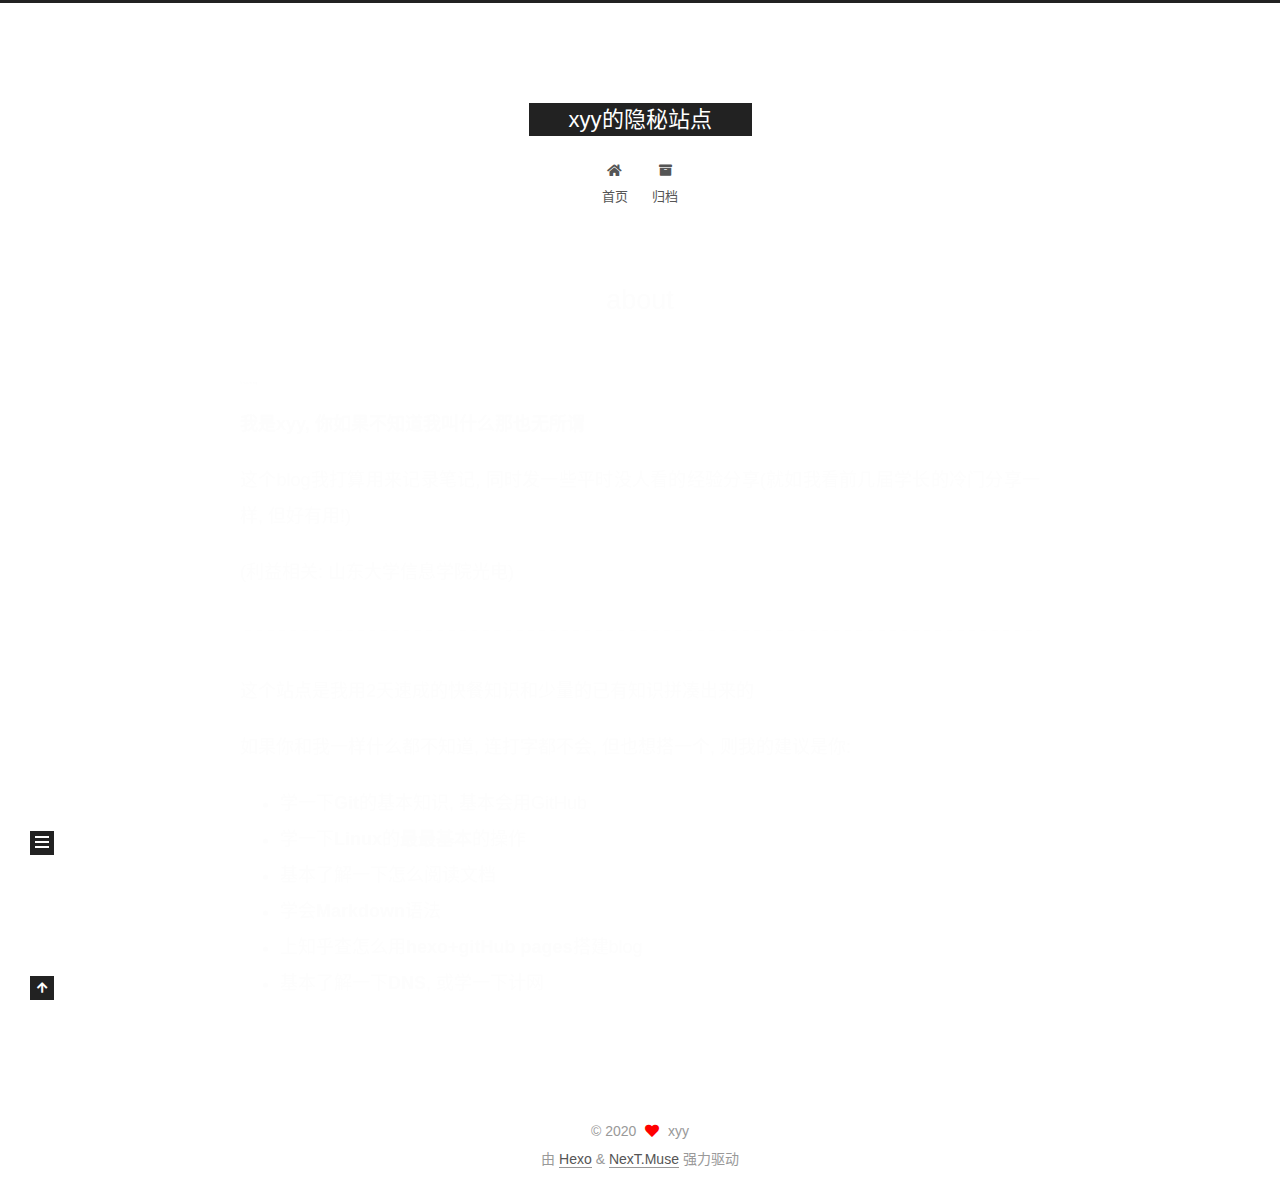
==== commit 52d5cb74: "Site updated: 2020-07-02 09:56:21" ====
--- a/about/index.html
+++ b/about/index.html
@@ -348,5 +348,7 @@
 
   
 
+  
+
 </body>
 </html>
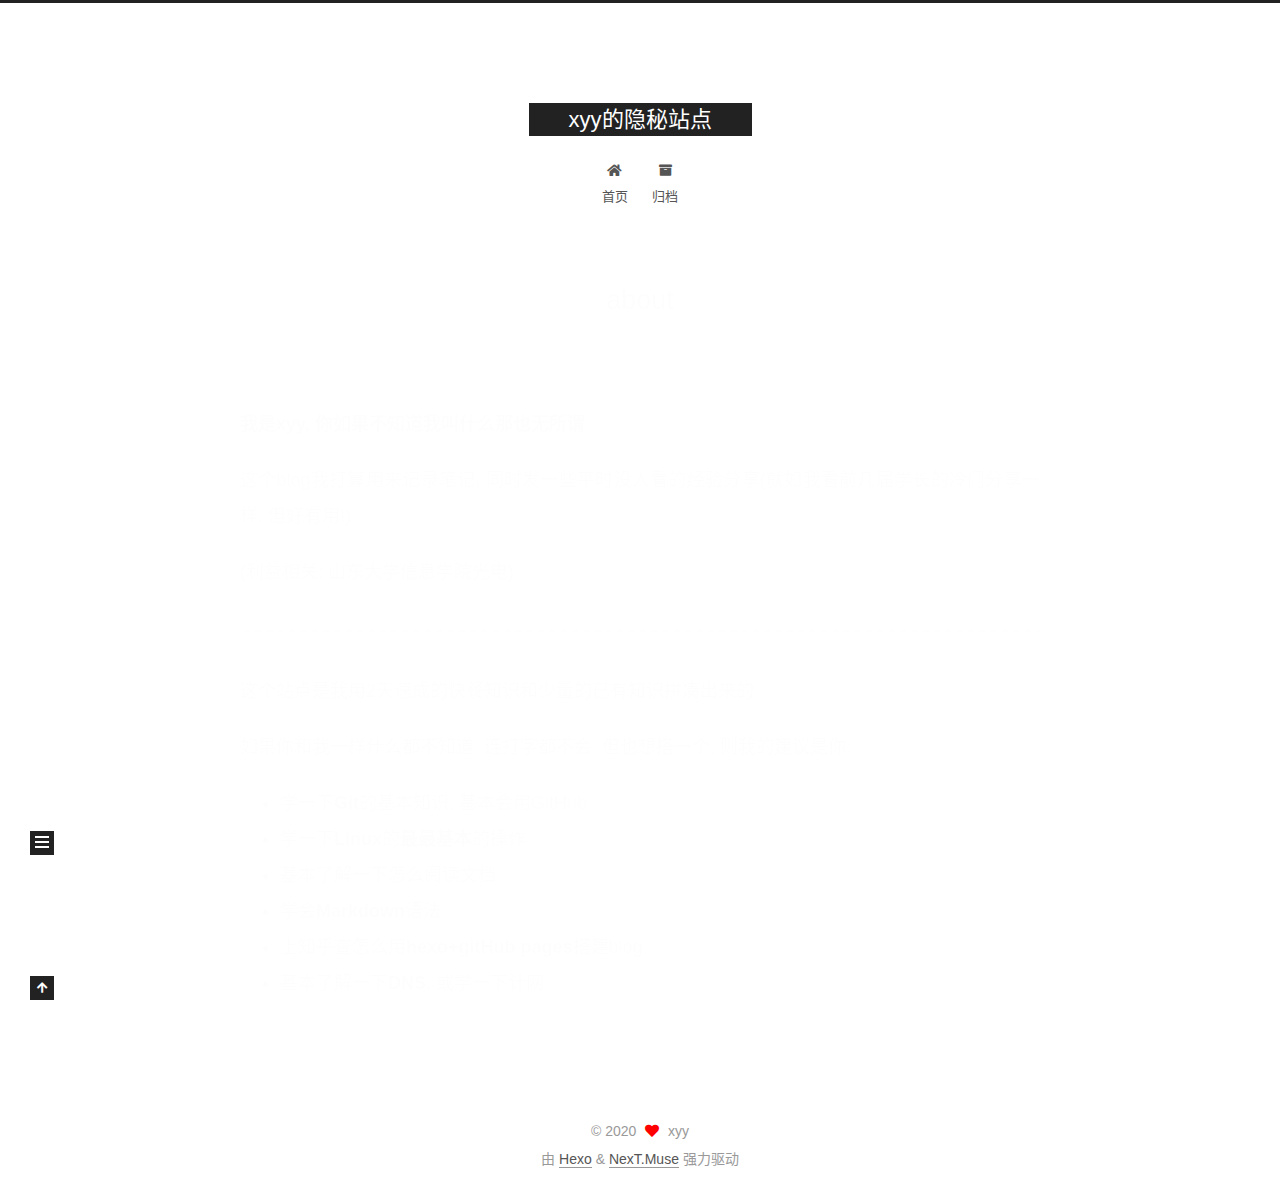
==== commit decab43c: "Site updated: 2020-07-02 10:02:51" ====
--- a/about/index.html
+++ b/about/index.html
@@ -6,8 +6,8 @@
 <meta name="theme-color" content="#222">
 <meta name="generator" content="Hexo 4.2.1">
   <link rel="apple-touch-icon" sizes="180x180" href="/images/apple-touch-icon-next.png">
-  <link rel="icon" type="image/png" sizes="32x32" href="/images/favicon-32x32-next.png">
-  <link rel="icon" type="image/png" sizes="16x16" href="/images/favicon-16x16-next.png">
+  <link rel="icon" type="image/png" sizes="32x32" href="https://s1.ax1x.com/2020/07/02/NHhKhV.png">
+  <link rel="icon" type="image/png" sizes="16x16" href="https://s1.ax1x.com/2020/07/02/NHh3X4.png">
   <link rel="mask-icon" href="/images/logo.svg" color="#222">
 
 <link rel="stylesheet" href="/css/main.css">
@@ -252,6 +252,8 @@
 
       <div class="site-overview-wrap sidebar-panel">
         <div class="site-author motion-element" itemprop="author" itemscope itemtype="http://schema.org/Person">
+    <img class="site-author-image" itemprop="image" alt="xyy"
+      src="https://s1.ax1x.com/2020/06/26/NsXDSI.png">
   <p class="site-author-name" itemprop="name">xyy</p>
   <div class="site-description" itemprop="description"></div>
 </div>
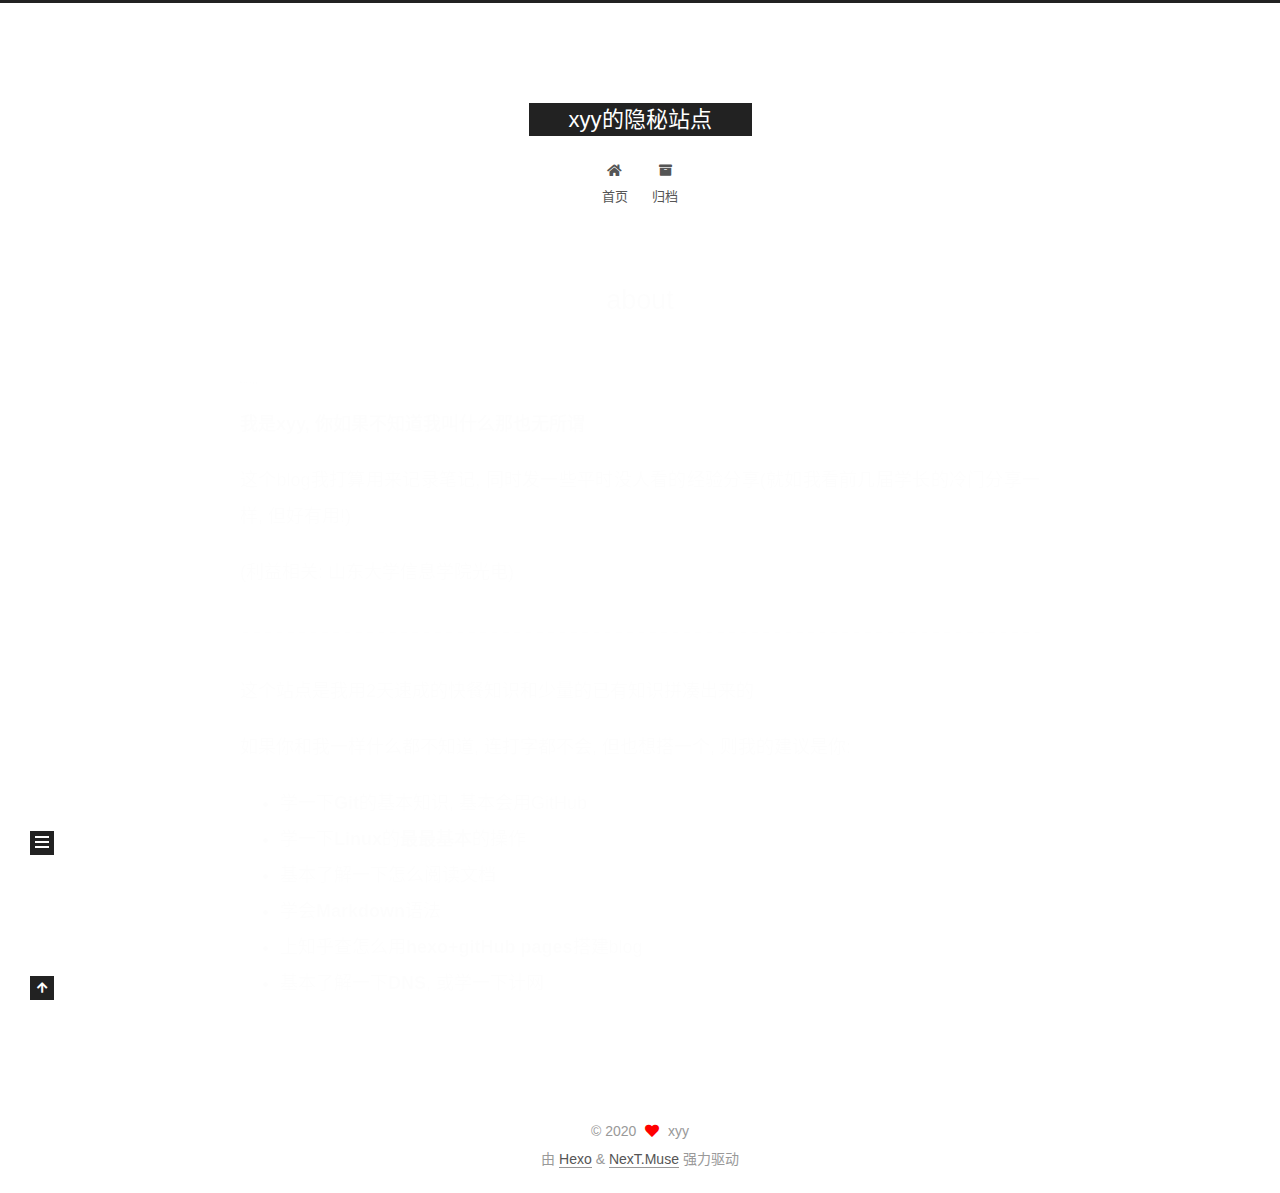
==== commit 216a8c29: "Site updated: 2020-07-02 10:06:53" ====
--- a/about/index.html
+++ b/about/index.html
@@ -253,7 +253,7 @@
       <div class="site-overview-wrap sidebar-panel">
         <div class="site-author motion-element" itemprop="author" itemscope itemtype="http://schema.org/Person">
     <img class="site-author-image" itemprop="image" alt="xyy"
-      src="https://s1.ax1x.com/2020/06/26/NsXDSI.png">
+      src="/images/avatar.png">
   <p class="site-author-name" itemprop="name">xyy</p>
   <div class="site-description" itemprop="description"></div>
 </div>
